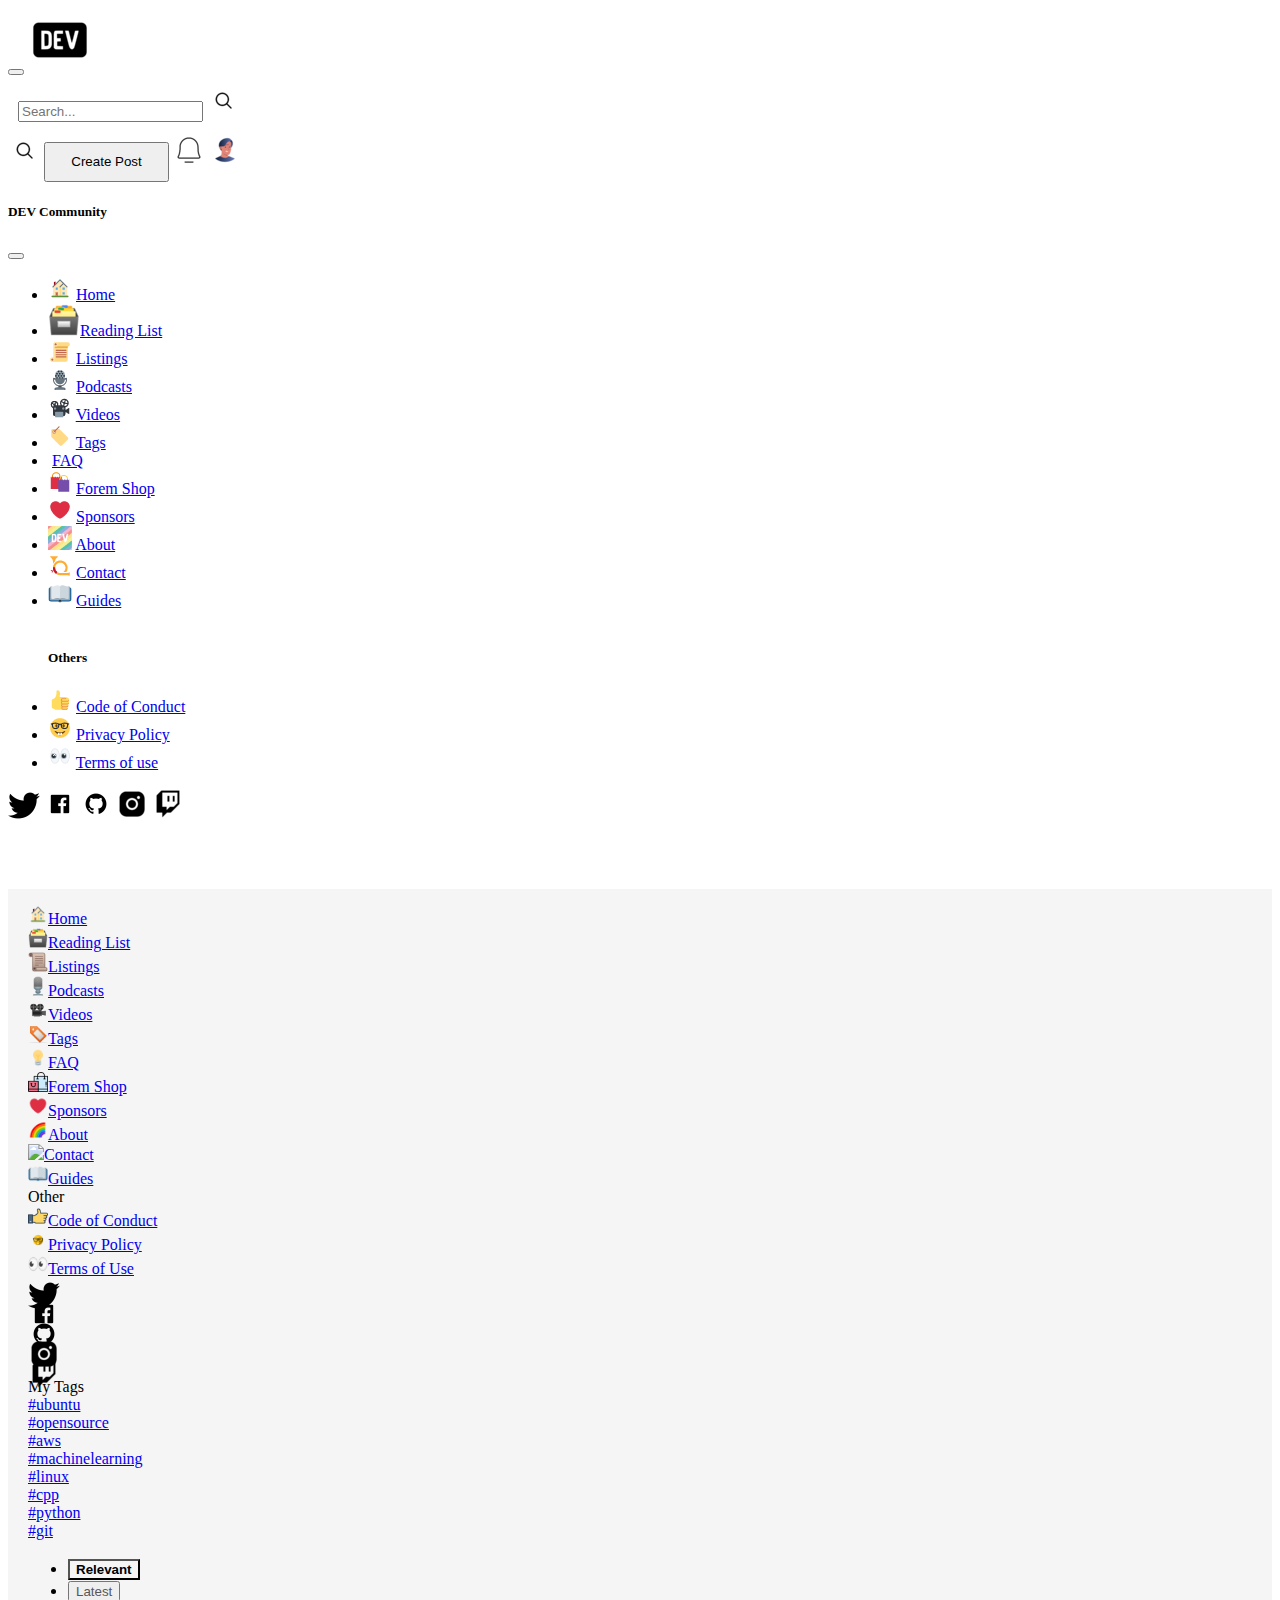
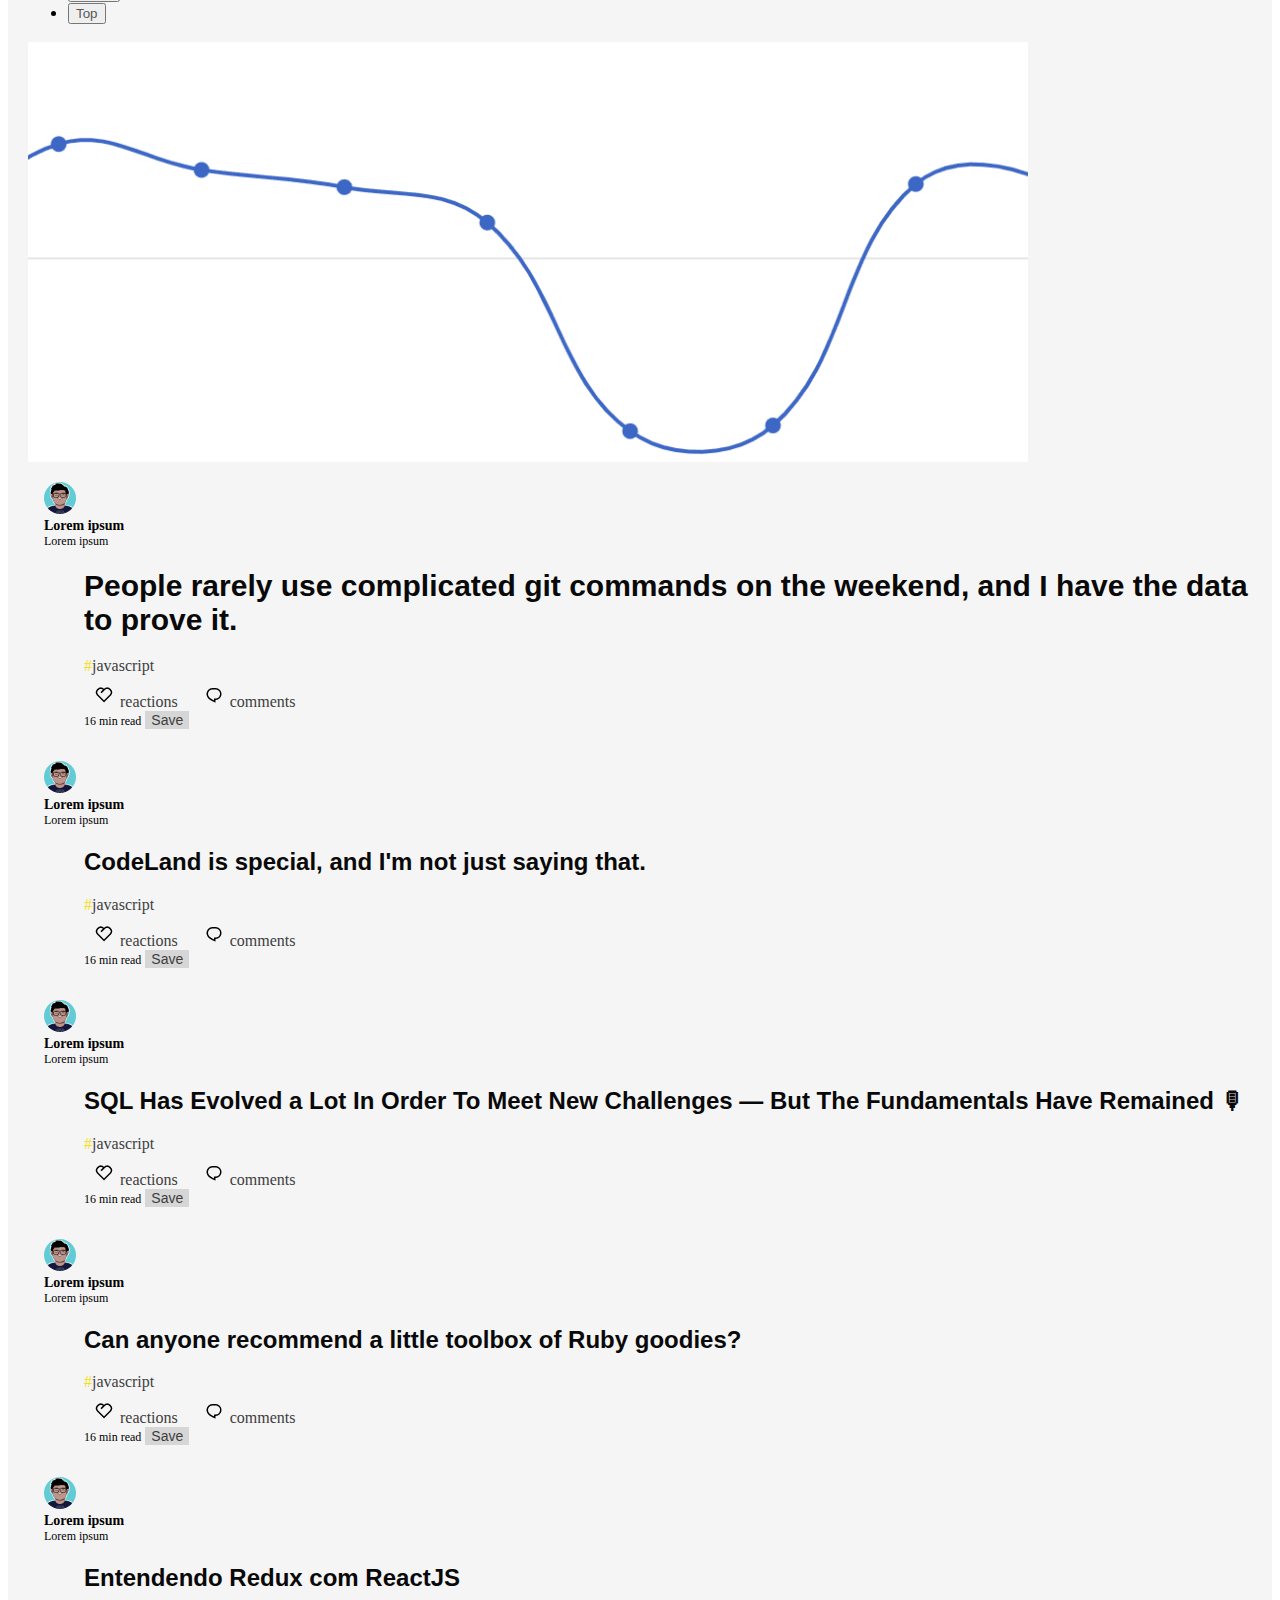
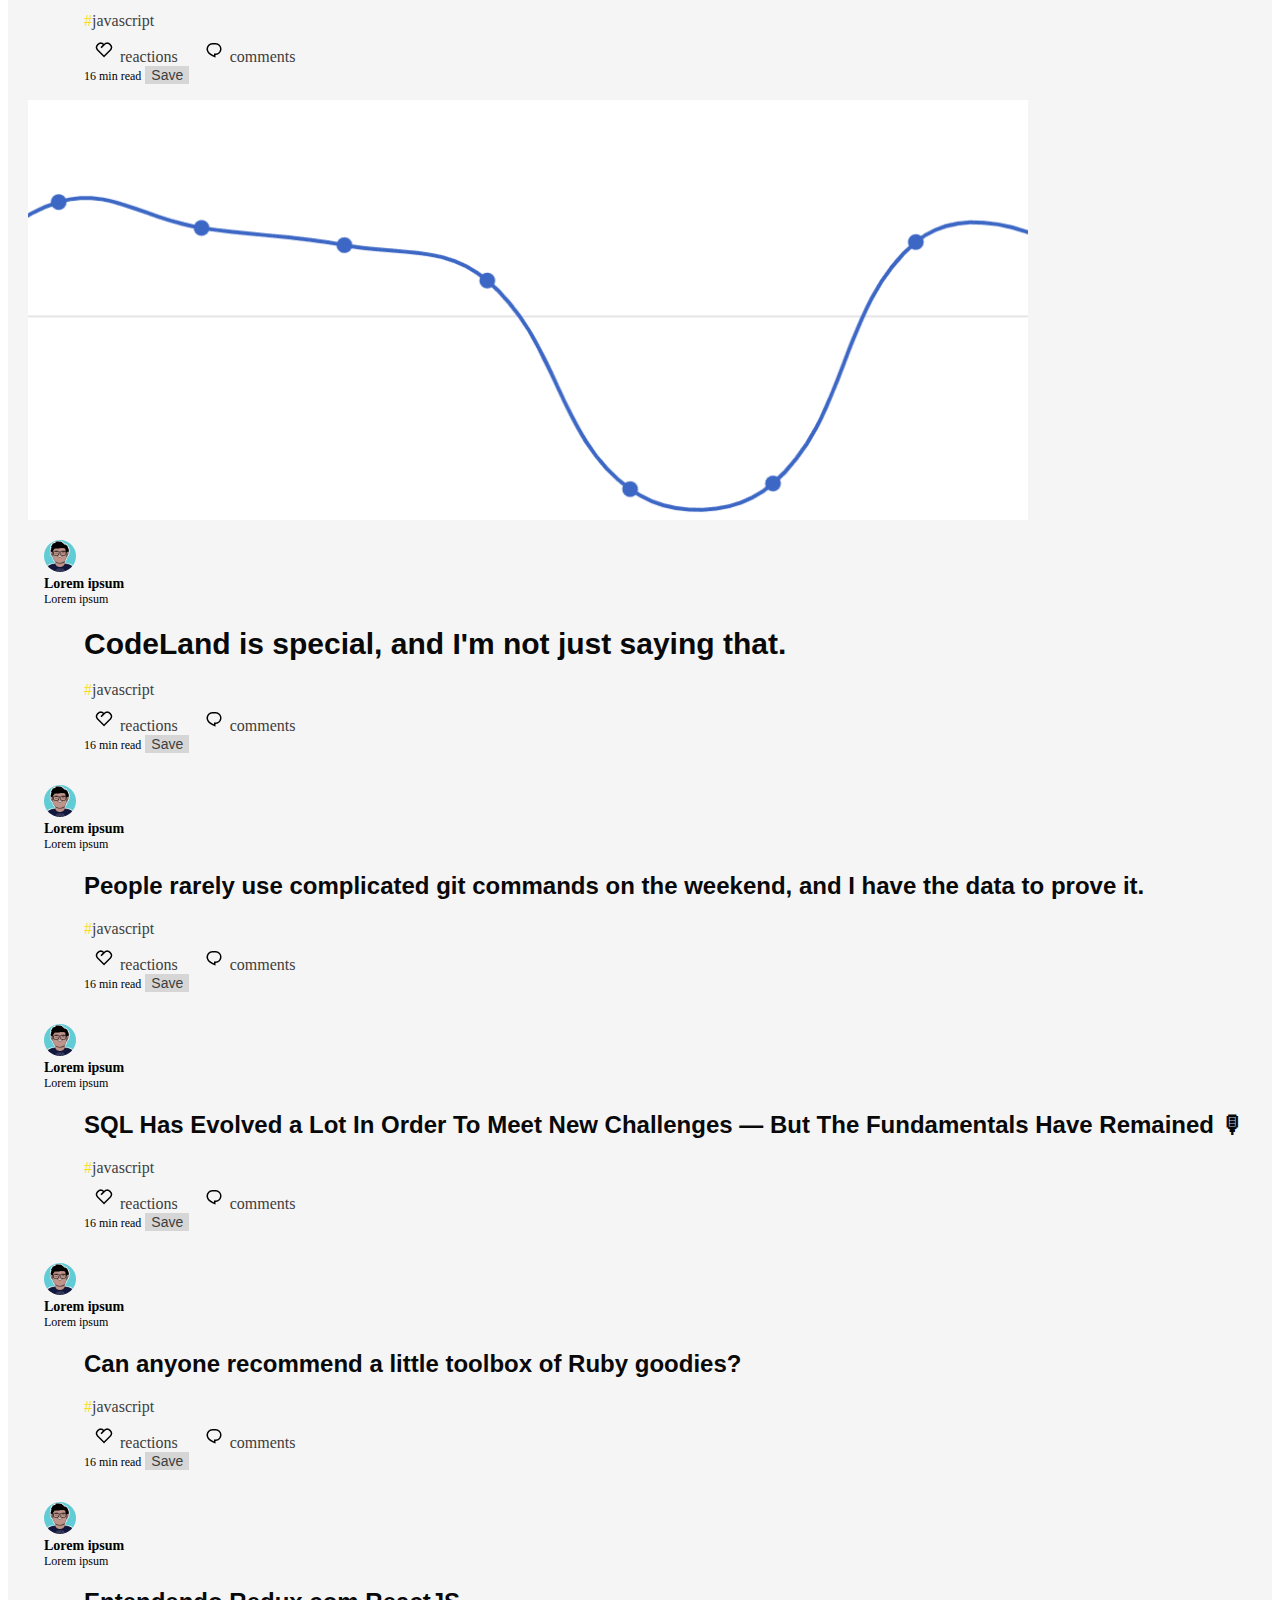
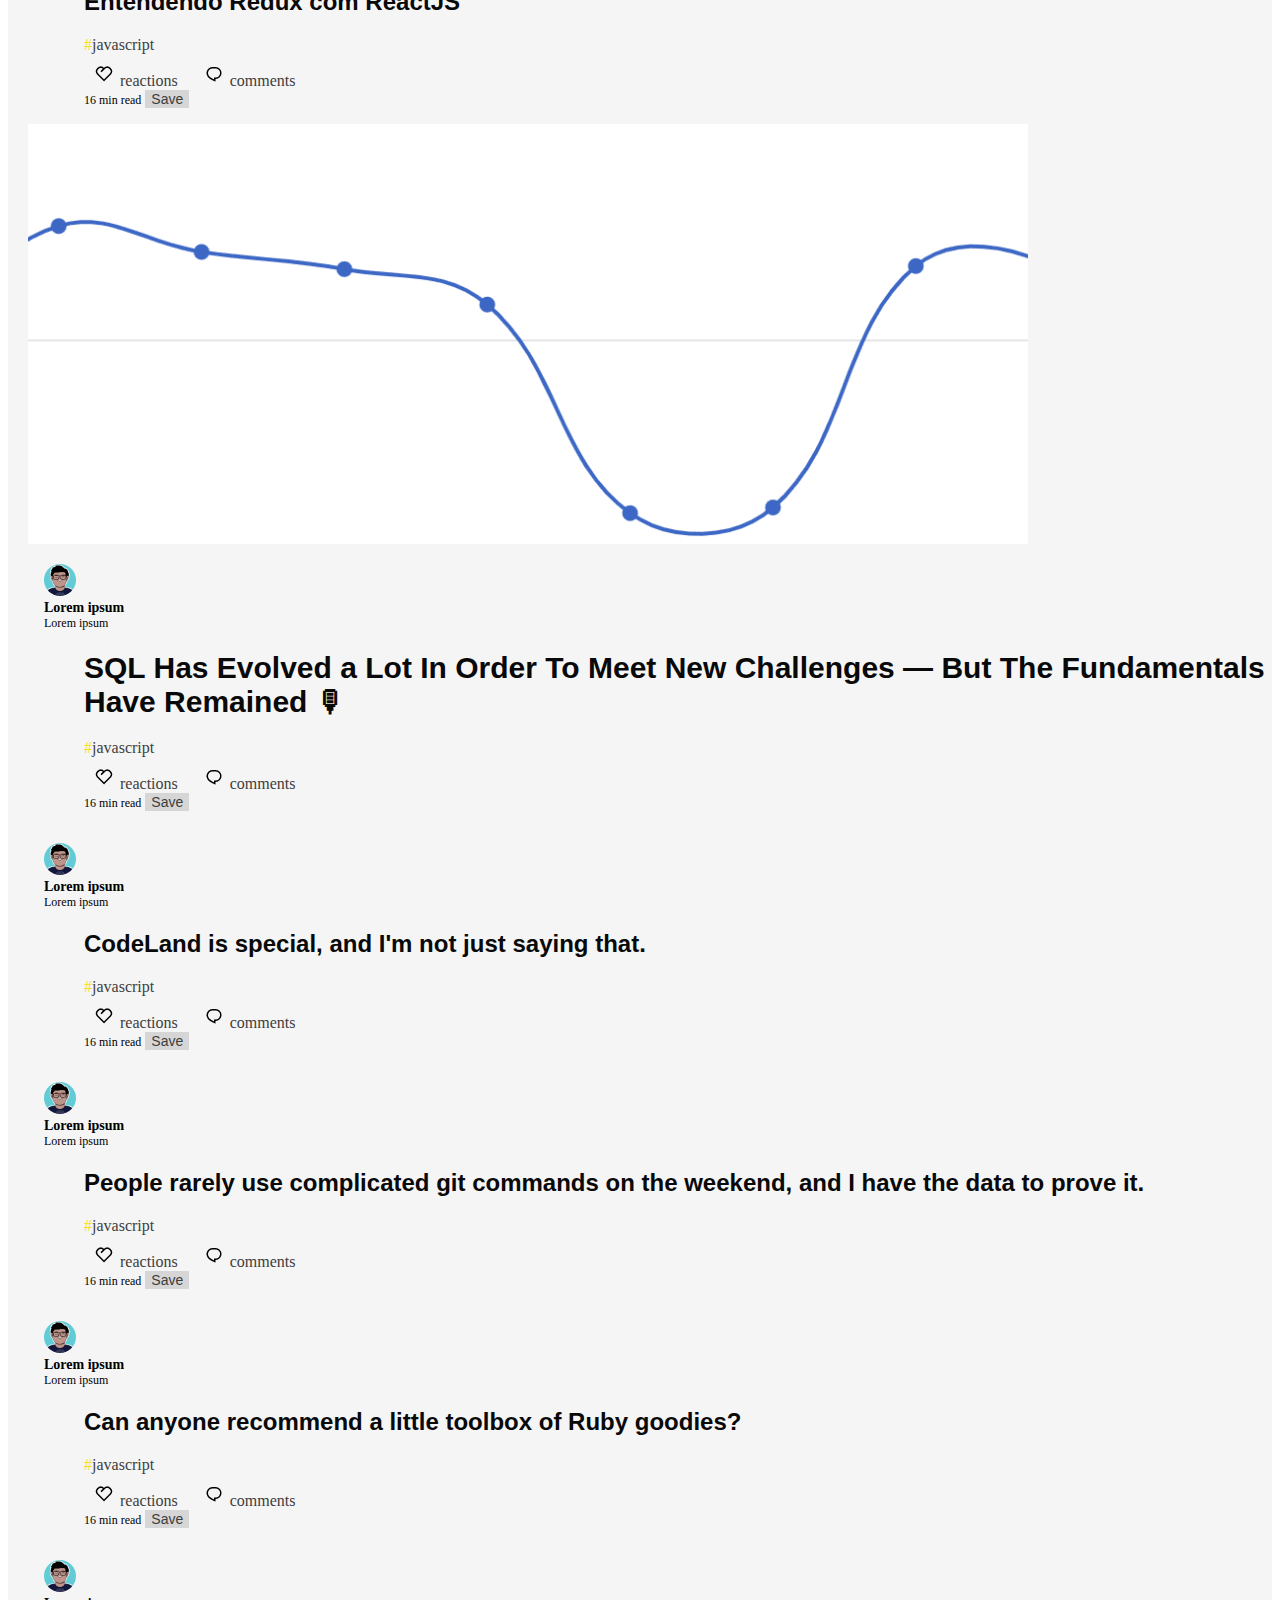
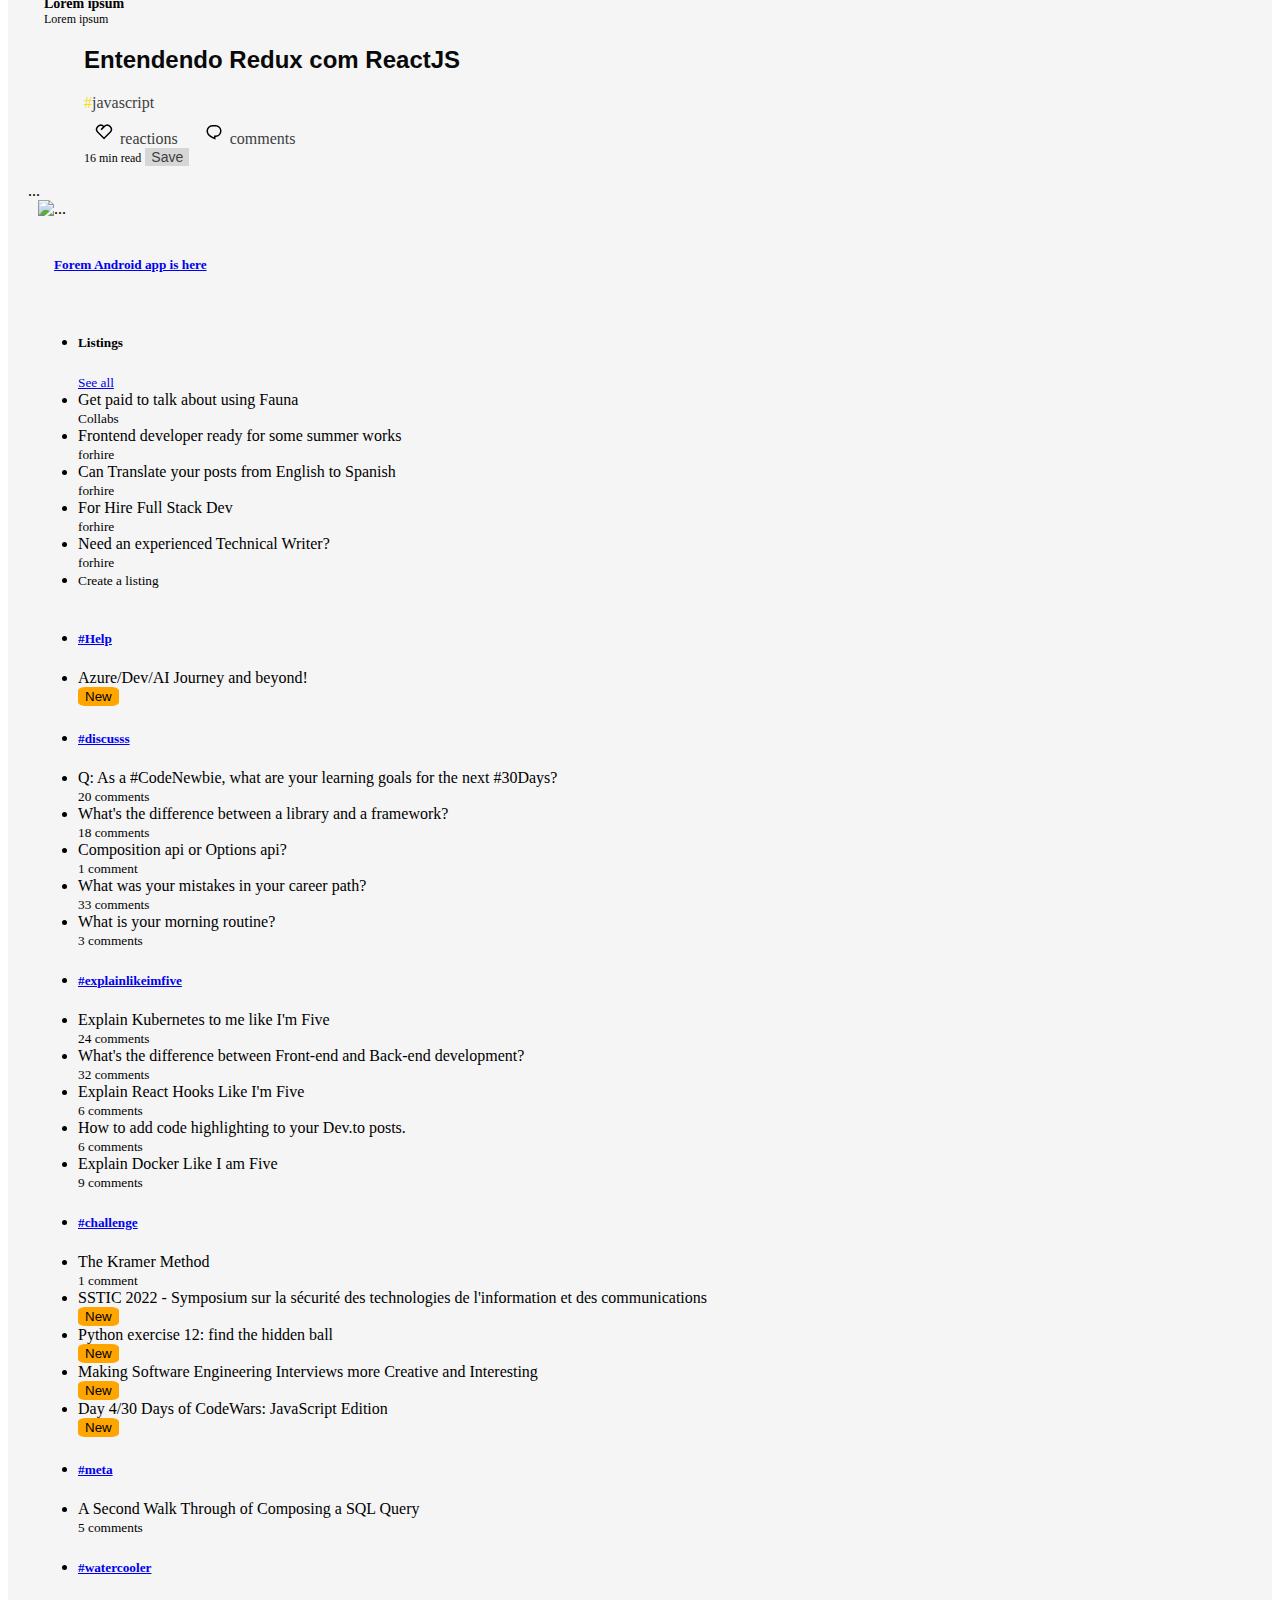
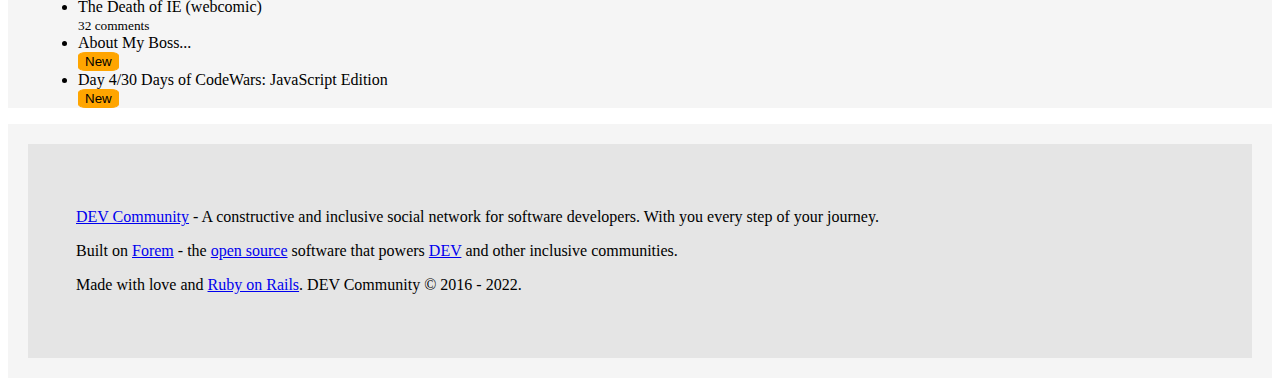
==== index.html @ 67aaaab6 "Merge branch 'main' into news-cards-principal" ====
<!DOCTYPE html>
<html lang="en">

<head>
    <meta charset="UTF-8">
    <meta http-equiv="X-UA-Compatible" content="IE=edge">
    <meta name="viewport" content="width=device-width, initial-scale=1.0">
    <link href="https://cdn.jsdelivr.net/npm/bootstrap@5.2.0-beta1/dist/css/bootstrap.min.css" rel="stylesheet"
        integrity="sha384-0evHe/X+R7YkIZDRvuzKMRqM+OrBnVFBL6DOitfPri4tjfHxaWutUpFmBp4vmVor" crossorigin="anonymous">
    <title>DEV-TO-Clone</title>
    <link rel="stylesheet" href="./styles/styles.css">
</head>

<body>
    <header>
        <nav class="">
            <nav class="navbar fixed-top border-bottom p-0 ">
                <div class="container-fluid d-flex justify-content-md-between ">
                    <div class="d-flex ">
                        <button class="navbar-toggler d-md-none border border-light" type=" button"
                            data-bs-toggle="offcanvas" data-bs-target="#offcanvasNavbar"
                            aria-controls="offcanvasNavbar">
                            <span class="navbar-toggler-icon d-flex align-items-center"></span>
                        </button>
                        <img class="" src="./images/dev_to_icon_136699.png" alt="">
                        <div class="input-group align-items-center w-auto contendorsearch">
                            <input type="text" class="form-control d-none h-75 border-end-0  d-md-flex"
                                placeholder="Search..." aria-label="Search" aria-describedby="basic-addon1">
                            <span class="input-group-text d-none d-md-flex h-75  " id="basic-addon1">
                                <img class=" d-none d-md-block"
                                    src="./images/magnifier_magnifying_glass_magnifying_view_search_icon_196570.png"
                                    alt="">
                            </span>
                        </div>
                    </div>
                    <div class="d-flex align-items-center">
                        <a href="#"><img class="p-1 d-md-none"src="./images/magnifier_magnifying_glass_magnifying_view_search_icon_196570.png" alt=""></a>
                        <button type="button" class="btn btn-outline-primary  d-none d-md-block createpost">Create Post</button>
                        <a href="#"><img class="m-3" src="./images/bell_simple_thin_icon_171966.png" alt=""></a>
                        <a href=""> <img class="border border-dark rounded-circle" src="./images/avatar_people_adult_man_icon_159129.png" alt=""></a>
                        
                    </div>
                    <div class="offcanvas offcanvas-start" tabindex="-1" id="offcanvasNavbar"
                        aria-labelledby="offcanvasNavbarLabel">
                        <div class="offcanvas-header">
                            <h5 class="offcanvas-title" id="offcanvasNavbarLabel">DEV Community</h5>
                            <button type="button" class="btn-close" data-bs-dismiss="offcanvas"
                                aria-label="Close"></button>
                        </div>
                        <div class="offcanvas-body">
                            <ul class="navbar-nav justify-content-end flex-grow-1 pe-3">
                                <li class="nav-item d-flex align-items-center justify-content-start">
                                    <img src="images/home.png"
                                        alt=""> <a class="nav-link active" aria-current="page" href="#">Home</a>
                                </li>
                                <li class="nav-item d-flex align-items-center justify-content-start">
                                    <img src="images/achive.png" alt=""><a class="nav-link active"
                                        aria-current="page" href="#">Reading List</a>
                                </li>
                                <li class="nav-item d-flex align-items-center justify-content-start">
                                    <img src="images/listing.png" alt=""> <a class="nav-link active"
                                        aria-current="page" href="#">Listings</a>
                                </li>
                                <li class="nav-item d-flex align-items-center justify-content-start">
                                    <img src="images/podcasts.png" alt=""> <a
                                        class="nav-link active" aria-current="page" href="#">Podcasts</a>
                                </li>
                                <li class="nav-item d-flex align-items-center justify-content-start">
                                    <img src="images/videos.png" alt=""> <a
                                        class="nav-link active" aria-current="page" href="#">Videos</a>
                                </li>
                                <li class="nav-item d-flex align-items-center justify-content-start">
                                    <img src="images/tags.png" alt=""> <a class="nav-link active"
                                        aria-current="page" href="#">Tags</a>
                                </li>
                                <li class="nav-item d-flex align-items-center justify-content-start">
                                    <img src="images/faq.png" alt=""> <a
                                        class="nav-link active" aria-current="page" href="#">FAQ</a>
                                </li>
                                <li class="nav-item d-flex align-items-center justify-content-start">
                                    <img src="images/shop.png" alt=""> <a
                                        class="nav-link active" aria-current="page" href="#">Forem Shop</a>
                                </li>
                                <li class="nav-item  d-flex align-items-center justify-content-start">
                                    <img src="images/sponsors.png" alt=""> <a class="nav-link active"
                                        aria-current="page" href="#">Sponsors</a>
                                </li>
                                <li class="nav-item  d-flex align-items-center justify-content-start"> 
                                    <img class="about1"src="images/about.png " alt=""> 
                                    <a class="nav-link active"aria-current="page" href="#">About</a>
                                    
                                </li>
                                <li class="nav-item  d-flex align-items-center justify-content-start">
                                    <img src="images/contact.png" alt=""> <a
                                        class="nav-link active" aria-current="page" href="#">Contact</a>
                                </li>
                                <li class="nav-item  d-flex align-items-center justify-content-start">
                                    <img class="about1"src="images/guides.png" alt=""> <a
                                        class="nav-link active" aria-current="page" href="#">Guides</a>
                                </li>
                                <br>
                                <h5>Others</h5>
                                <li class="nav-item d-flex align-items-center justify-content-start">
                                    <img src="images/thumb_up.png" alt=""> <a class="nav-link active"
                                        aria-current="page" href="#">Code of Conduct</a>
                                </li>
                                <li class="nav-item d-flex align-items-center justify-content-start">
                                    <img src="images/policy.png" alt=""> <a
                                        class="nav-link active" aria-current="page" href="#">Privacy Policy</a>
                                </li>
                                <li class="nav-item d-flex align-items-center justify-content-start">
                                    <img src="images/eyes.png" alt=""> <a class="nav-link active"
                                        aria-current="page" href="#">Terms of use</a>
                                </li>
                            </ul>
                            </li>
                            </ul>
                            <div class="d-flex justify-content-between mt-3 ">
                                <img src="./images/TWITTER_icon-icons.com_65486.png" alt="">
                                <img src="./images/Facebook_Square_icon-icons.com_49948.png" alt="">
                                <img src="./images/Github_icon-icons.com_49946.png" alt="" href="#">
                                <img src="./images/instagram_logo_icon_173753.png" alt="" href="#">
                                <img src="./images/twitch_icon_137066.png" alt="" href="#">
                            </div>
                        </div>
                    </div>
                </div>
            </nav>
        </nav>
    </header>


    <div class="secondArea">
        <main class="container container-ajust">
            <div class="row ">
                <aside class="aside1 bg-transparent col-3 col-md-3 left-aside ">
                    <div class="list-group d-flex ">
                        <a href="#" class="list-group-item group-item-aside "><img src="./images/home.png"><span class="ms-2">Home </span>
                        </a>
                    </div>
                    <div class="list-group d-flex">
                        <a href="#" class="list-group-item group-item-aside"><img src="./images/achive.png"><span class="ms-2">Reading
                                List </span> </a>
                    </div>
                    <div class="list-group d-flex">
                        <a href="#" class="list-group-item group-item-aside"><img src="./images/listings.png"><span class="ms-2">Listings
                            </span> </a>
                    </div>
                    <div class="list-group d-flex">
                        <a href="#" class="list-group-item group-item-aside"><img src="./images/podcast.png"><span class="ms-2">Podcasts
                            </span> </a>
                    </div>
                    <div class="list-group d-flex">
                        <a href="#" class="list-group-item group-item-aside"><img src="./images/videocam.png"><span class="ms-2">Videos
                            </span> </a>
                    </div>
                    <div class="list-group d-flex">
                        <a href="#" class="list-group-item group-item-aside"><img src="./images/tag.png"><span class="ms-2">Tags </span>
                        </a>
                    </div>
                    <div class="list-group d-flex">
                        <a href="#" class="list-group-item group-item-aside"><img src="./images/FAQ.png"><span class="ms-2">FAQ </span>
                        </a>
                    </div>
                    <div class="list-group d-flex">
                        <a href="#" class="list-group-item group-item-aside"><img src="./images/foremShop.png"><span class="ms-2">Forem
                                Shop </span> </a>
                    </div>
                    <div class="list-group d-flex">
                        <a href="#" class="list-group-item group-item-aside"><img src="./images/sponsors.png"><span class="ms-2">Sponsors
                            </span> </a>
                    </div>
                    <div class="list-group d-flex">
                        <a href="#" class="list-group-item group-item-aside"><img src="./images/rainbow.png"><span class="ms-2">About
                            </span> </a>
                    </div>
                    <div class="list-group d-flex">
                        <a href="#" class="list-group-item group-item-aside"><img src="./images/conctact.png"><span class="ms-2">Contact
                            </span> </a>
                    </div>
                    <div class="list-group d-flex">
                        <a href="#" class="list-group-item group-item-aside"><img src="./images/guides.png"><span class="ms-2">Guides
                            </span> </a>
                    </div>

                    <div class="mt-5">
                        <div class="fw-bold">
                            Other
                        </div>
                        <div class="list-group">
                            <div class="list-group d-flex">
                                <a href="#" class="list-group-item group-item-aside"><img src="./images/codeOfConduct.png"><span
                                        class="ms-2">Code of Conduct </span> </a>
                            </div>
                            <div class="list-group d-flex">
                                <a href="#" class="list-group-item group-item-aside"><img src="./images/PrivacyPolicy.png"><span
                                        class="ms-2">Privacy Policy </span> </a>
                            </div>
                            <div class="list-group d-flex">
                                <a href="#" class="list-group-item group-item-aside"><img src="./images/TermsOfUse.png"><span
                                        class="ms-2">Terms of Use </span> </a>
                            </div>
                        </div>
                        <div class="logos d-flex gap-1 mt-5 me-5 ms-0 justify-content-between d-row">
                            <div class="smallIcon tw">
                                <img src="images/TWITTER_icon-icons.com_65486.png" alt="">
                            </div>
                            <div class="smallIcon face">
                                <img src="images/Facebook_Square_icon-icons.com_49948.png" alt="">
                            </div>
                            <div class="smallIcon git">
                                <img src="images/Github_icon-icons.com_49946.png" alt="">
                            </div>
                            <div class="smallIcon ig">
                                <img src="images/instagram_logo_icon_173753.png" alt="">
                            </div>
                            <div class="smallIcon twitch">
                                <img src="images/twitch_icon_137066.png" alt="">
                            </div>
                        </div>

                        <div class="mt-5 fw-bold">My Tags</div>
                        <div class="list-group">
                            <div class="list-group d-flex">
                                <a href="#" class="list-group-item"><span class="ms-2">#ubuntu</span> </a>
                            </div>
                            <div class="list-group d-flex">
                                <a href="#" class="list-group-item"><span class="ms-2">#opensource </span> </a>
                            </div>
                            <div class="list-group d-flex">
                                <a href="#" class="list-group-item"><span class="ms-2">#aws </span> </a>
                            </div>
                            <div class="list-group d-flex">
                                <a href="#" class="list-group-item"><span class="ms-2">#machinelearning</span> </a>
                            </div>
                            <div class="list-group d-flex">
                                <a href="#" class="list-group-item"><span class="ms-2">#linux </span> </a>
                            </div>
                            <div class="list-group d-flex">
                                <a href="#" class="list-group-item"><span class="ms-2">#cpp </span> </a>
                            </div>
                            <div class="list-group d-flex">
                                <a href="#" class="list-group-item"><span class="ms-2">#python</span> </a>
                            </div>
                            <div class="list-group d-flex">
                                <a href="#" class="list-group-item"><span class="ms-2">#git </span> </a>
                            </div>
                        </div>




                </aside>
                <section class="col-sm-12 col-xs-12 col-md-9 col-lg-6 cards-section-pills">

                    <ul class="nav nav-pills mb-3" id="myTab" role="tablist">
                        <li class="nav-item" role="presentation">
                            <!--SE QUITO "active" DE LA CLASE DE button-->
                            <button class="nav-link active style-relevant" id="home-tab" data-bs-toggle="tab"
                                data-bs-target="#home-tab-pane" type="button" role="tab" aria-controls="home-tab-pane"
                                aria-selected="true">Relevant</button>
                        </li>
                        <li class="nav-item" role="presentation">
                            <button class="nav-link button-sections" id="profile-tab" data-bs-toggle="tab"
                                data-bs-target="#profile-tab-pane" type="button" role="tab"
                                aria-controls="profile-tab-pane" aria-selected="false">Latest</button>
                        </li>
                        <li class="nav-item" role="presentation">
                            <button class="nav-link button-sections" id="contact-tab" data-bs-toggle="tab"
                                data-bs-target="#contact-tab-pane" type="button" role="tab"
                                aria-controls="contact-tab-pane" aria-selected="false">Top</button>
                        </li>
                        <!-- <li class="nav-item" role="presentation">
                            <button class="nav-link" id="disabled-tab" data-bs-toggle="tab"
                                data-bs-target="#disabled-tab-pane" type="button" role="tab"
                                aria-controls="disabled-tab-pane" aria-selected="false" disabled>Disabled</button>
                        </li> -->
                    </ul>
                    <div class="tab-content" id="myTabContent">
                        <div class="tab-pane fade show active" id="home-tab-pane" role="tabpanel"
                            aria-labelledby="home-tab" tabindex="0">
                            <div class="card mb-3">
                                <img src="/images/card_section_1.png" class="card-img-top" alt="...">

                                <div class="card-body">

                                    <div class="d-flex">
                                        <div>
                                            <a href="">
                                                <img src="/images/icon_profile.jpg" alt="" class="profile-dimention">
                                            </a>
                                        </div>

                                        <div class="profile-card">
                                            <span class="name-profile">Lorem ipsum </span>
                                            <span class="date-profile">Lorem ipsum</span>
                                        </div>
                                    </div>

                                    <div class="card-distribution">
                                        <h2 class="card-title">
                                            <a href="" class="title-post">
                                                People rarely use complicated git commands on the weekend, and I have
                                                the
                                                data
                                                to prove
                                                it.

                                            </a>

                                        </h2>
                                        <a class="card-text">
                                            <span class="style-cat-git">#</span>javascript
                                        </a>
                                        <!-- <p class="card-text"><small class="text-muted">Last updated 3 mins ago</small></p> -->

                                        <div class="d-flex justify-content-between icons-general">
                                            <div>
                                                <a href="" class="edition-icon">
                                                    <img src="/images/like.png" alt="">
                                                    <span class="visibility-title-icon">
                                                        reactions
                                                    </span>
                                                </a>
                                                <a href="" class="edition-icon">
                                                    <img src="/images/comment.png" alt="">
                                                    <span class="visibility-title-icon">
                                                        comments
                                                    </span>

                                                </a>
                                            </div>
                                            <div>
                                                <small class="read-time">16 min read</small>
                                                <button class="btn btn-secondary button-save">Save</button>
                                            </div>
                                        </div>

                                    </div>


                                </div>
                            </div>

                            <div class="card  mb-3">
                                <div class="card-body">
                                    <div class="d-flex">
                                        <div>
                                            <a href="">
                                                <img src="/images/icon_profile.jpg" alt="" class="profile-dimention">
                                            </a>
                                        </div>

                                        <div class="profile-card">
                                            <span class="name-profile">Lorem ipsum </span>
                                            <span class="date-profile">Lorem ipsum</span>
                                        </div>

                                    </div>
                                    <div class="card-distribution">
                                        <h2 class="card-title">
                                            <a href="" class="title-post-secondary">
                                                CodeLand is special, and I'm not just saying that.
                                            </a>
                                        </h2>
                                        <a class="card-text">
                                            <span class="style-cat-git">#</span>javascript
                                        </a>

                                        <div class="d-flex justify-content-between icons-general">
                                            <div>
                                                <a href="" class="edition-icon">
                                                    <img src="/images/like.png" alt="">
                                                    <span class="visibility-title-icon">
                                                        reactions
                                                    </span>
                                                </a>
                                                <a href="" class="edition-icon">
                                                    <img src="/images/comment.png" alt="">
                                                    <span class="visibility-title-icon">
                                                        comments
                                                    </span>

                                                </a>
                                            </div>
                                            <div>
                                                <small class="read-time">16 min read</small>
                                                <button class="btn btn-secondary button-save">Save</button>
                                            </div>
                                        </div>
                                    </div>
                                </div>
                            </div>

                            <div class="card  mb-3">
                                <div class="card-body">
                                    <div class="d-flex">
                                        <div>
                                            <a href="">
                                                <img src="/images/icon_profile.jpg" alt="" class="profile-dimention">
                                            </a>
                                        </div>

                                        <div class="profile-card">
                                            <span class="name-profile">Lorem ipsum </span>
                                            <span class="date-profile">Lorem ipsum</span>
                                        </div>

                                    </div>
                                    <div class="card-distribution">
                                        <h2 class="card-title">
                                            <a href="" class="title-post-secondary">
                                                SQL Has Evolved a Lot In Order To Meet New Challenges —
                                        But
                                        The
                                        Fundamentals Have Remained 🎙
                                            </a>
                                        </h2>
                                        <a class="card-text">
                                            <span class="style-cat-git">#</span>javascript
                                        </a>

                                        <div class="d-flex justify-content-between icons-general">
                                            <div>
                                                <a href="" class="edition-icon">
                                                    <img src="/images/like.png" alt="">
                                                    <span class="visibility-title-icon">
                                                        reactions
                                                    </span>
                                                </a>
                                                <a href="" class="edition-icon">
                                                    <img src="/images/comment.png" alt="">
                                                    <span class="visibility-title-icon">
                                                        comments
                                                    </span>

                                                </a>
                                            </div>
                                            <div>
                                                <small class="read-time">16 min read</small>
                                                <button class="btn btn-secondary button-save">Save</button>
                                            </div>
                                        </div>
                                    </div>


                                </div>
                            </div>

                            <div class="card  mb-3">
                                <div class="card-body">
                                    <div class="d-flex">
                                        <div>
                                            <a href="">
                                                <img src="/images/icon_profile.jpg" alt="" class="profile-dimention">
                                            </a>
                                        </div>

                                        <div class="profile-card">
                                            <span class="name-profile">Lorem ipsum </span>
                                            <span class="date-profile">Lorem ipsum</span>
                                        </div>

                                    </div>
                                    <div class="card-distribution">
                                        <h2 class="card-title">
                                            <a href="" class="title-post-secondary">
                                                Can anyone recommend a little toolbox of Ruby goodies?
                                            </a>
                                        </h2>
                                        <a class="card-text">
                                            <span class="style-cat-git">#</span>javascript
                                        </a>

                                        <div class="d-flex justify-content-between icons-general">
                                            <div>
                                                <a href="" class="edition-icon">
                                                    <img src="/images/like.png" alt="">
                                                    <span class="visibility-title-icon">
                                                        reactions
                                                    </span>
                                                </a>
                                                <a href="" class="edition-icon">
                                                    <img src="/images/comment.png" alt="">
                                                    <span class="visibility-title-icon">
                                                        comments
                                                    </span>

                                                </a>
                                            </div>
                                            <div>
                                                <small class="read-time">16 min read</small>
                                                <button class="btn btn-secondary button-save">Save</button>
                                            </div>
                                        </div>
                                    </div>


                                </div>
                            </div>

                            <div class="card  mb-3">
                                <div class="card-body">
                                    <div class="d-flex">
                                        <div>
                                            <a href="">
                                                <img src="/images/icon_profile.jpg" alt="" class="profile-dimention">
                                            </a>
                                        </div>

                                        <div class="profile-card">
                                            <span class="name-profile">Lorem ipsum </span>
                                            <span class="date-profile">Lorem ipsum</span>
                                        </div>

                                    </div>
                                    <div class="card-distribution">
                                        <h2 class="card-title">
                                            <a href="" class="title-post-secondary">
                                                Entendendo Redux com ReactJS
                                            </a>
                                        </h2>
                                        <a class="card-text">
                                            <span class="style-cat-git">#</span>javascript
                                        </a>

                                        <div class="d-flex justify-content-between icons-general">
                                            <div>
                                                <a href="" class="edition-icon">
                                                    <img src="/images/like.png" alt="">
                                                    <span class="visibility-title-icon">
                                                        reactions
                                                    </span>
                                                </a>
                                                <a href="" class="edition-icon">
                                                    <img src="/images/comment.png" alt="">
                                                    <span class="visibility-title-icon">
                                                        comments
                                                    </span>

                                                </a>
                                            </div>
                                            <div>
                                                <small class="read-time">16 min read</small>
                                                <button class="btn btn-secondary button-save">Save</button>
                                            </div>
                                        </div>
                                    </div>


                                </div>
                            </div>

                        </div>

                        <div class="tab-pane fade" id="profile-tab-pane" role="tabpanel" aria-labelledby="profile-tab"
                            tabindex="0">

                            <div class="card mb-3">
                                <img src="/images/card_section_1.png" class="card-img-top" alt="...">

                                <div class="card-body">

                                    <div class="d-flex">
                                        <div>
                                            <a href="">
                                                <img src="/images/icon_profile.jpg" alt="" class="profile-dimention">
                                            </a>
                                        </div>

                                        <div class="profile-card">
                                            <span class="name-profile">Lorem ipsum </span>
                                            <span class="date-profile">Lorem ipsum</span>
                                        </div>
                                    </div>

                                    <div class="card-distribution">
                                        <h2 class="card-title">
                                            <a href="" class="title-post">
                                                CodeLand is special, and I'm not just saying that.

                                            </a>

                                        </h2>
                                        <a class="card-text">
                                            <span class="style-cat-git">#</span>javascript
                                        </a>
                                        <!-- <p class="card-text"><small class="text-muted">Last updated 3 mins ago</small></p> -->

                                        <div class="d-flex justify-content-between icons-general">
                                            <div>
                                                <a href="" class="edition-icon">
                                                    <img src="/images/like.png" alt="">
                                                    <span class="visibility-title-icon">
                                                        reactions
                                                    </span>
                                                </a>
                                                <a href="" class="edition-icon">
                                                    <img src="/images/comment.png" alt="">
                                                    <span class="visibility-title-icon">
                                                        comments
                                                    </span>

                                                </a>
                                            </div>
                                            <div>
                                                <small class="read-time">16 min read</small>
                                                <button class="btn btn-secondary button-save">Save</button>
                                            </div>
                                        </div>

                                    </div>


                                </div>
                            </div>

                            <div class="card  mb-3">
                                <div class="card-body">
                                    <div class="d-flex">
                                        <div>
                                            <a href="">
                                                <img src="/images/icon_profile.jpg" alt="" class="profile-dimention">
                                            </a>
                                        </div>

                                        <div class="profile-card">
                                            <span class="name-profile">Lorem ipsum </span>
                                            <span class="date-profile">Lorem ipsum</span>
                                        </div>

                                    </div>
                                    <div class="card-distribution">
                                        <h2 class="card-title">
                                            <a href="" class="title-post-secondary">
                                                People rarely use complicated git commands on the weekend, and I have the data to prove it.
                                            </a>
                                        </h2>
                                        <a class="card-text">
                                            <span class="style-cat-git">#</span>javascript
                                        </a>

                                        <div class="d-flex justify-content-between icons-general">
                                            <div>
                                                <a href="" class="edition-icon">
                                                    <img src="/images/like.png" alt="">
                                                    <span class="visibility-title-icon">
                                                        reactions
                                                    </span>
                                                </a>
                                                <a href="" class="edition-icon">
                                                    <img src="/images/comment.png" alt="">
                                                    <span class="visibility-title-icon">
                                                        comments
                                                    </span>

                                                </a>
                                            </div>
                                            <div>
                                                <small class="read-time">16 min read</small>
                                                <button class="btn btn-secondary button-save">Save</button>
                                            </div>
                                        </div>
                                    </div>
                                </div>
                            </div>

                            <div class="card  mb-3">
                                <div class="card-body">
                                    <div class="d-flex">
                                        <div>
                                            <a href="">
                                                <img src="/images/icon_profile.jpg" alt="" class="profile-dimention">
                                            </a>
                                        </div>

                                        <div class="profile-card">
                                            <span class="name-profile">Lorem ipsum </span>
                                            <span class="date-profile">Lorem ipsum</span>
                                        </div>

                                    </div>
                                    <div class="card-distribution">
                                        <h2 class="card-title">
                                            <a href="" class="title-post-secondary">
                                                SQL Has Evolved a Lot In Order To Meet New Challenges —
                                        But
                                        The
                                        Fundamentals Have Remained 🎙
                                            </a>
                                        </h2>
                                        <a class="card-text">
                                            <span class="style-cat-git">#</span>javascript
                                        </a>

                                        <div class="d-flex justify-content-between icons-general">
                                            <div>
                                                <a href="" class="edition-icon">
                                                    <img src="/images/like.png" alt="">
                                                    <span class="visibility-title-icon">
                                                        reactions
                                                    </span>
                                                </a>
                                                <a href="" class="edition-icon">
                                                    <img src="/images/comment.png" alt="">
                                                    <span class="visibility-title-icon">
                                                        comments
                                                    </span>

                                                </a>
                                            </div>
                                            <div>
                                                <small class="read-time">16 min read</small>
                                                <button class="btn btn-secondary button-save">Save</button>
                                            </div>
                                        </div>
                                    </div>


                                </div>
                            </div>

                            <div class="card  mb-3">
                                <div class="card-body">
                                    <div class="d-flex">
                                        <div>
                                            <a href="">
                                                <img src="/images/icon_profile.jpg" alt="" class="profile-dimention">
                                            </a>
                                        </div>

                                        <div class="profile-card">
                                            <span class="name-profile">Lorem ipsum </span>
                                            <span class="date-profile">Lorem ipsum</span>
                                        </div>

                                    </div>
                                    <div class="card-distribution">
                                        <h2 class="card-title">
                                            <a href="" class="title-post-secondary">
                                                Can anyone recommend a little toolbox of Ruby goodies?
                                            </a>
                                        </h2>
                                        <a class="card-text">
                                            <span class="style-cat-git">#</span>javascript
                                        </a>

                                        <div class="d-flex justify-content-between icons-general">
                                            <div>
                                                <a href="" class="edition-icon">
                                                    <img src="/images/like.png" alt="">
                                                    <span class="visibility-title-icon">
                                                        reactions
                                                    </span>
                                                </a>
                                                <a href="" class="edition-icon">
                                                    <img src="/images/comment.png" alt="">
                                                    <span class="visibility-title-icon">
                                                        comments
                                                    </span>

                                                </a>
                                            </div>
                                            <div>
                                                <small class="read-time">16 min read</small>
                                                <button class="btn btn-secondary button-save">Save</button>
                                            </div>
                                        </div>
                                    </div>


                                </div>
                            </div>

                            <div class="card  mb-3">
                                <div class="card-body">
                                    <div class="d-flex">
                                        <div>
                                            <a href="">
                                                <img src="/images/icon_profile.jpg" alt="" class="profile-dimention">
                                            </a>
                                        </div>

                                        <div class="profile-card">
                                            <span class="name-profile">Lorem ipsum </span>
                                            <span class="date-profile">Lorem ipsum</span>
                                        </div>

                                    </div>
                                    <div class="card-distribution">
                                        <h2 class="card-title">
                                            <a href="" class="title-post-secondary">
                                                Entendendo Redux com ReactJS
                                            </a>
                                        </h2>
                                        <a class="card-text">
                                            <span class="style-cat-git">#</span>javascript
                                        </a>

                                        <div class="d-flex justify-content-between icons-general">
                                            <div>
                                                <a href="" class="edition-icon">
                                                    <img src="/images/like.png" alt="">
                                                    <span class="visibility-title-icon">
                                                        reactions
                                                    </span>
                                                </a>
                                                <a href="" class="edition-icon">
                                                    <img src="/images/comment.png" alt="">
                                                    <span class="visibility-title-icon">
                                                        comments
                                                    </span>

                                                </a>
                                            </div>
                                            <div>
                                                <small class="read-time">16 min read</small>
                                                <button class="btn btn-secondary button-save">Save</button>
                                            </div>
                                        </div>
                                    </div>


                                </div>
                            </div>

                        </div>
                        <div class="tab-pane fade" id="contact-tab-pane" role="tabpanel" aria-labelledby="contact-tab"
                            tabindex="0">

                            <div class="card mb-3">
                                <img src="/images/card_section_1.png" class="card-img-top" alt="...">

                                <div class="card-body">

                                    <div class="d-flex">
                                        <div>
                                            <a href="">
                                                <img src="/images/icon_profile.jpg" alt="" class="profile-dimention">
                                            </a>
                                        </div>

                                        <div class="profile-card">
                                            <span class="name-profile">Lorem ipsum </span>
                                            <span class="date-profile">Lorem ipsum</span>
                                        </div>
                                    </div>

                                    <div class="card-distribution">
                                        <h2 class="card-title">
                                            <a href="" class="title-post">
                                                SQL Has Evolved a Lot In Order To Meet New Challenges — But The Fundamentals Have Remained 🎙

                                            </a>

                                        </h2>
                                        <a class="card-text">
                                            <span class="style-cat-git">#</span>javascript
                                        </a>
                                        <!-- <p class="card-text"><small class="text-muted">Last updated 3 mins ago</small></p> -->

                                        <div class="d-flex justify-content-between icons-general">
                                            <div>
                                                <a href="" class="edition-icon">
                                                    <img src="/images/like.png" alt="">
                                                    <span class="visibility-title-icon">
                                                        reactions
                                                    </span>
                                                </a>
                                                <a href="" class="edition-icon">
                                                    <img src="/images/comment.png" alt="">
                                                    <span class="visibility-title-icon">
                                                        comments
                                                    </span>

                                                </a>
                                            </div>
                                            <div>
                                                <small class="read-time">16 min read</small>
                                                <button class="btn btn-secondary button-save">Save</button>
                                            </div>
                                        </div>

                                    </div>


                                </div>
                            </div>

                            <div class="card  mb-3">
                                <div class="card-body">
                                    <div class="d-flex">
                                        <div>
                                            <a href="">
                                                <img src="/images/icon_profile.jpg" alt="" class="profile-dimention">
                                            </a>
                                        </div>

                                        <div class="profile-card">
                                            <span class="name-profile">Lorem ipsum </span>
                                            <span class="date-profile">Lorem ipsum</span>
                                        </div>

                                    </div>
                                    <div class="card-distribution">
                                        <h2 class="card-title">
                                            <a href="" class="title-post-secondary">
                                                CodeLand is special, and I'm not just saying that.
                                            </a>
                                        </h2>
                                        <a class="card-text">
                                            <span class="style-cat-git">#</span>javascript
                                        </a>

                                        <div class="d-flex justify-content-between icons-general">
                                            <div>
                                                <a href="" class="edition-icon">
                                                    <img src="/images/like.png" alt="">
                                                    <span class="visibility-title-icon">
                                                        reactions
                                                    </span>
                                                </a>
                                                <a href="" class="edition-icon">
                                                    <img src="/images/comment.png" alt="">
                                                    <span class="visibility-title-icon">
                                                        comments
                                                    </span>

                                                </a>
                                            </div>
                                            <div>
                                                <small class="read-time">16 min read</small>
                                                <button class="btn btn-secondary button-save">Save</button>
                                            </div>
                                        </div>
                                    </div>
                                </div>
                            </div>

                            <div class="card  mb-3">
                                <div class="card-body">
                                    <div class="d-flex">
                                        <div>
                                            <a href="">
                                                <img src="/images/icon_profile.jpg" alt="" class="profile-dimention">
                                            </a>
                                        </div>

                                        <div class="profile-card">
                                            <span class="name-profile">Lorem ipsum </span>
                                            <span class="date-profile">Lorem ipsum</span>
                                        </div>

                                    </div>
                                    <div class="card-distribution">
                                        <h2 class="card-title">
                                            <a href="" class="title-post-secondary">
                                                People rarely use complicated git commands on the weekend, and I have
                                                the
                                                data
                                                to prove
                                                it.
                                            </a>
                                        </h2>
                                        <a class="card-text">
                                            <span class="style-cat-git">#</span>javascript
                                        </a>

                                        <div class="d-flex justify-content-between icons-general">
                                            <div>
                                                <a href="" class="edition-icon">
                                                    <img src="/images/like.png" alt="">
                                                    <span class="visibility-title-icon">
                                                        reactions
                                                    </span>
                                                </a>
                                                <a href="" class="edition-icon">
                                                    <img src="/images/comment.png" alt="">
                                                    <span class="visibility-title-icon">
                                                        comments
                                                    </span>

                                                </a>
                                            </div>
                                            <div>
                                                <small class="read-time">16 min read</small>
                                                <button class="btn btn-secondary button-save">Save</button>
                                            </div>
                                        </div>
                                    </div>


                                </div>
                            </div>

                            <div class="card  mb-3">
                                <div class="card-body">
                                    <div class="d-flex">
                                        <div>
                                            <a href="">
                                                <img src="/images/icon_profile.jpg" alt="" class="profile-dimention">
                                            </a>
                                        </div>

                                        <div class="profile-card">
                                            <span class="name-profile">Lorem ipsum </span>
                                            <span class="date-profile">Lorem ipsum</span>
                                        </div>

                                    </div>
                                    <div class="card-distribution">
                                        <h2 class="card-title">
                                            <a href="" class="title-post-secondary">
                                                Can anyone recommend a little toolbox of Ruby goodies?
                                            </a>
                                        </h2>
                                        <a class="card-text">
                                            <span class="style-cat-git">#</span>javascript
                                        </a>

                                        <div class="d-flex justify-content-between icons-general">
                                            <div>
                                                <a href="" class="edition-icon">
                                                    <img src="/images/like.png" alt="">
                                                    <span class="visibility-title-icon">
                                                        reactions
                                                    </span>
                                                </a>
                                                <a href="" class="edition-icon">
                                                    <img src="/images/comment.png" alt="">
                                                    <span class="visibility-title-icon">
                                                        comments
                                                    </span>

                                                </a>
                                            </div>
                                            <div>
                                                <small class="read-time">16 min read</small>
                                                <button class="btn btn-secondary button-save">Save</button>
                                            </div>
                                        </div>
                                    </div>


                                </div>
                            </div>

                            <div class="card  mb-3">
                                <div class="card-body">
                                    <div class="d-flex">
                                        <div>
                                            <a href="">
                                                <img src="/images/icon_profile.jpg" alt="" class="profile-dimention">
                                            </a>
                                        </div>

                                        <div class="profile-card">
                                            <span class="name-profile">Lorem ipsum </span>
                                            <span class="date-profile">Lorem ipsum</span>
                                        </div>

                                    </div>
                                    <div class="card-distribution">
                                        <h2 class="card-title">
                                            <a href="" class="title-post-secondary">
                                                Entendendo Redux com ReactJS
                                            </a>
                                        </h2>
                                        <a class="card-text">
                                            <span class="style-cat-git">#</span>javascript
                                        </a>

                                        <div class="d-flex justify-content-between icons-general">
                                            <div>
                                                <a href="" class="edition-icon">
                                                    <img src="/images/like.png" alt="">
                                                    <span class="visibility-title-icon">
                                                        reactions
                                                    </span>
                                                </a>
                                                <a href="" class="edition-icon">
                                                    <img src="/images/comment.png" alt="">
                                                    <span class="visibility-title-icon">
                                                        comments
                                                    </span>

                                                </a>
                                            </div>
                                            <div>
                                                <small class="read-time">16 min read</small>
                                                <button class="btn btn-secondary button-save">Save</button>
                                            </div>
                                        </div>
                                    </div>


                                </div>
                            </div>

                        </div>
                        <div class="tab-pane fade" id="disabled-tab-pane" role="tabpanel" aria-labelledby="disabled-tab"
                            tabindex="0">...</div>
                    </div>



                </section>


                <!------------------------------
                -           RIGHT ASIDE
                -------------------------------->
                <aside class="aside2 col-3 ">
                    <div class="card" >
                        <img src="https://res.cloudinary.com/practicaldev/image/fetch/s--lh_J2TaC--/c_limit%2Cf_auto%2Cfl_progressive%2Cq_auto%2Cw_350/https://forem.dev/remoteimages/uploads/articles/f7nihr3z8nacgyb8ptrn.png" class="card-img-top" alt="...">
                        <div class="card-body">
                            <a class="link-top" href="#"><h5>Forem Android app is here</h5></a>
                        </div>
                    </div>
                    <ul class="list-group pt-3" >
                        <li class="list-group-item p-3 d-flex justify-content-between"><h5>Listings</h5> <small><a class="link-top" href="#">See
                            all</a></small></li>
                        <li class="list-group-item"> <a class="link-title lipersonalizado" href="#">Get paid to talk about using Fauna</a> <br>
                           <small>Collabs</small>
                        </li>
                        <li class="list-group-item"><a class="link-title lipersonalizado" href="#">Frontend developer ready for some summer works </a> <br>
                           <small>forhire</small>
                        </li>
                        <li class="list-group-item"><a class="link-title lipersonalizado" href="">Can Translate your posts from English to Spanish</a> <br>
                            <small>forhire</small>
                        </li>
                        <li class="list-group-item"><a class="link-title lipersonalizado" href="#">For Hire Full Stack Dev</a> <br>
                          <small>forhire</small>
                        </li>
                        <li class="list-group-item"><a class="link-title lipersonalizado" href="#">Need an experienced Technical Writer?</a> <br>
                            <small>forhire</small>
                        </li>
                        <li class="list-group-item d-flex justify-content-center"><a class="link-title lipersonalizado" href="#"><small>Create a listing</small></a>  </li> <br>
                    </ul>
                    <ul class="list-group pt-3" >
                        <li class="list-group-item"><a class="link-top" href="#"><h5>#Help</h5></a></li>
                        <li class="list-group-item"><a class="link-title lipersonalizado" href="#">Azure/Dev/AI Journey and beyond!</a> <br>
                            <button class="notify">New</button>
                        </li>
                    </ul>
                    <ul class="list-group pt-3" >
                        <li class="list-group-item"><a class="link-top" href="#"><h5>#discusss</h5></a></li>
                        <li class="list-group-item"><a class="link-title lipersonalizado" href="#">Q: As a #CodeNewbie, what are your learning goals for the next #30Days?</a> <br>
                            <small>20 comments</small>
                        </li>
                        <li class="list-group-item"><a class="link-title lipersonalizado" href="#">What's the difference between a library and a framework?</a> <br>
                            <small>18 comments</small>
                        </li>
                        <li class="list-group-item"><a class="link-title lipersonalizado" href="#">Composition api or Options api?</a> <br>
                            <small>1 comment</small>
                        </li>
                        <li class="list-group-item"><a class="link-title lipersonalizado" href="#">What was your mistakes in your career path?</a> <br>
                            <small>33 comments</small>
                        </li>
                        <li class="list-group-item"><a class="link-title lipersonalizado" href="#">What is your morning routine?</a> <br>
                            <small>3 comments</small>
                        </li>
                    </ul>
                    <ul class="list-group pt-3" >
                        <li class="list-group-item"><a class="link-top" href="#"><h5>#explainlikeimfive</h5></a></li>
                        <li class="list-group-item"><a class="link-title lipersonalizado" href="#">Explain Kubernetes to me like I'm Five</a> <br>
                            <small>24 comments</small>
                        </li>
                        <li class="list-group-item"><a class="link-title lipersonalizado" href="#">What's the difference between Front-end and Back-end development?</a> <br>
                            <small>32 comments</small>
                        </li>
                        <li class="list-group-item"><a class="link-title lipersonalizado" href="#">Explain React Hooks Like I'm Five</a> <br>
                            <small>6 comments</small>
                        </li>
                        <li class="list-group-item"><a class="link-title lipersonalizado" href="#">How to add code highlighting to your Dev.to posts.</a> <br>
                            <small>6 comments</small>
                        </li>
                        <li class="list-group-item"><a class="link-title lipersonalizado" href="#">Explain Docker Like I am Five</a> <br>
                            <small>9 comments</small>
                        </li>
                    </ul>
                    <ul class="list-group pt-3" >
                        <li class="list-group-item d-flex justify-content-between"><a class="link-top" href="#"><h5>#challenge</h5></a></li>
                        <li class="list-group-item"><a class="link-title lipersonalizado" href="#">The Kramer Method</a> <br>
                            <small>1 comment</small>
                        </li>
                        <li class="list-group-item"><a class="link-title lipersonalizado" href="#">SSTIC 2022 - Symposium sur la sécurité des technologies de l'information et des communications</a> <br>
                            <button class="notify">New</button>
                        </li>
                        <li class="list-group-item"><a class="link-title lipersonalizado" href="#">Python exercise 12: find the hidden ball</a> <br>
                            <button class="notify">New</button>
                        </li>
                        <li class="list-group-item"><a class="link-title lipersonalizado" href="#">Making Software Engineering Interviews more Creative and Interesting</a> <br>
                            <button class="notify">New</button>
                        </li>
                        <li class="list-group-item"><a class="link-title lipersonalizado" href="#">Day 4/30 Days of CodeWars: JavaScript Edition</a> <br>
                            <button class="notify">New</button>
                        </li>
                    </ul>
                    <ul class="list-group pt-3" >
                        <li class="list-group-item d-flex justify-content-between"><a class="link-top" href="#"><h5>#meta</h5></a></li>
                        <li class="list-group-item"><a class="link-title lipersonalizado" href="#">A Second Walk Through of Composing a SQL Query</a> <br>
                            <small>5 comments</small>
                        </li>
                    </ul>
                    <ul class="list-group pt-3" >
                        <li class="list-group-item d-flex justify-content-between"><a class="link-top" href="#"><h5>#watercooler</h5></a></li>
                        <li class="list-group-item"><a class="link-title lipersonalizado" href="#">The Death of IE (webcomic)</a> <br>
                            <small>32 comments</small>
                        </li>
                        <li class="list-group-item"><a class="link-title lipersonalizado" href="#">About My Boss... </a><br>
                            <button class="notify">New</button>
                        </li>
                        <li class="list-group-item"><a class="link-title lipersonalizado" href="#">Day 4/30 Days of CodeWars: JavaScript Edition </a> <br>
                            <button class="notify">New</button>
                        </li>
                    </ul>
                </aside>













            </div>
        </main>
    </div>

    <footer class="features-footer">
        <div class="container d-flex flex-column align-items-center m-3">
            <!-- <div> -->
            <p>
                <a href="https://dev.to/">DEV Community</a> - A constructive and inclusive social network for
                software developers. With you every step of your journey.
            </p>
            <!-- </div> -->
            <!-- <div> -->
            <p>
                Built on
                <a href="https://www.forem.com/">Forem</a> - the <a href="https://dev.to/t/opensource">open
                    source</a> software that powers <a href="https://dev.to/">DEV</a> and other inclusive
                communities.
            </p>
            <!-- </div> -->
            <!-- <div> -->
            <p>
                Made with love and <a href="https://dev.to/t/rails">Ruby on Rails</a>. DEV Community <span>©</span>
                2016 - 2022.
            </p>
            <!-- </div> -->
        </div>
    </footer>

    <!-- JavaScript Bundle with Popper -->
    <script src="https://cdn.jsdelivr.net/npm/bootstrap@5.2.0-beta1/dist/js/bootstrap.bundle.min.js"
        integrity="sha384-pprn3073KE6tl6bjs2QrFaJGz5/SUsLqktiwsUTF55Jfv3qYSDhgCecCxMW52nD2"
        crossorigin="anonymous"></script>

</body>

</html>
---- styles/styles.css ----
.container-ajust {
  margin-left: 20px;
  margin-right: -20px;
}

.secondArea {
  margin-top: 65px;
  padding-top: 15px;
  background: whitesmoke;
}

.left-aside .list-group-item {
  border: 0 !important;
}

.left-aside .list-group-item img {
  height: 20px;
}

.left-aside .list-group-item:hover {
  background-color: #e2e3f3;
  text-decoration: underline;
}

.smallIcon {
  background-color: transparent;
  height: 20px;
  width: 20px;
}

.smallIcon:hover {
  background-color: #e2e3f3;
}

.tw {
  background-image: url("../images/twBlack.svg");
}

.tw:hover {
  background-image: url("../images/twHover.svg");
}

.fb {
  background-image: url("../images/fbBlack.svg");
}

.fb:hover {
  background-image: url("../images/fbHover.svg");
}

.git {
  background-image: url("../images/gitBlack.svg");
}

.git:hover {
  background-image: url("../images/gitHover.svg");
}

.ig {
  background-image: url("../images/instaBlack.svg");
}

.ig:hover {
  background-image: url("../images/instaHover.svg");
}

.dis {
  background-image: url("../images/discordBlack.svg");
}

.dis:hover {
  background-image: url("../images/discordHover.svg");
}

.aside1 {
  padding-right: 10px;
}

.group-item-aside {
  background-color: whitesmoke !important;
}

.aside2 {
  padding-left: 10px;
}

.link-title {
  text-decoration: none;
  color: black;
}

.features-footer {
  background: #e5e5e5;
  padding: 48px;
}

.style-relevant {
  color: #090909;
}

.style-relevant:hover {
  color: #3b49df;
}

.button-sections {
  color: #575757;
}

.button-sections:hover {
  color: #3b49df;
}

.cards-section-pills .nav-pills .nav-link.active, .cards-section-pills .nav-pills .show > .nav-link {
  color: black;
  background-color: whitesmoke;
  font-weight: bold;
}

.cards-section-pills .nav-pills .nav-link.active:hover, .cards-section-pills .nav-pills .show > .nav-link:hover {
  color: #3b49df;
}

.cards-section-pills .nav-pills {
  --bs-nav-pills-border-radius: 0.375rem;
  --bs-nav-pills-link-active-color: #fff;
  --bs-nav-pills-link-active-bg: black;
  font-size: 18px;
}

.nav-pills .nav-link.active, .nav-pills .show > .nav-link {
  color: black;
  background-color: whitesmoke;
  font-weight: bold;
}

.nav-pills .nav-link.active:hover, .nav-pills .show > .nav-link:hover {
  color: #3b49df;
}

.nav-pills {
  --bs-nav-pills-border-radius: 0.375rem;
  --bs-nav-pills-link-active-color: #fff;
  --bs-nav-pills-link-active-bg: black;
  font-size: 18px;
}

.style-two-options:hover {
  color: #3b49df;
}

.edition-icon {
  text-decoration: none;
  color: #3d3d3d;
  width: 107px;
  height: 24px;
  padding-left: 8px;
  padding-right: 12px;
  padding-top: 4px;
  padding-bottom: 4px;
  cursor: pointer;
}

.edition-icon:hover {
  background-color: rgba(0, 0, 0, 0.035);
}

.button-save {
  background-color: #d6d6d7;
  color: #3d3d3d;
  border: none;
  font-size: 14px;
  cursor: pointer;
}

.read-time {
  font-size: 12px;
}

@media (min-width: 0px) and (max-width: 1023px) {
  .aside2 {
    display: none;
  }
}

@media (min-width: 0px) and (max-width: 425px) {
  .aside2 {
    display: none;
  }
  .aside1 {
    display: none;
  }
  .visibility-title-icon {
    display: none;
  }
  .title-post {
    font-size: 24px;
  }
  .title-post-secondary {
    font-size: 20px;
  }
  .cards-section-pills {
    margin-top: 50px;
  }
}

@media (min-width: 426px) {
  .title-post {
    font-size: 30px;
  }
  .title-post-secondary {
    font-size: 24px;
  }
}

.title-post {
  font-family: -apple-system, BlinkMacSystemFont, "Segoe UI", Roboto, Helvetica, Arial, sans-serif;
  text-decoration: none;
  color: #090909;
}

.title-post:hover {
  color: #2f30b2;
}

.title-post-secondary {
  font-family: -apple-system, BlinkMacSystemFont, "Segoe UI", Roboto, Helvetica, Arial, sans-serif;
  text-decoration: none;
  color: #090909;
}

.title-post-secondary:hover {
  color: #2f30b2;
}

.card-body {
  padding: 16px;
}

.profile-dimention {
  width: 32px;
  height: 32px;
  border-radius: 50%;
  margin-right: 8px;
}

.profile-card {
  display: -webkit-box;
  display: -ms-flexbox;
  display: flex;
  -webkit-box-orient: vertical;
  -webkit-box-direction: normal;
      -ms-flex-direction: column;
          flex-direction: column;
}

.name-profile {
  font-size: 14px;
  font-weight: bold;
}

.date-profile {
  font-size: 12px;
}

.card-distribution {
  padding-left: 40px;
}

.style-cat-git {
  color: #f7df1e;
}

.card-text {
  text-decoration: none;
  color: #404040;
}

.card-text:hover {
  background: rgba(247, 223, 30, 0.1);
  color: #404040;
  border-radius: 6px;
  padding: 4px 7px;
  cursor: pointer;
}

.visibility-title-icon:hover {
  color: #404040;
}

.icons-general {
  margin-top: 8px;
}

.notify {
  border-radius: 20%;
  background-color: orange;
  border: 1px solid orange;
}

.about1 {
  width: 24px;
  height: 24px;
}

.navbar {
  background-color: white !important;
}

.input-group-text {
  background-color: white !important;
}

footer {
  border: 20px solid whitesmoke;
}

.createpost {
  width: 125px;
  height: 40px;
  padding: 0%;
}

.createpost:hover {
  background-color: #3b49df;
}

.createpost2 {
  padding: 12px;
  text-decoration: none;
}

.lipersonalizado:hover {
  cursor: pointer;
  color: #2f3ab2;
}

.contendorsearch {
  width: 400px !important;
  height: 50px !important;
  margin-top: 8px;
  margin-left: 10px;
}
/*# sourceMappingURL=styles.css.map */
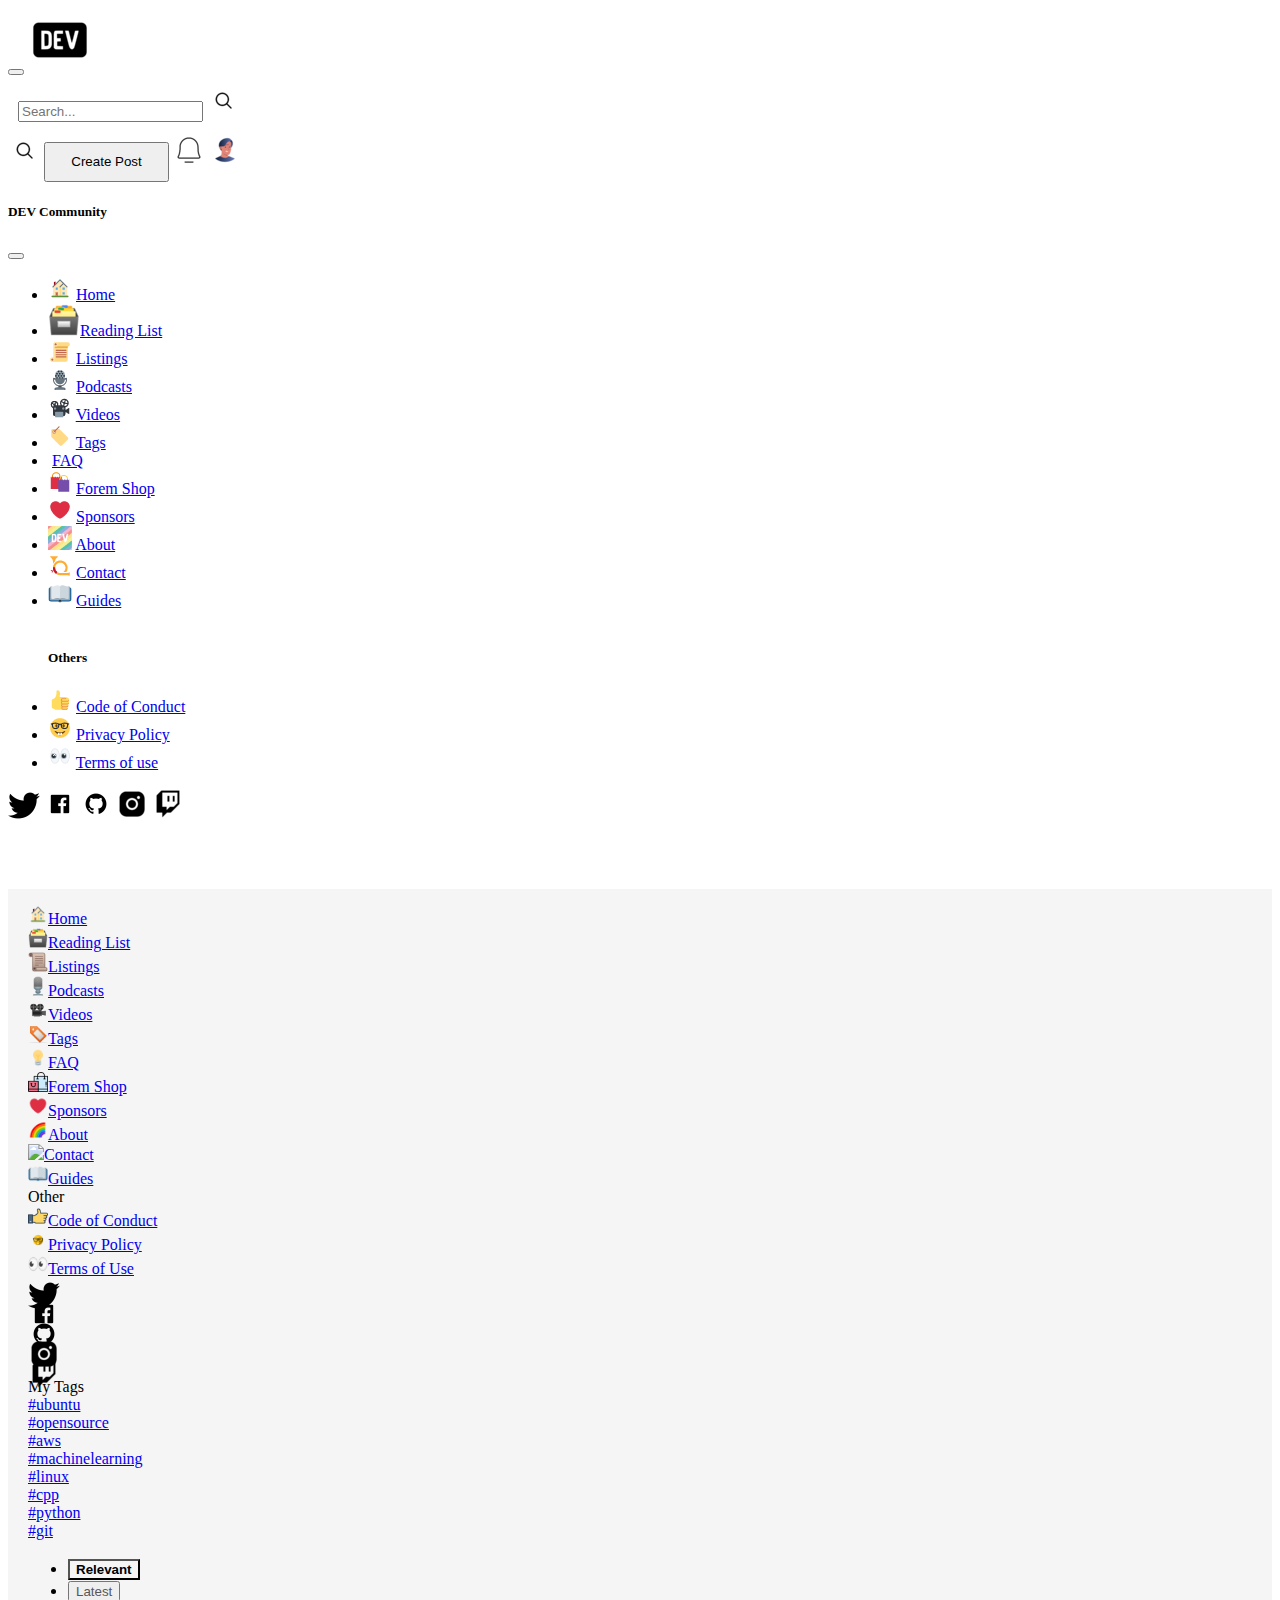
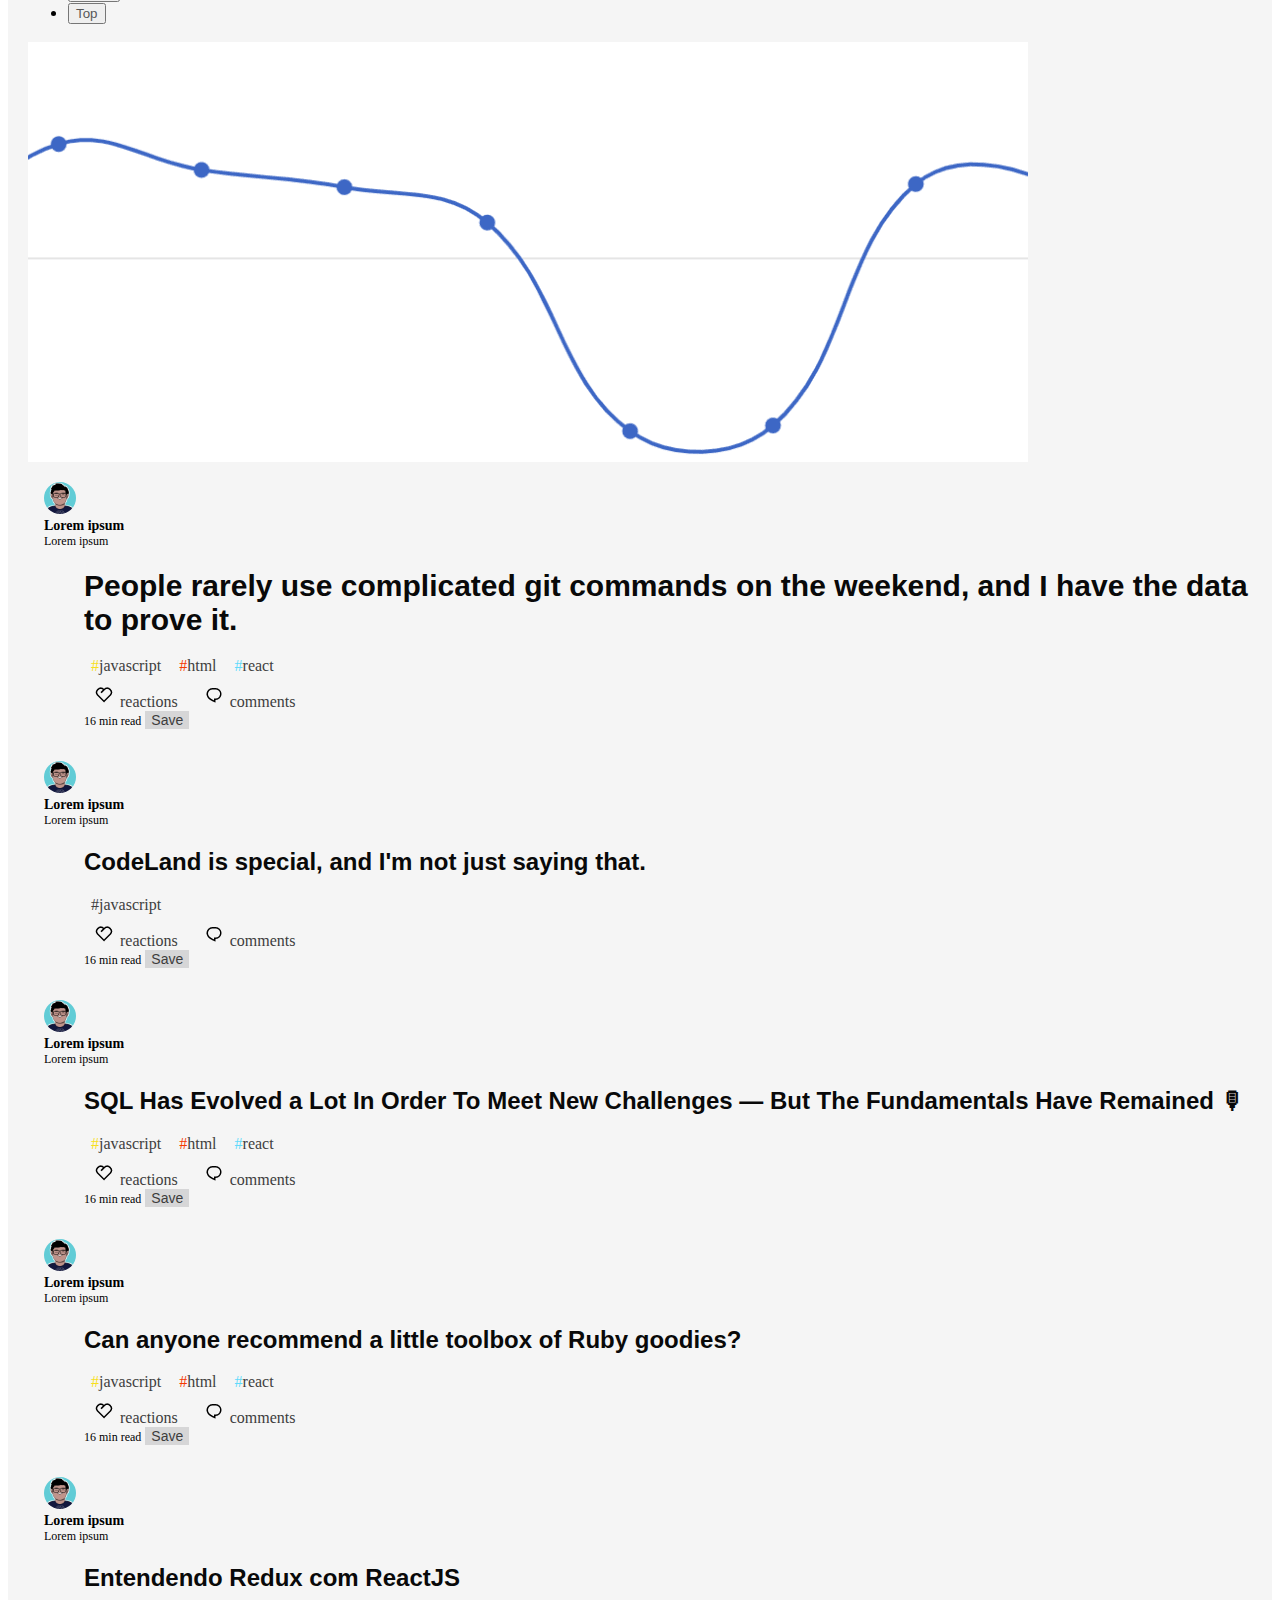
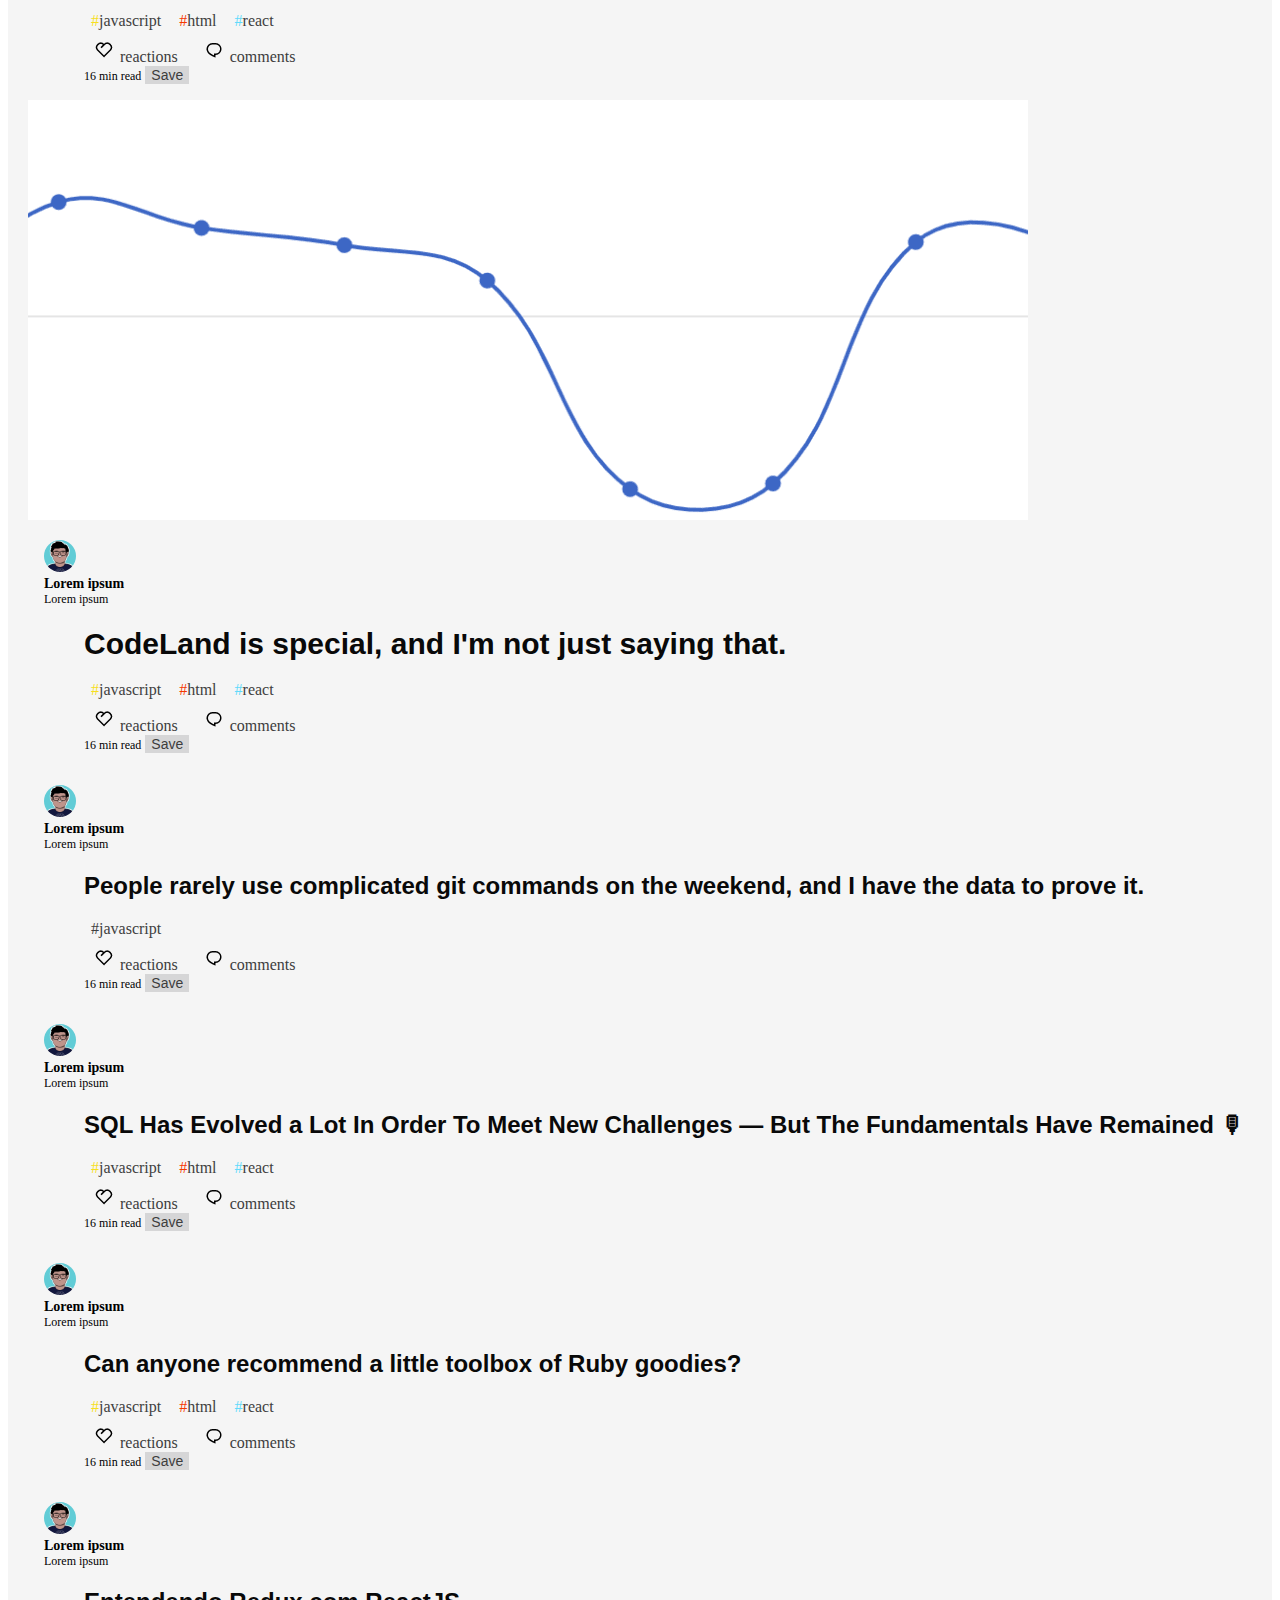
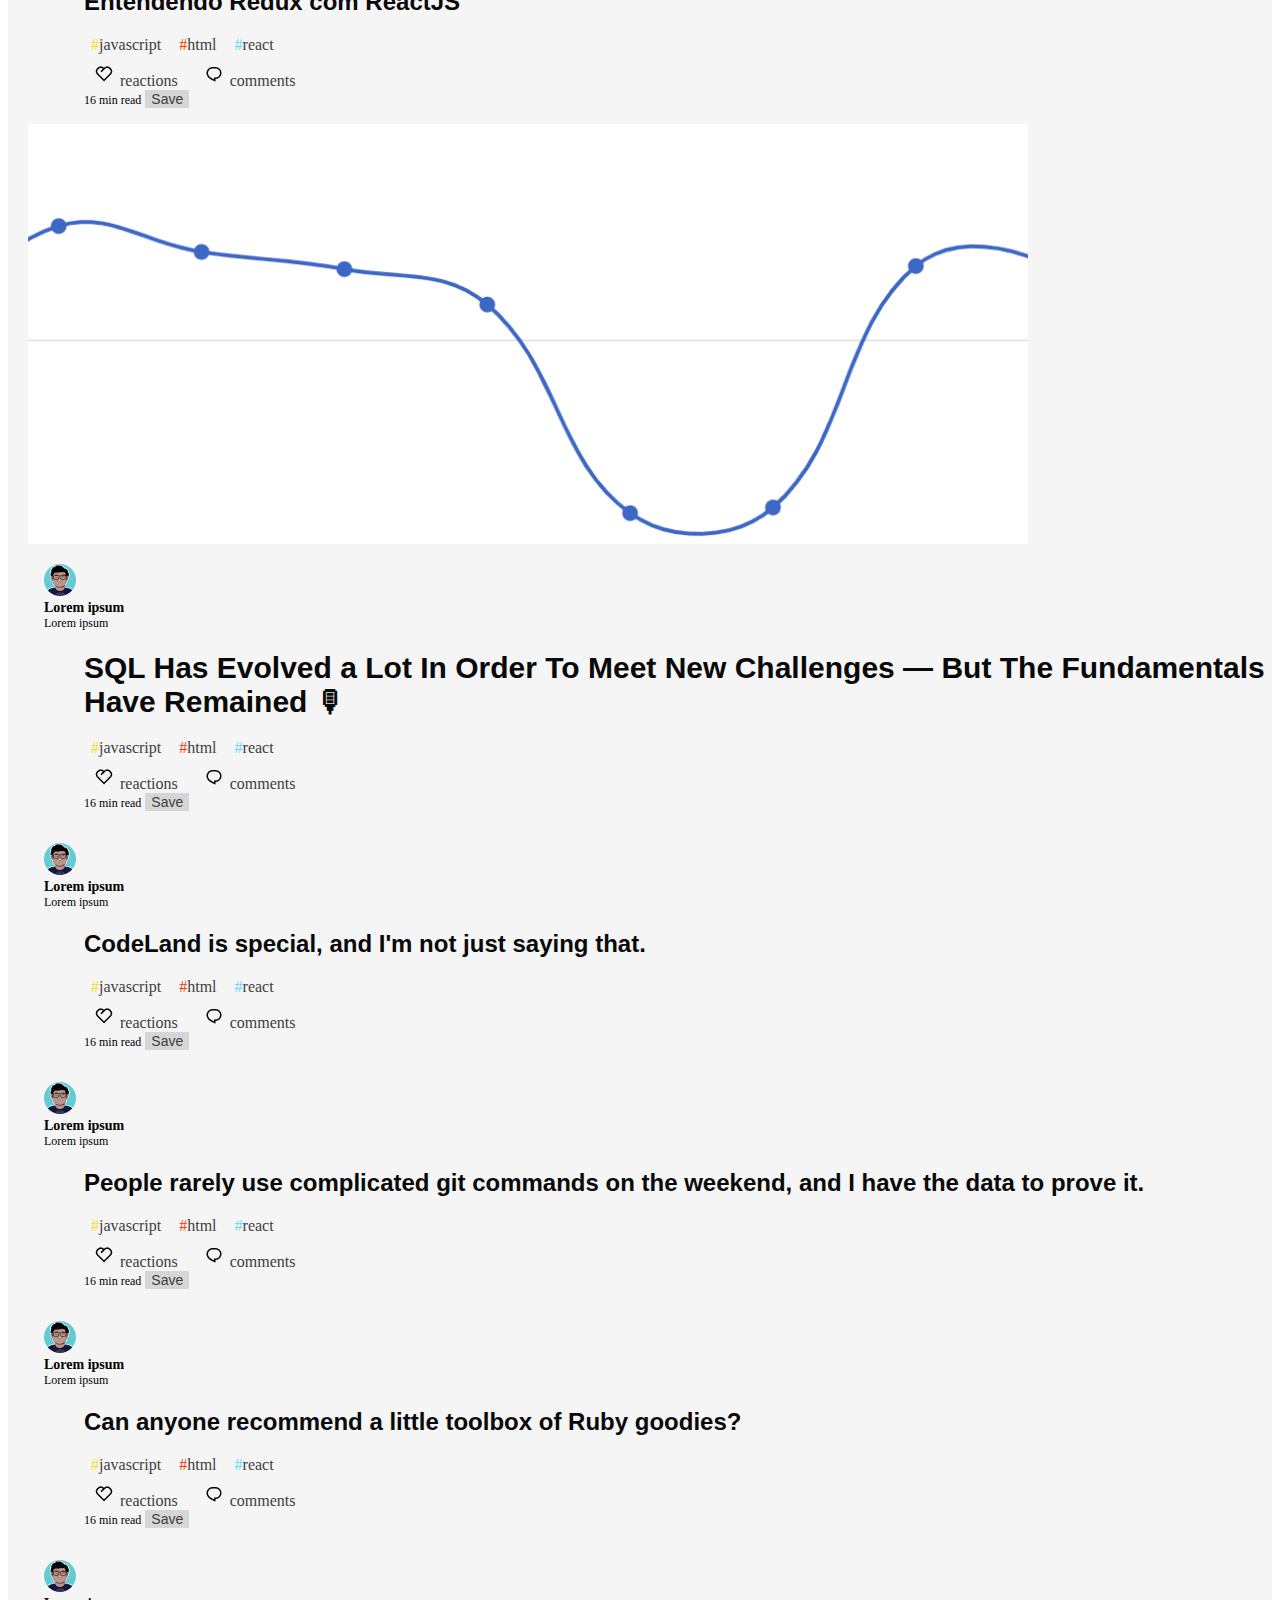
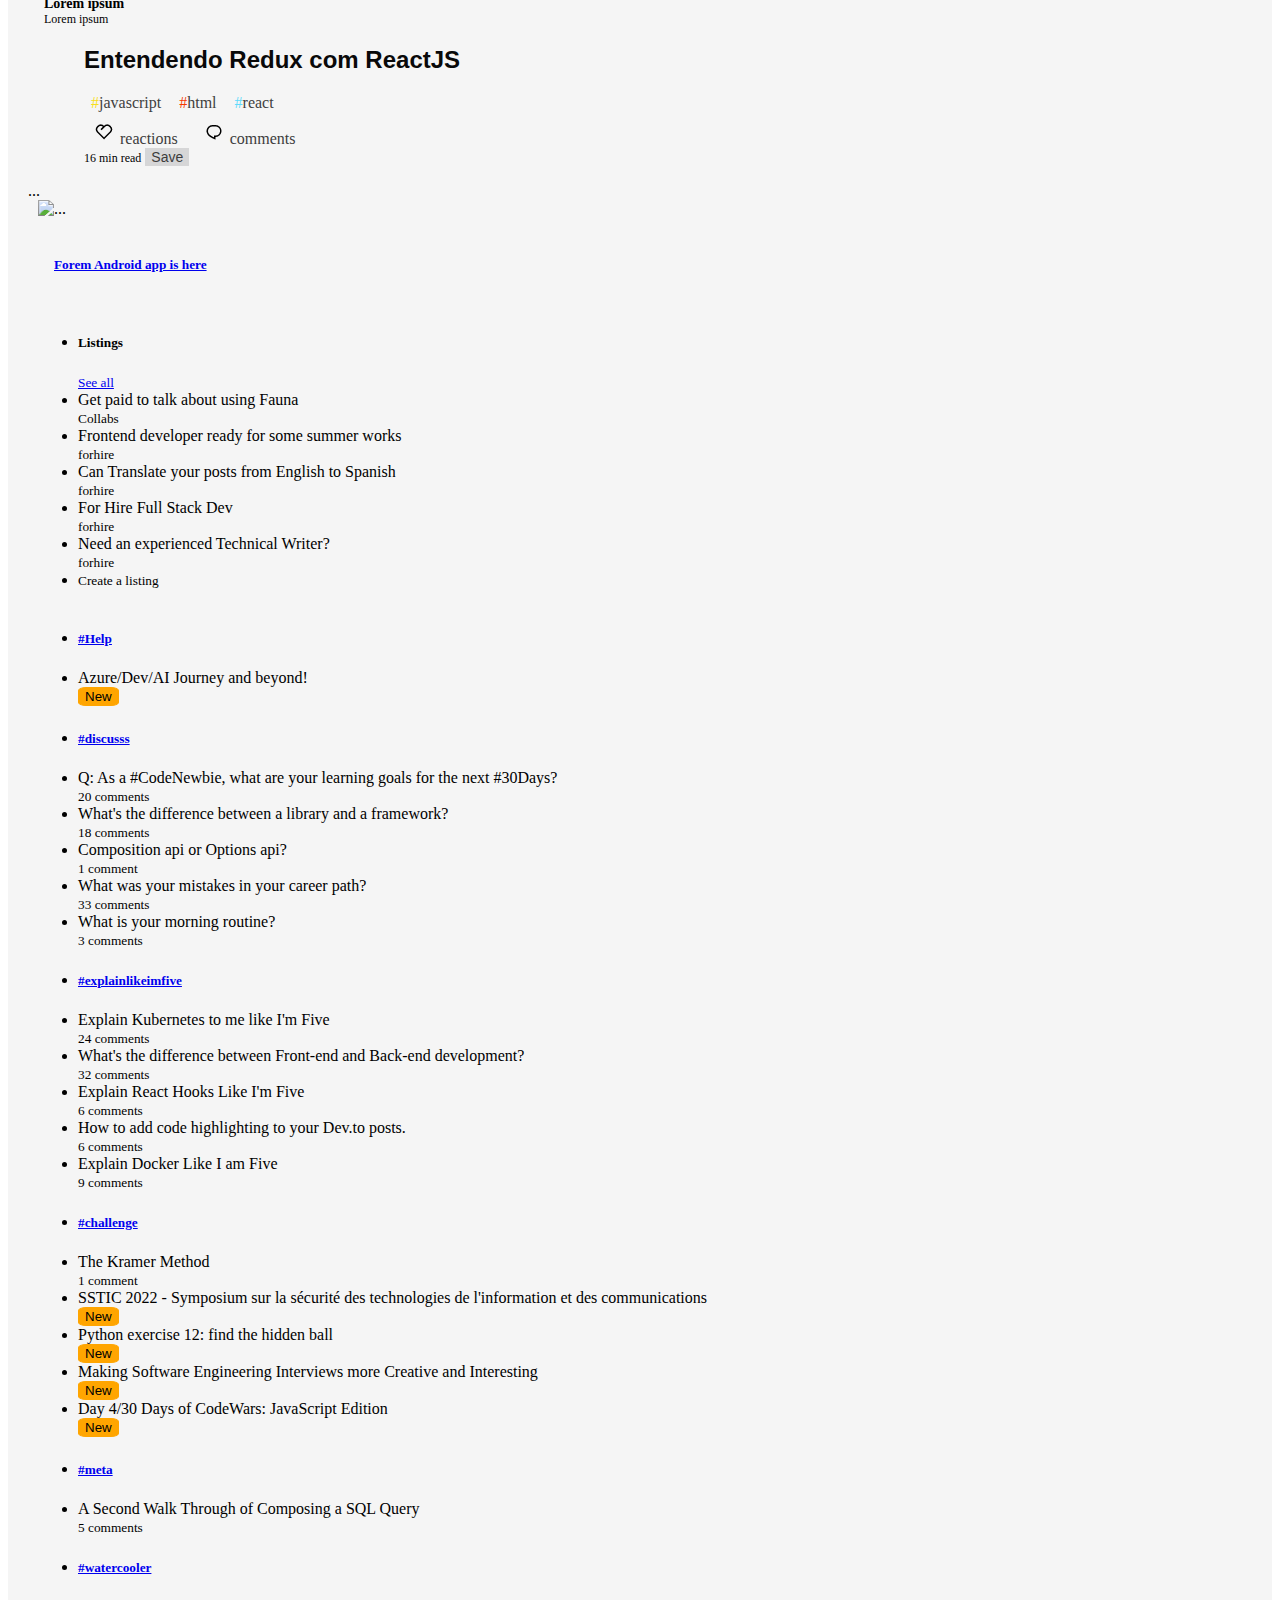
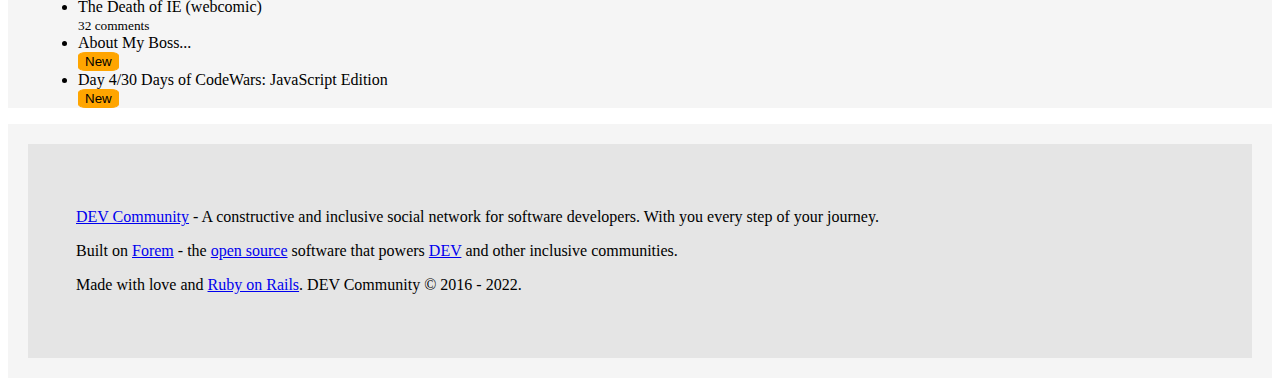
==== commit abfbee3e: "tags de los cards" ====
--- a/index.html
+++ b/index.html
@@ -309,9 +309,18 @@
                                             </a>
 
                                         </h2>
-                                        <a class="card-text">
-                                            <span class="style-cat-git">#</span>javascript
-                                        </a>
+                                        <div>
+                                            <a class="card-text">
+                                                <span class="style-cat-js">#</span>javascript
+                                            </a>
+                                            <a class="card-text-html">
+                                                <span class="style-cat-html">#</span>html
+                                            </a>
+                                            <a class="card-text-react">
+                                                <span class="style-cat-react">#</span>react
+                                            </a>
+                                        </div>
+                                        
                                         <!-- <p class="card-text"><small class="text-muted">Last updated 3 mins ago</small></p> -->
 
                                         <div class="d-flex justify-content-between icons-general">
@@ -416,9 +425,17 @@
                                         Fundamentals Have Remained 🎙
                                             </a>
                                         </h2>
-                                        <a class="card-text">
-                                            <span class="style-cat-git">#</span>javascript
-                                        </a>
+                                        <div>
+                                            <a class="card-text">
+                                                <span class="style-cat-js">#</span>javascript
+                                            </a>
+                                            <a class="card-text-html">
+                                                <span class="style-cat-html">#</span>html
+                                            </a>
+                                            <a class="card-text-react">
+                                                <span class="style-cat-react">#</span>react
+                                            </a>
+                                        </div>
 
                                         <div class="d-flex justify-content-between icons-general">
                                             <div>
@@ -468,9 +485,17 @@
                                                 Can anyone recommend a little toolbox of Ruby goodies?
                                             </a>
                                         </h2>
-                                        <a class="card-text">
-                                            <span class="style-cat-git">#</span>javascript
-                                        </a>
+                                        <div>
+                                            <a class="card-text">
+                                                <span class="style-cat-js">#</span>javascript
+                                            </a>
+                                            <a class="card-text-html">
+                                                <span class="style-cat-html">#</span>html
+                                            </a>
+                                            <a class="card-text-react">
+                                                <span class="style-cat-react">#</span>react
+                                            </a>
+                                        </div>
 
                                         <div class="d-flex justify-content-between icons-general">
                                             <div>
@@ -520,9 +545,17 @@
                                                 Entendendo Redux com ReactJS
                                             </a>
                                         </h2>
-                                        <a class="card-text">
-                                            <span class="style-cat-git">#</span>javascript
-                                        </a>
+                                        <div>
+                                            <a class="card-text">
+                                                <span class="style-cat-js">#</span>javascript
+                                            </a>
+                                            <a class="card-text-html">
+                                                <span class="style-cat-html">#</span>html
+                                            </a>
+                                            <a class="card-text-react">
+                                                <span class="style-cat-react">#</span>react
+                                            </a>
+                                        </div>
 
                                         <div class="d-flex justify-content-between icons-general">
                                             <div>
@@ -582,9 +615,17 @@
                                             </a>
 
                                         </h2>
-                                        <a class="card-text">
-                                            <span class="style-cat-git">#</span>javascript
-                                        </a>
+                                        <div>
+                                            <a class="card-text">
+                                                <span class="style-cat-js">#</span>javascript
+                                            </a>
+                                            <a class="card-text-html">
+                                                <span class="style-cat-html">#</span>html
+                                            </a>
+                                            <a class="card-text-react">
+                                                <span class="style-cat-react">#</span>react
+                                            </a>
+                                        </div>
                                         <!-- <p class="card-text"><small class="text-muted">Last updated 3 mins ago</small></p> -->
 
                                         <div class="d-flex justify-content-between icons-general">
@@ -689,9 +730,17 @@
                                         Fundamentals Have Remained 🎙
                                             </a>
                                         </h2>
-                                        <a class="card-text">
-                                            <span class="style-cat-git">#</span>javascript
-                                        </a>
+                                        <div>
+                                            <a class="card-text">
+                                                <span class="style-cat-js">#</span>javascript
+                                            </a>
+                                            <a class="card-text-html">
+                                                <span class="style-cat-html">#</span>html
+                                            </a>
+                                            <a class="card-text-react">
+                                                <span class="style-cat-react">#</span>react
+                                            </a>
+                                        </div>
 
                                         <div class="d-flex justify-content-between icons-general">
                                             <div>
@@ -741,9 +790,17 @@
                                                 Can anyone recommend a little toolbox of Ruby goodies?
                                             </a>
                                         </h2>
-                                        <a class="card-text">
-                                            <span class="style-cat-git">#</span>javascript
-                                        </a>
+                                        <div>
+                                            <a class="card-text">
+                                                <span class="style-cat-js">#</span>javascript
+                                            </a>
+                                            <a class="card-text-html">
+                                                <span class="style-cat-html">#</span>html
+                                            </a>
+                                            <a class="card-text-react">
+                                                <span class="style-cat-react">#</span>react
+                                            </a>
+                                        </div>
 
                                         <div class="d-flex justify-content-between icons-general">
                                             <div>
@@ -793,9 +850,17 @@
                                                 Entendendo Redux com ReactJS
                                             </a>
                                         </h2>
-                                        <a class="card-text">
-                                            <span class="style-cat-git">#</span>javascript
-                                        </a>
+                                        <div>
+                                            <a class="card-text">
+                                                <span class="style-cat-js">#</span>javascript
+                                            </a>
+                                            <a class="card-text-html">
+                                                <span class="style-cat-html">#</span>html
+                                            </a>
+                                            <a class="card-text-react">
+                                                <span class="style-cat-react">#</span>react
+                                            </a>
+                                        </div>
 
                                         <div class="d-flex justify-content-between icons-general">
                                             <div>
@@ -854,9 +919,17 @@
                                             </a>
 
                                         </h2>
-                                        <a class="card-text">
-                                            <span class="style-cat-git">#</span>javascript
-                                        </a>
+                                        <div>
+                                            <a class="card-text">
+                                                <span class="style-cat-js">#</span>javascript
+                                            </a>
+                                            <a class="card-text-html">
+                                                <span class="style-cat-html">#</span>html
+                                            </a>
+                                            <a class="card-text-react">
+                                                <span class="style-cat-react">#</span>react
+                                            </a>
+                                        </div>
                                         <!-- <p class="card-text"><small class="text-muted">Last updated 3 mins ago</small></p> -->
 
                                         <div class="d-flex justify-content-between icons-general">
@@ -908,9 +981,17 @@
                                                 CodeLand is special, and I'm not just saying that.
                                             </a>
                                         </h2>
-                                        <a class="card-text">
-                                            <span class="style-cat-git">#</span>javascript
-                                        </a>
+                                        <div>
+                                            <a class="card-text">
+                                                <span class="style-cat-js">#</span>javascript
+                                            </a>
+                                            <a class="card-text-html">
+                                                <span class="style-cat-html">#</span>html
+                                            </a>
+                                            <a class="card-text-react">
+                                                <span class="style-cat-react">#</span>react
+                                            </a>
+                                        </div>
 
                                         <div class="d-flex justify-content-between icons-general">
                                             <div>
@@ -962,9 +1043,17 @@
                                                 it.
                                             </a>
                                         </h2>
-                                        <a class="card-text">
-                                            <span class="style-cat-git">#</span>javascript
-                                        </a>
+                                        <div>
+                                            <a class="card-text">
+                                                <span class="style-cat-js">#</span>javascript
+                                            </a>
+                                            <a class="card-text-html">
+                                                <span class="style-cat-html">#</span>html
+                                            </a>
+                                            <a class="card-text-react">
+                                                <span class="style-cat-react">#</span>react
+                                            </a>
+                                        </div>
 
                                         <div class="d-flex justify-content-between icons-general">
                                             <div>
@@ -1014,9 +1103,17 @@
                                                 Can anyone recommend a little toolbox of Ruby goodies?
                                             </a>
                                         </h2>
-                                        <a class="card-text">
-                                            <span class="style-cat-git">#</span>javascript
-                                        </a>
+                                        <div>
+                                            <a class="card-text">
+                                                <span class="style-cat-js">#</span>javascript
+                                            </a>
+                                            <a class="card-text-html">
+                                                <span class="style-cat-html">#</span>html
+                                            </a>
+                                            <a class="card-text-react">
+                                                <span class="style-cat-react">#</span>react
+                                            </a>
+                                        </div>
 
                                         <div class="d-flex justify-content-between icons-general">
                                             <div>
@@ -1066,9 +1163,17 @@
                                                 Entendendo Redux com ReactJS
                                             </a>
                                         </h2>
-                                        <a class="card-text">
-                                            <span class="style-cat-git">#</span>javascript
-                                        </a>
+                                        <div>
+                                            <a class="card-text">
+                                                <span class="style-cat-js">#</span>javascript
+                                            </a>
+                                            <a class="card-text-html">
+                                                <span class="style-cat-html">#</span>html
+                                            </a>
+                                            <a class="card-text-react">
+                                                <span class="style-cat-react">#</span>react
+                                            </a>
+                                        </div>
 
                                         <div class="d-flex justify-content-between icons-general">
                                             <div>
--- a/styles/styles.css
+++ b/styles/styles.css
@@ -266,17 +266,54 @@
   padding-left: 40px;
 }
 
-.style-cat-git {
+.style-cat-js {
   color: #f7df1e;
 }
 
+.style-cat-react {
+  color: #61dafb;
+}
+
+.style-cat-html {
+  color: #f53900;
+}
+
 .card-text {
   text-decoration: none;
   color: #404040;
+  padding: 4px 7px;
 }
 
 .card-text:hover {
   background: rgba(247, 223, 30, 0.1);
+  color: #404040;
+  border-radius: 6px;
+  padding: 4px 7px;
+  cursor: pointer;
+}
+
+.card-text-html {
+  text-decoration: none;
+  color: #404040;
+  padding: 4px 7px;
+}
+
+.card-text-html:hover {
+  background: #ff32321a;
+  color: #404040;
+  border-radius: 6px;
+  padding: 4px 7px;
+  cursor: pointer;
+}
+
+.card-text-react {
+  text-decoration: none;
+  color: #404040;
+  padding: 4px 7px;
+}
+
+.card-text-react:hover {
+  background: rgba(30, 196, 247, 0.1);
   color: #404040;
   border-radius: 6px;
   padding: 4px 7px;
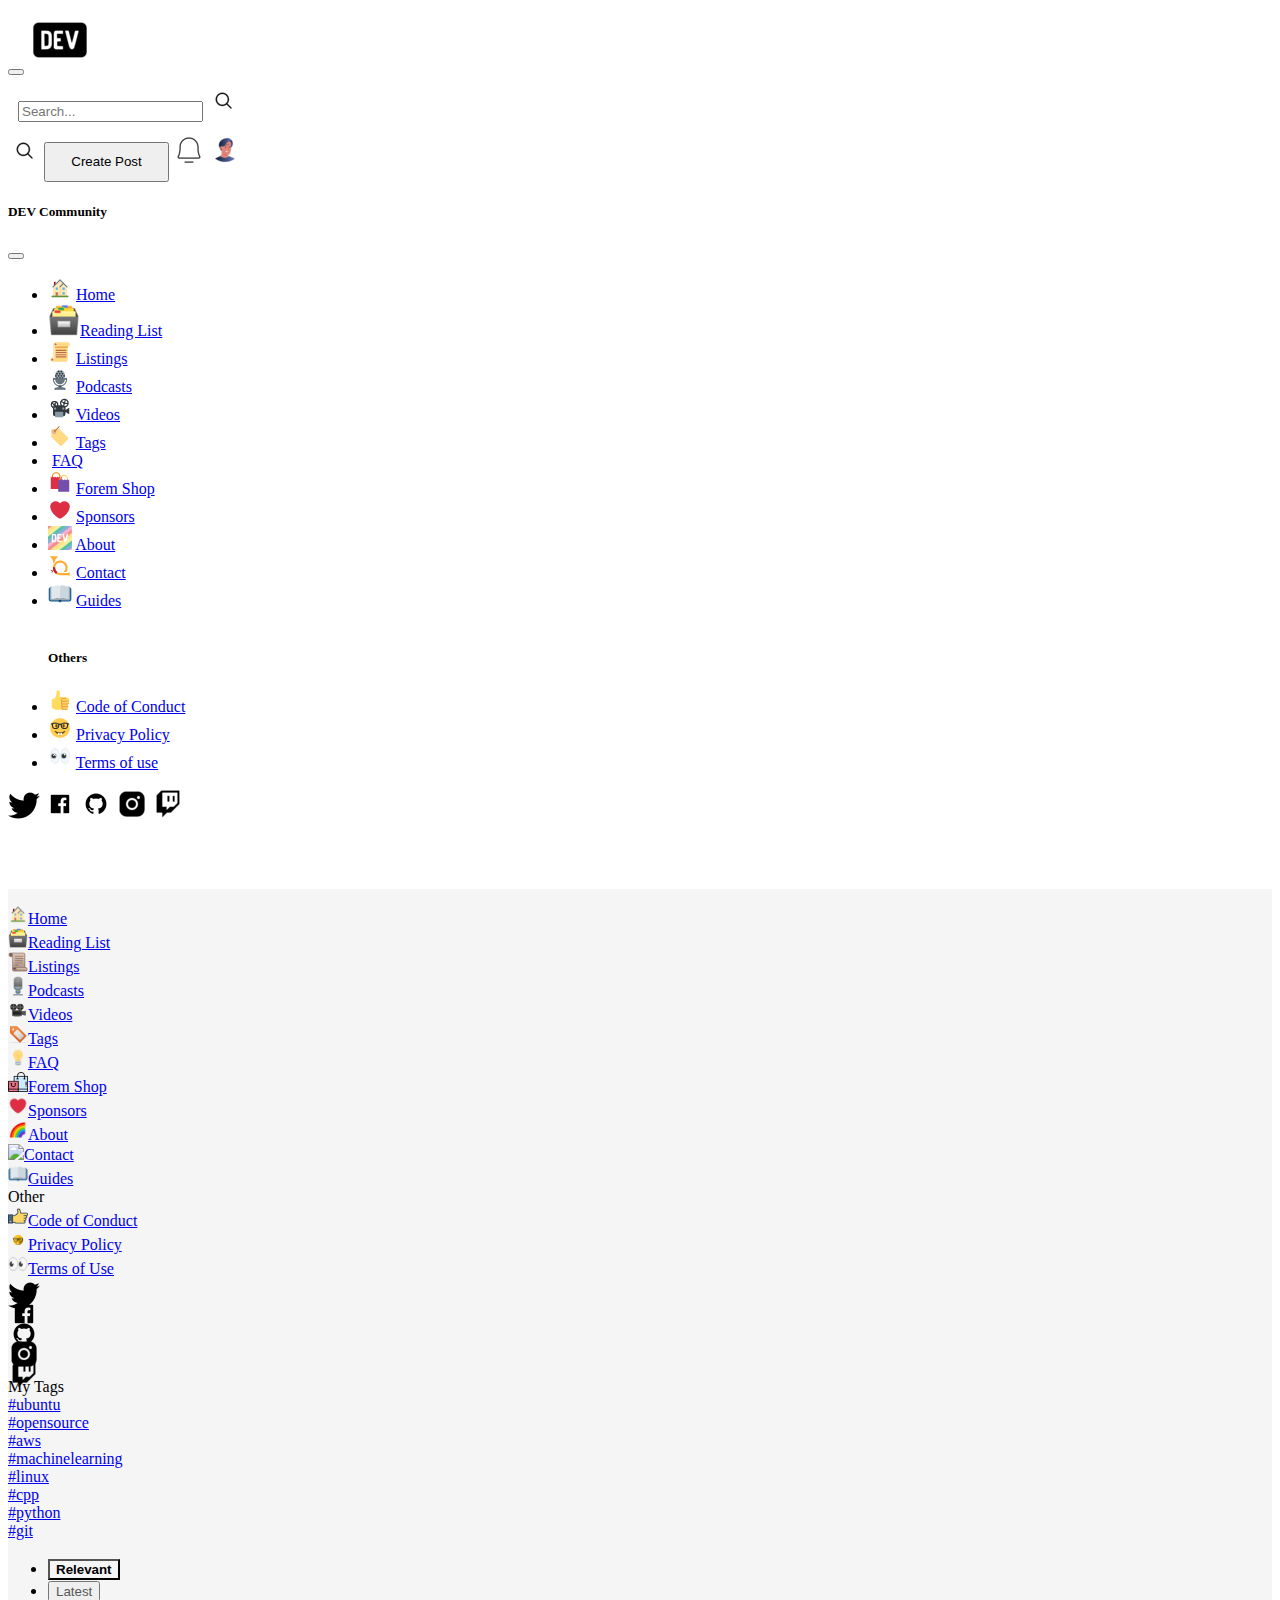
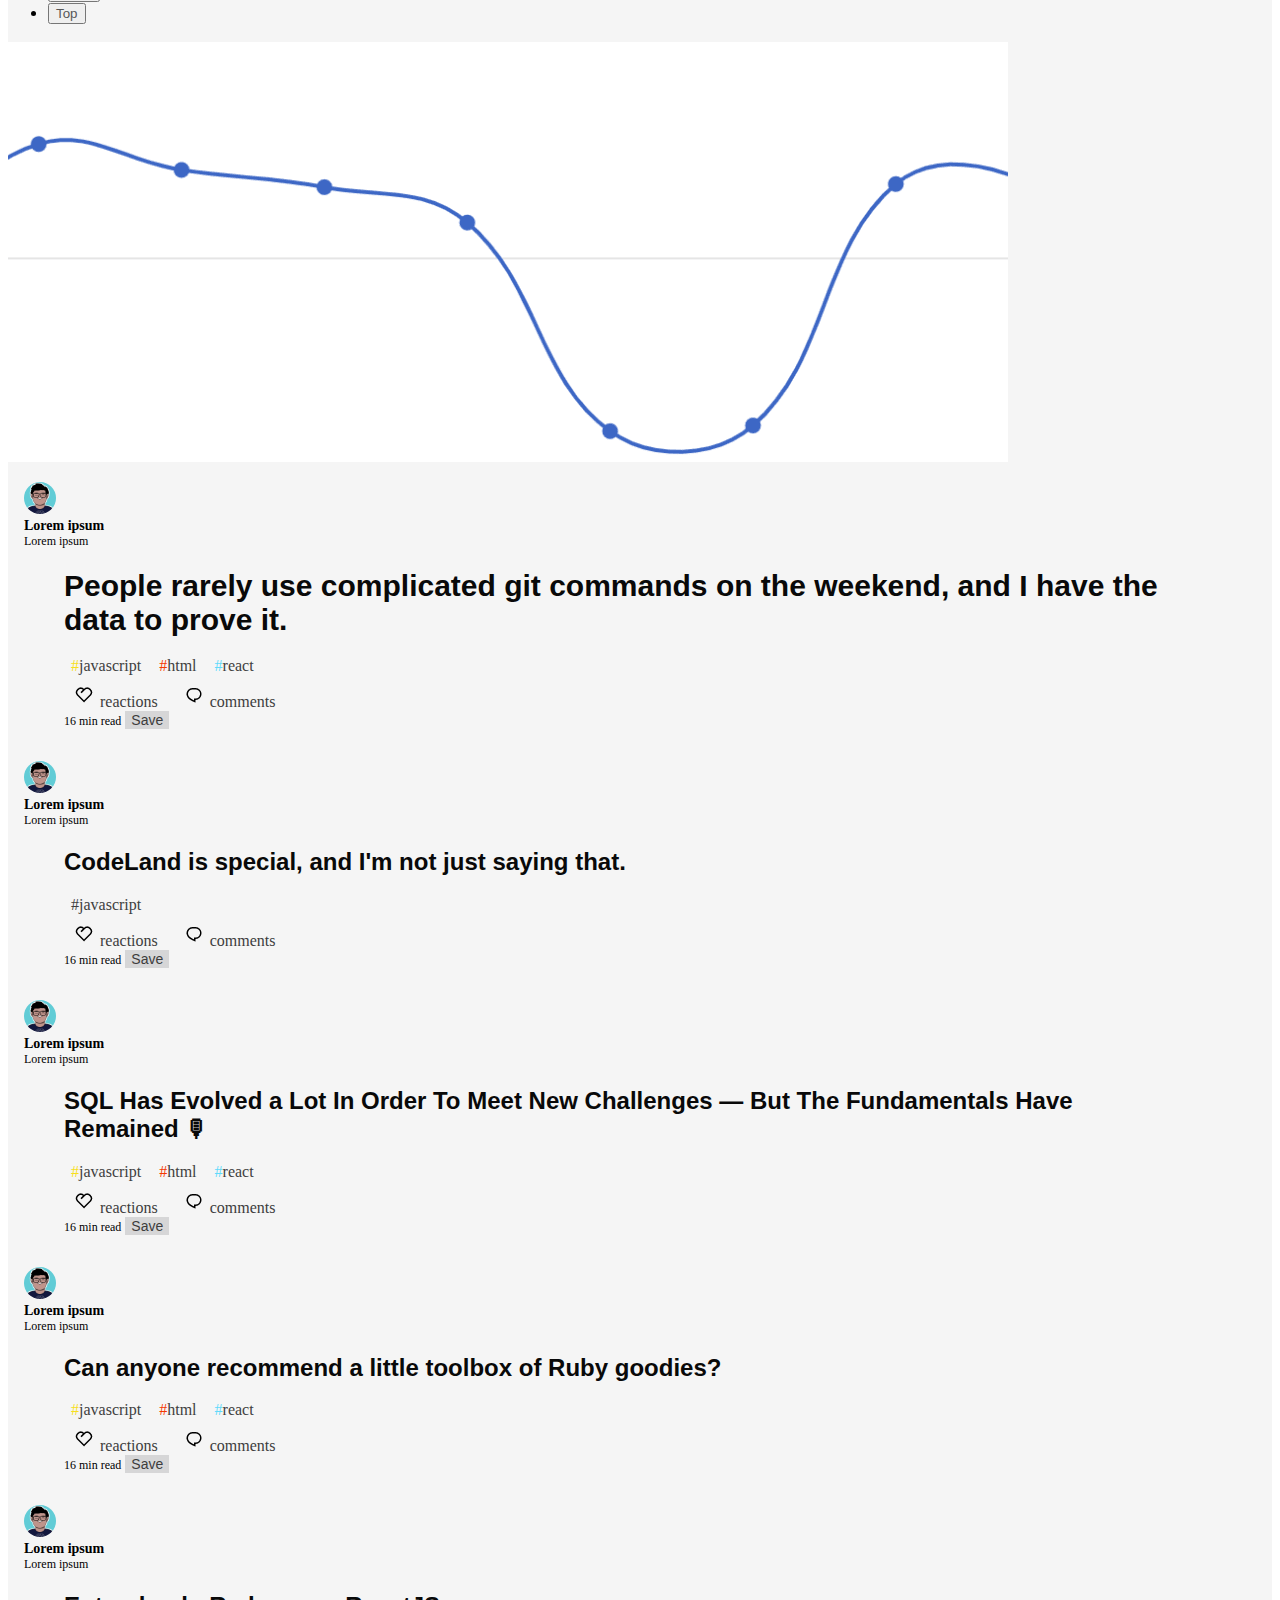
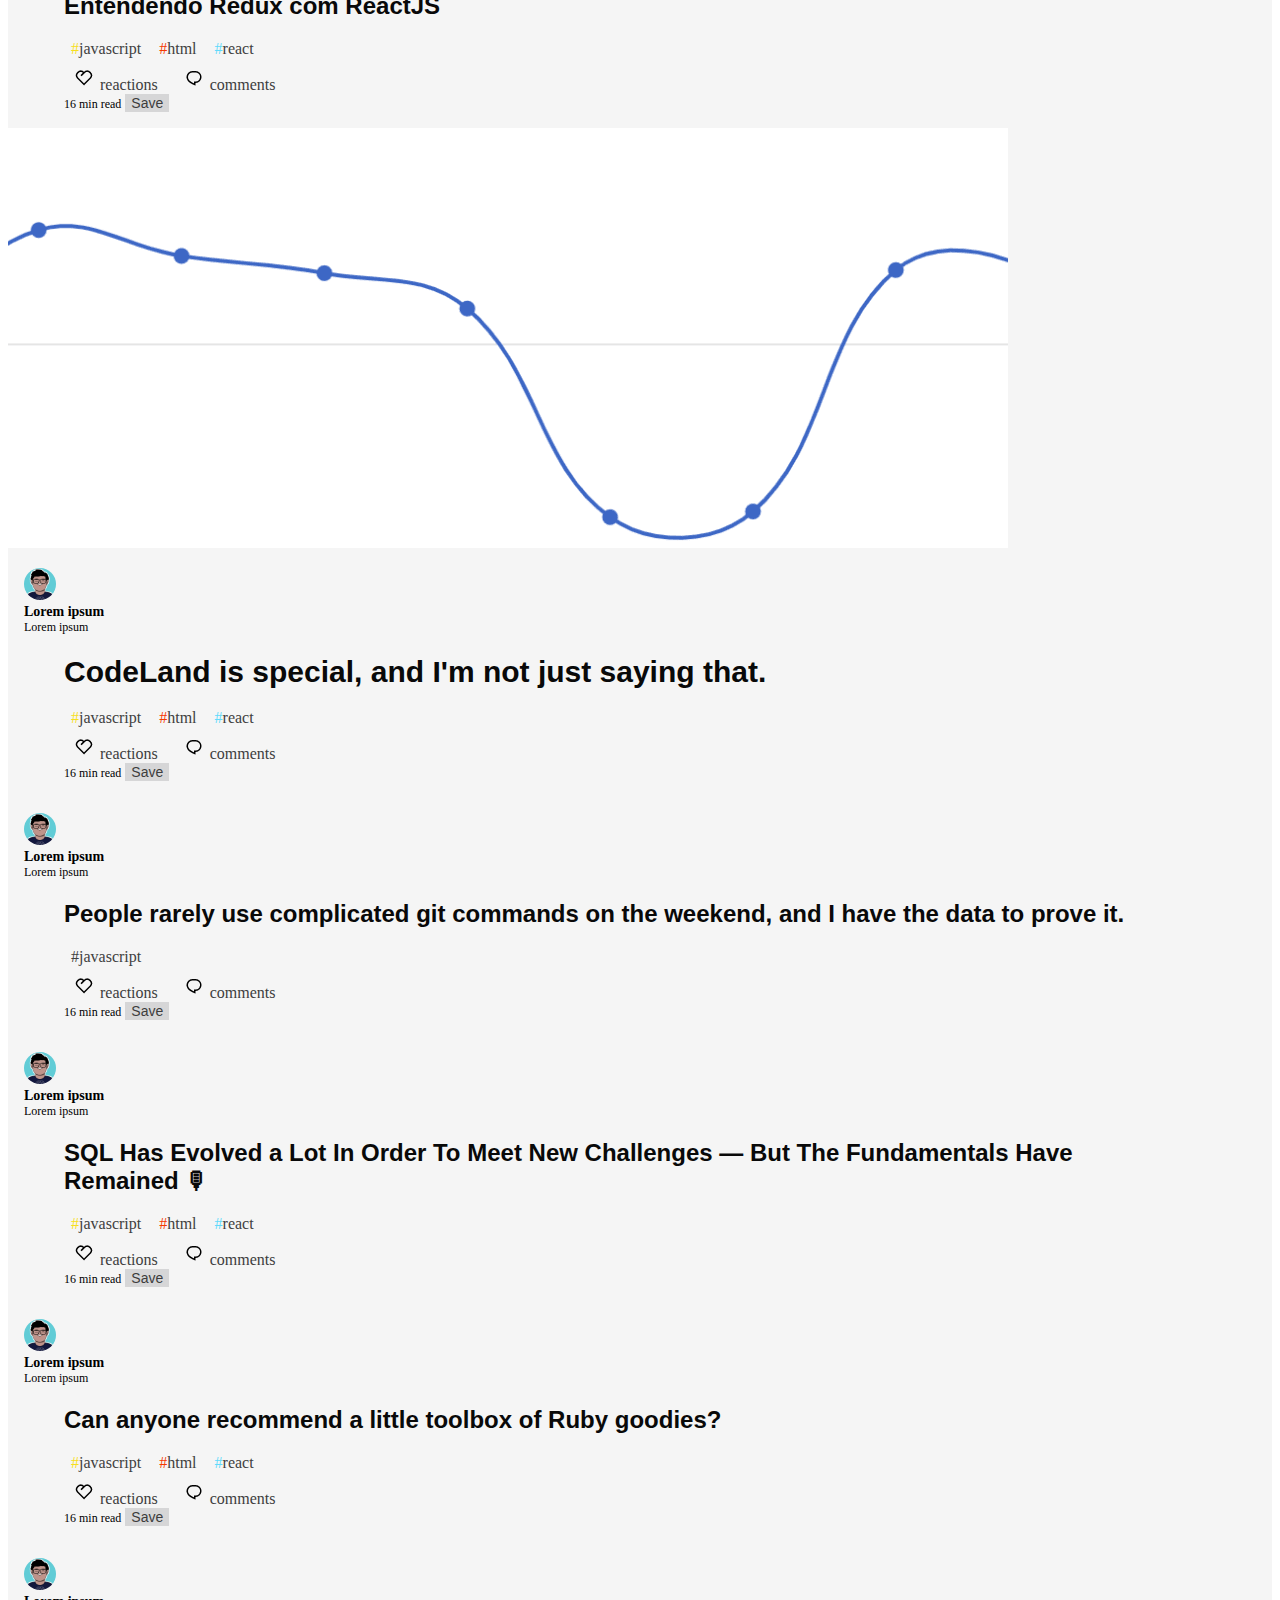
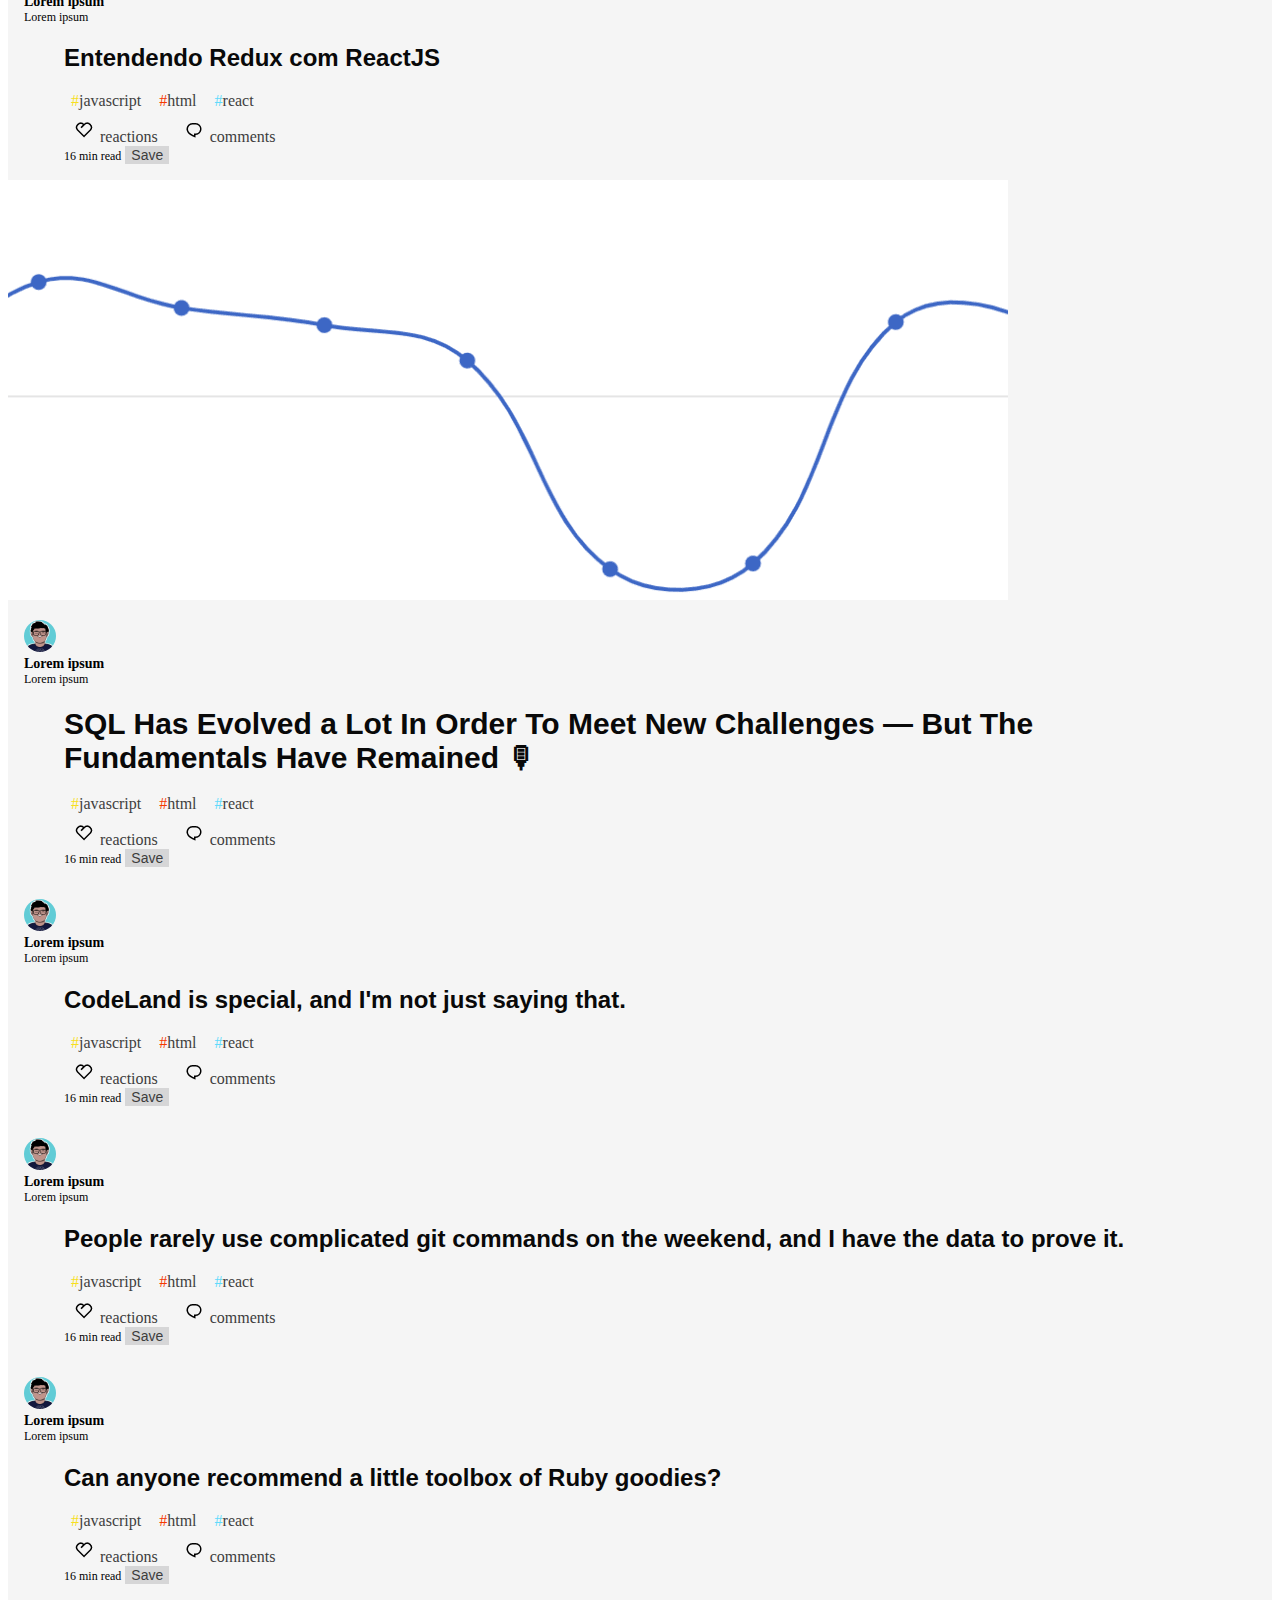
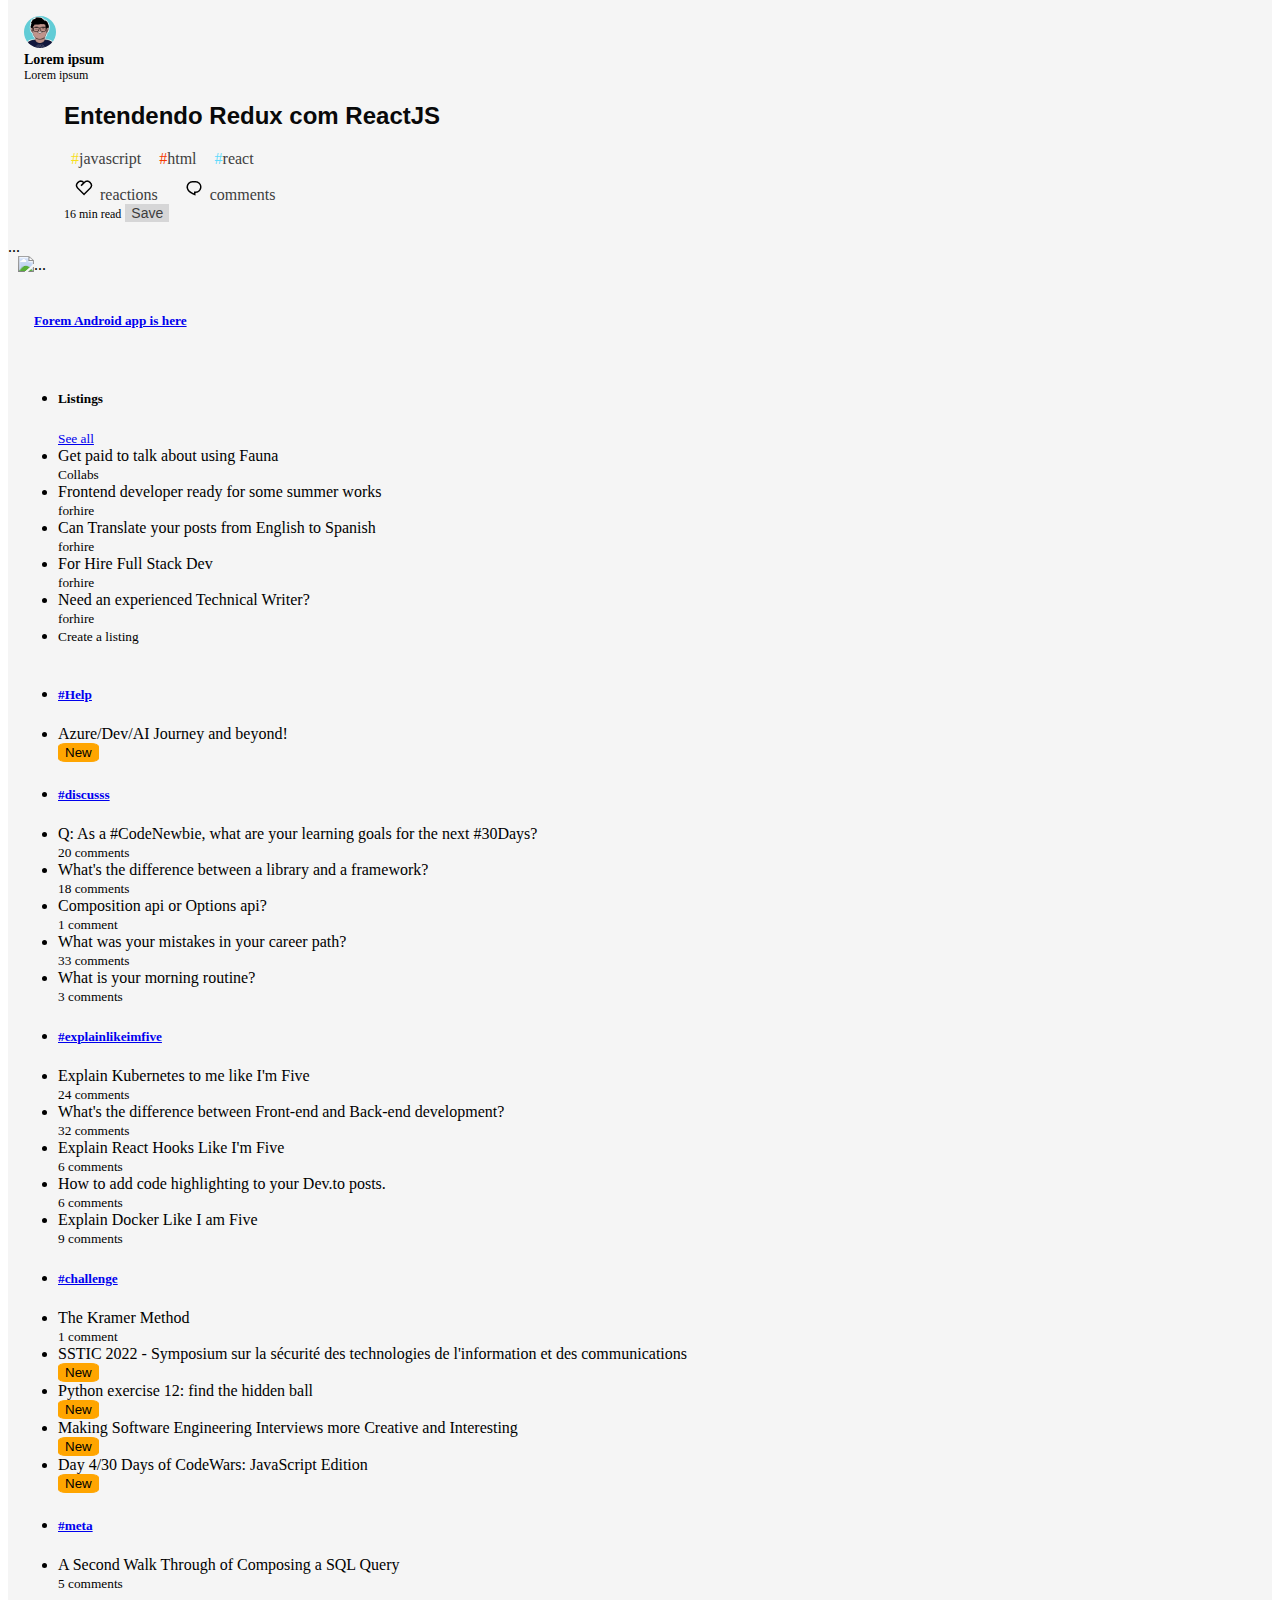
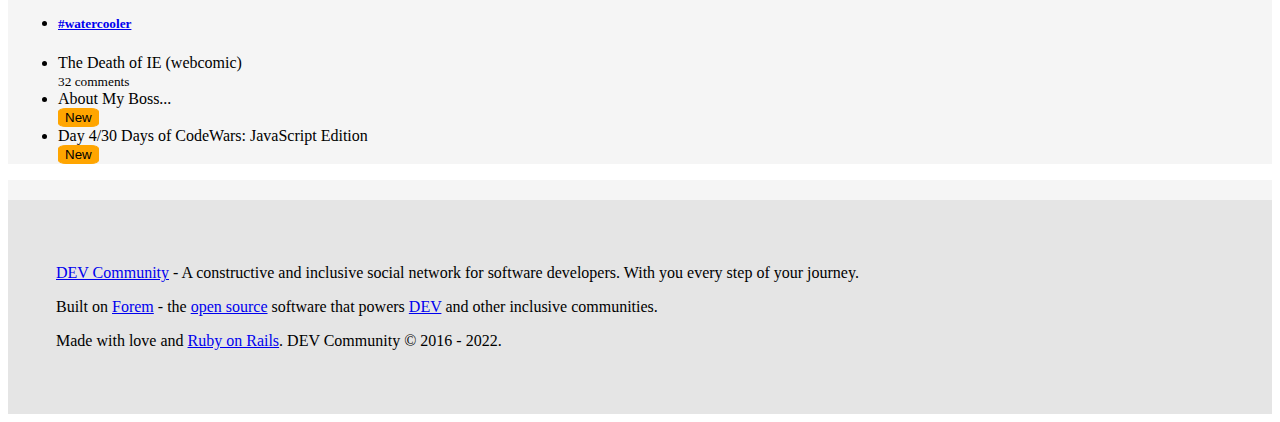
==== commit 6cd97b0f: "cambios de nav y main" ====
--- a/index.html
+++ b/index.html
@@ -15,7 +15,7 @@
     <header>
         <nav class="">
             <nav class="navbar fixed-top border-bottom p-0 ">
-                <div class="container-fluid d-flex justify-content-md-between ">
+                <div class="container-fluid d-flex justify-content-md-between container-nav">
                     <div class="d-flex ">
                         <button class="navbar-toggler d-md-none border border-light" type=" button"
                             data-bs-toggle="offcanvas" data-bs-target="#offcanvasNavbar"
@@ -23,7 +23,7 @@
                             <span class="navbar-toggler-icon d-flex align-items-center"></span>
                         </button>
                         <img class="" src="./images/dev_to_icon_136699.png" alt="">
-                        <div class="input-group align-items-center w-auto contendorsearch">
+                        <div class="input-group align-items-center w-auto contendorsearch d-none">
                             <input type="text" class="form-control d-none h-75 border-end-0  d-md-flex"
                                 placeholder="Search..." aria-label="Search" aria-describedby="basic-addon1">
                             <span class="input-group-text d-none d-md-flex h-75  " id="basic-addon1">
@@ -38,7 +38,6 @@
                         <button type="button" class="btn btn-outline-primary  d-none d-md-block createpost">Create Post</button>
                         <a href="#"><img class="m-3" src="./images/bell_simple_thin_icon_171966.png" alt=""></a>
                         <a href=""> <img class="border border-dark rounded-circle" src="./images/avatar_people_adult_man_icon_159129.png" alt=""></a>
-                        
                     </div>
                     <div class="offcanvas offcanvas-start" tabindex="-1" id="offcanvasNavbar"
                         aria-labelledby="offcanvasNavbarLabel">
@@ -85,10 +84,9 @@
                                     <img src="images/sponsors.png" alt=""> <a class="nav-link active"
                                         aria-current="page" href="#">Sponsors</a>
                                 </li>
-                                <li class="nav-item  d-flex align-items-center justify-content-start"> 
-                                    <img class="about1"src="images/about.png " alt=""> 
+                                <li class="nav-item  d-flex align-items-center justify-content-start">
+                                    <img class="about1"src="images/about.png " alt="">
                                     <a class="nav-link active"aria-current="page" href="#">About</a>
-                                    
                                 </li>
                                 <li class="nav-item  d-flex align-items-center justify-content-start">
                                     <img src="images/contact.png" alt=""> <a
@@ -299,7 +297,7 @@
 
                                     <div class="card-distribution">
                                         <h2 class="card-title">
-                                            <a href="" class="title-post">
+                                            <a href="entry.html" class="title-post">
                                                 People rarely use complicated git commands on the weekend, and I have
                                                 the
                                                 data
@@ -1338,8 +1336,8 @@
         </main>
     </div>
 
-    <footer class="features-footer">
-        <div class="container d-flex flex-column align-items-center m-3">
+    <footer class="features-footer p-0">
+        <div class="container d-flex flex-column align-items-center  context">
             <!-- <div> -->
             <p>
                 <a href="https://dev.to/">DEV Community</a> - A constructive and inclusive social network for
--- a/styles/styles.css
+++ b/styles/styles.css
@@ -1,6 +1,5 @@
 .container-ajust {
-  margin-left: 20px;
-  margin-right: -20px;
+  max-width: 1200px;
 }
 
 .secondArea {
@@ -349,6 +348,14 @@
 
 footer {
   border: 20px solid whitesmoke;
+  border-left: 0px;
+  border-right: 0px;
+  border-bottom: 0px;
+}
+
+.context {
+  max-width: 1200px;
+  margin: auto;
 }
 
 .createpost {
@@ -377,4 +384,28 @@
   margin-top: 8px;
   margin-left: 10px;
 }
+
+.container-nav {
+  max-width: 1200px !important;
+}
+
+.cards-section-pills .nav-pills .nav-link.active, .cards-section-pills .nav-pills .show > .nav-link {
+  color: black;
+  background-color: whitesmoke;
+  font-weight: bold;
+}
+
+.cards-section-pills .nav-pills .nav-link.active:hover, .cards-section-pills .nav-pills .show > .nav-link:hover {
+  color: #3b49df;
+  background: #F9F9F9;
+}
+
+.button-sections {
+  color: #575757;
+}
+
+.button-sections:hover {
+  color: #3b49df;
+  background: #F9F9F9;
+}
 /*# sourceMappingURL=styles.css.map */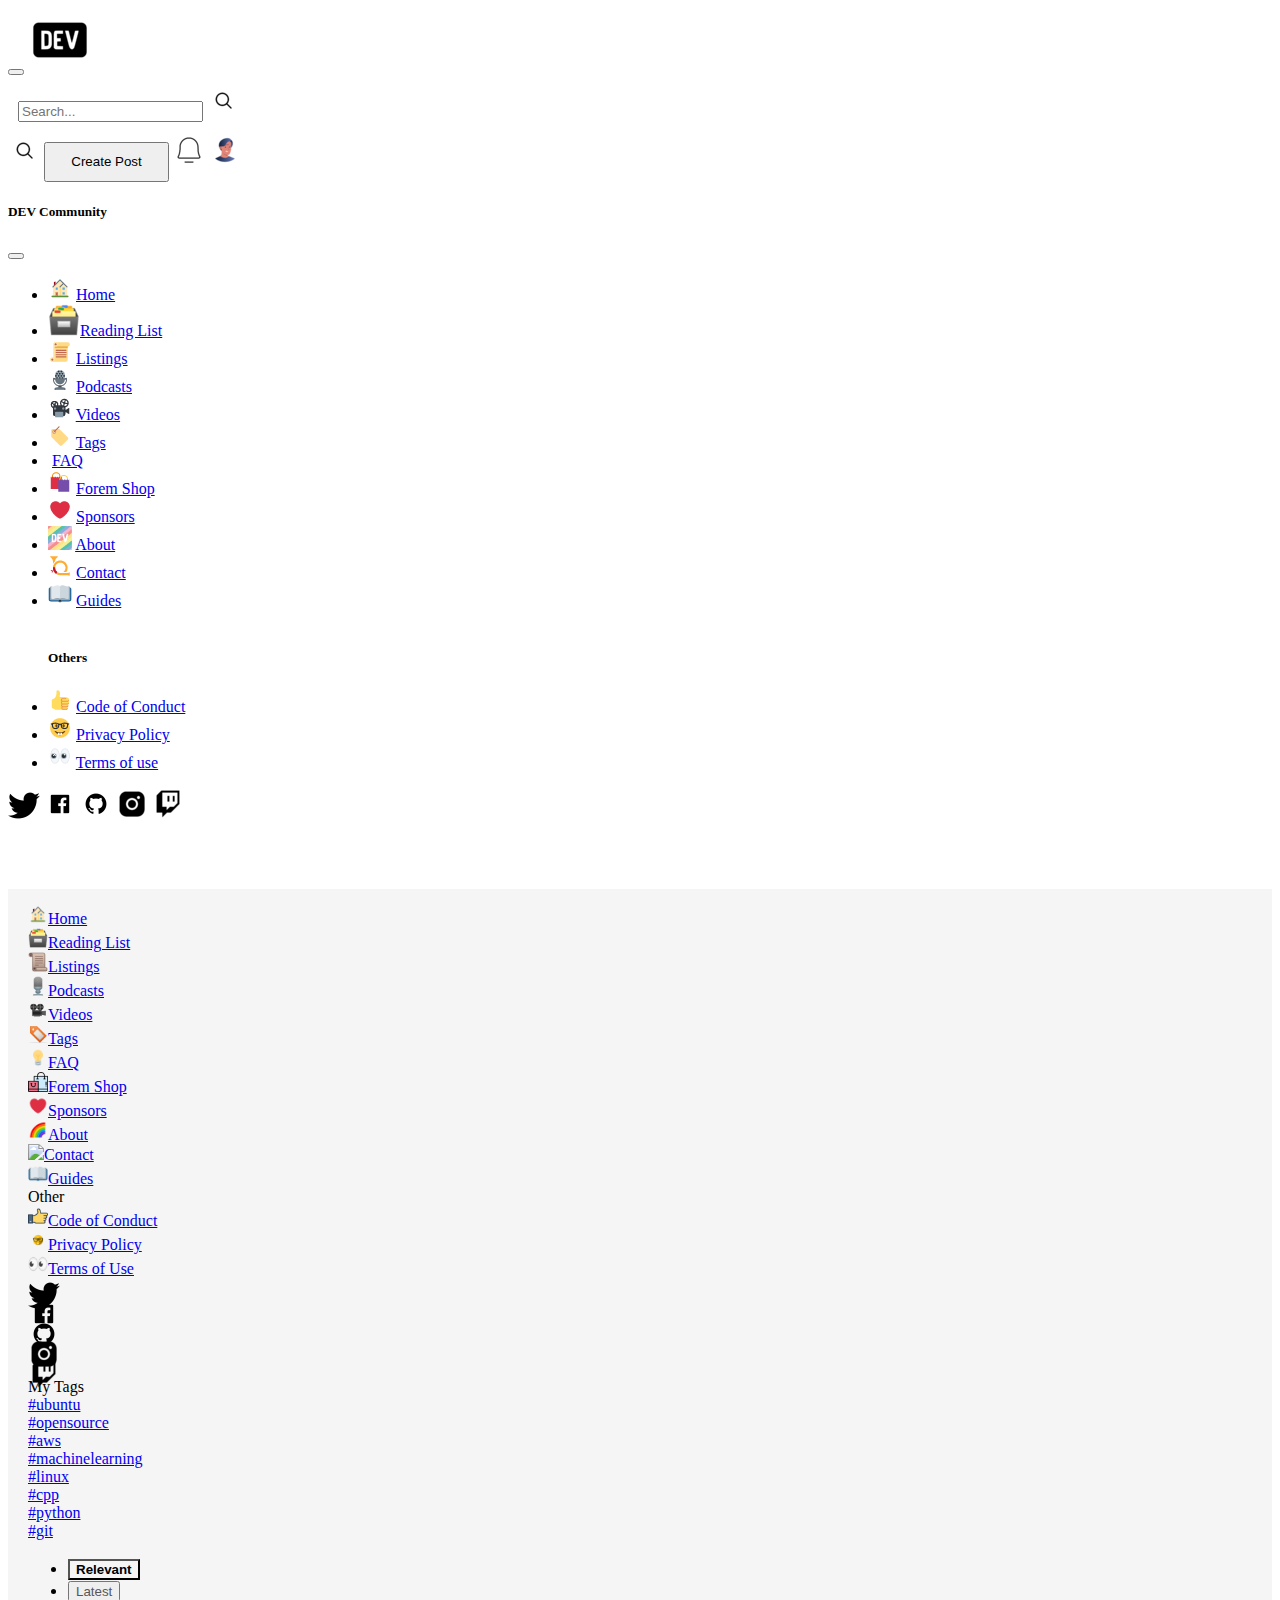
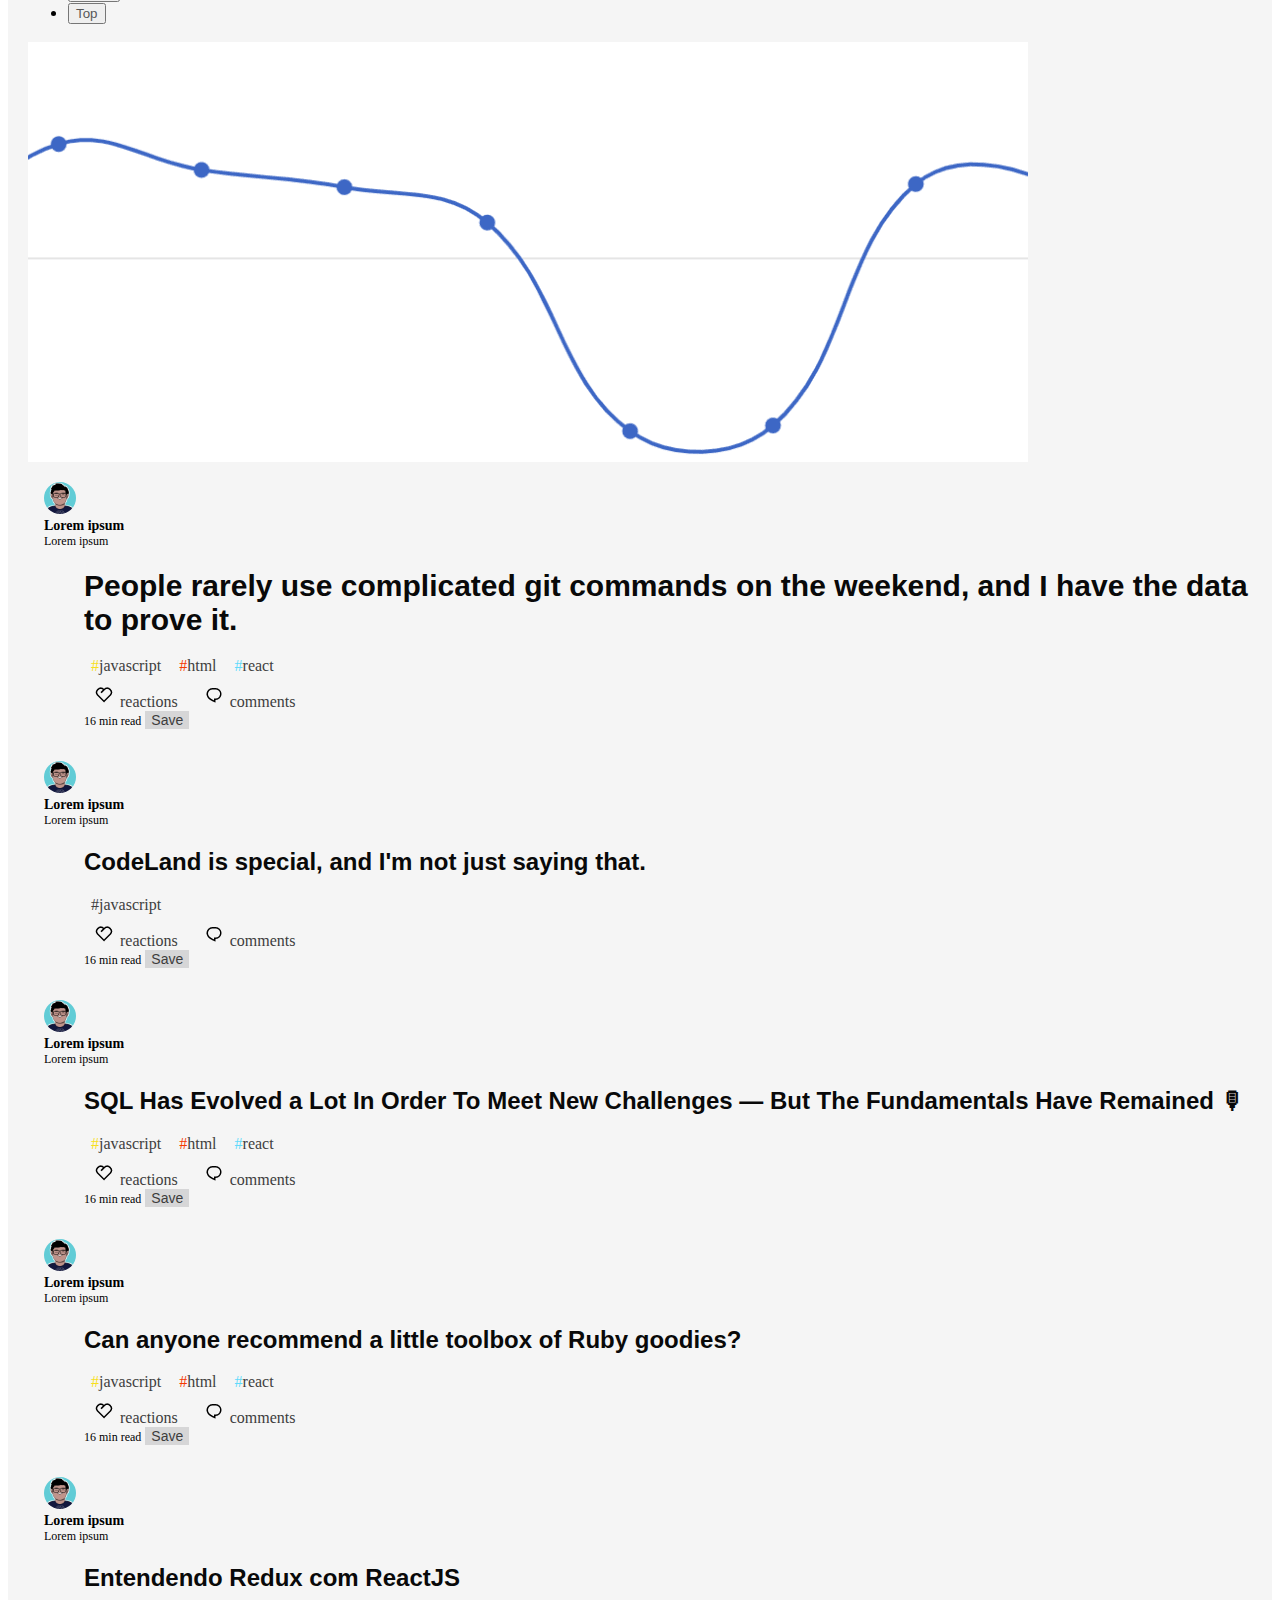
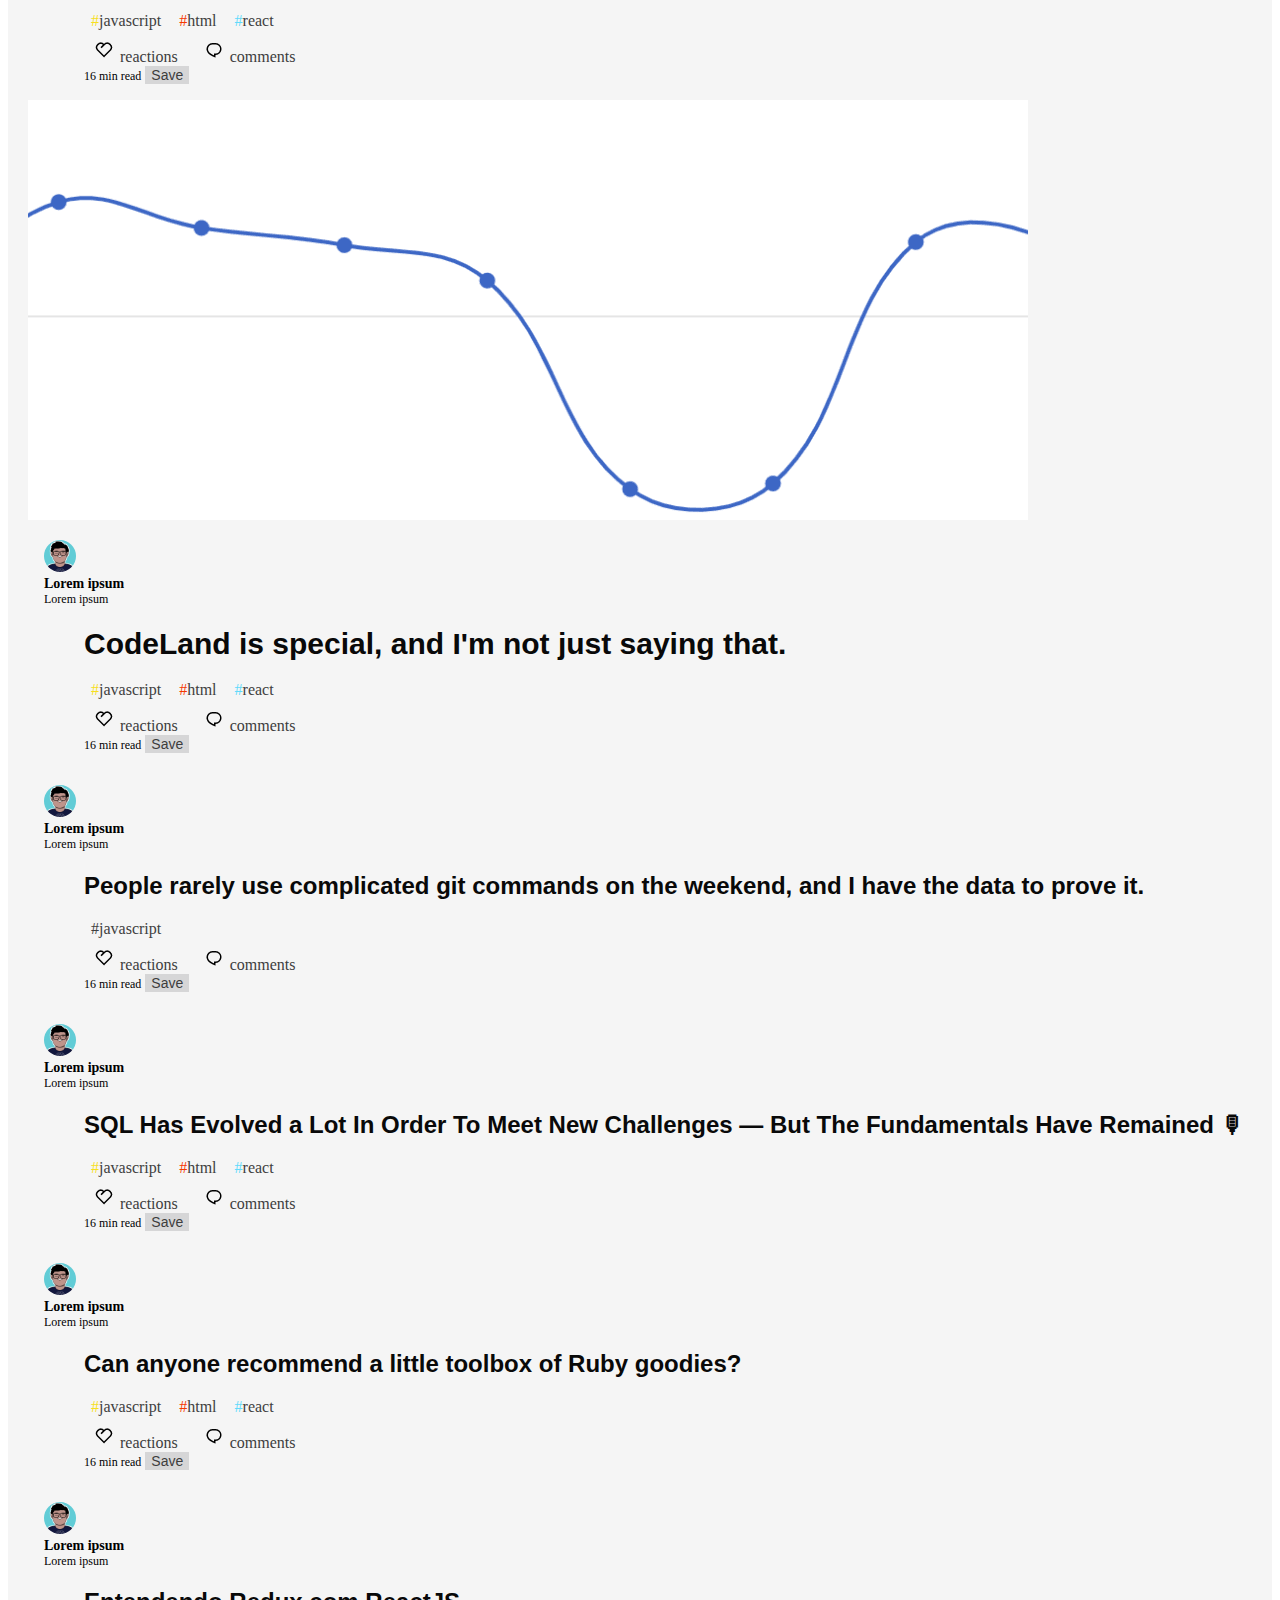
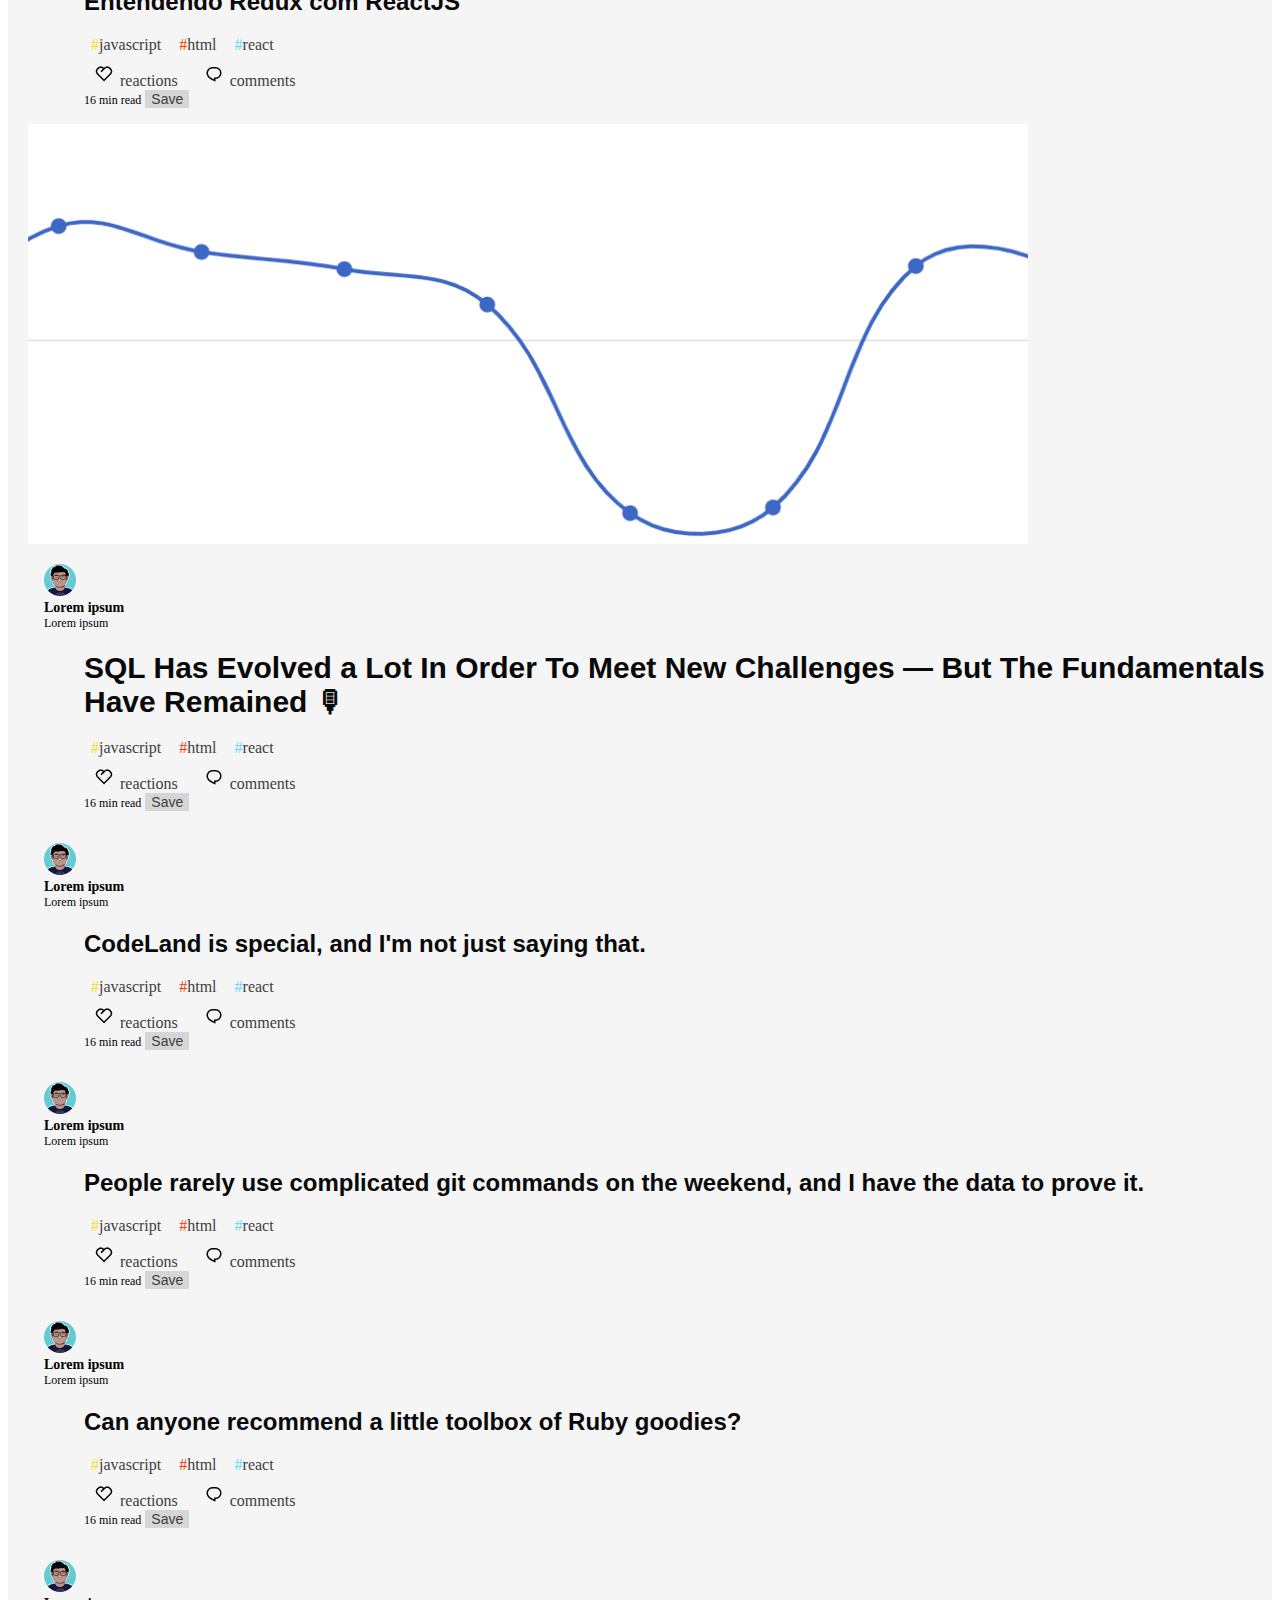
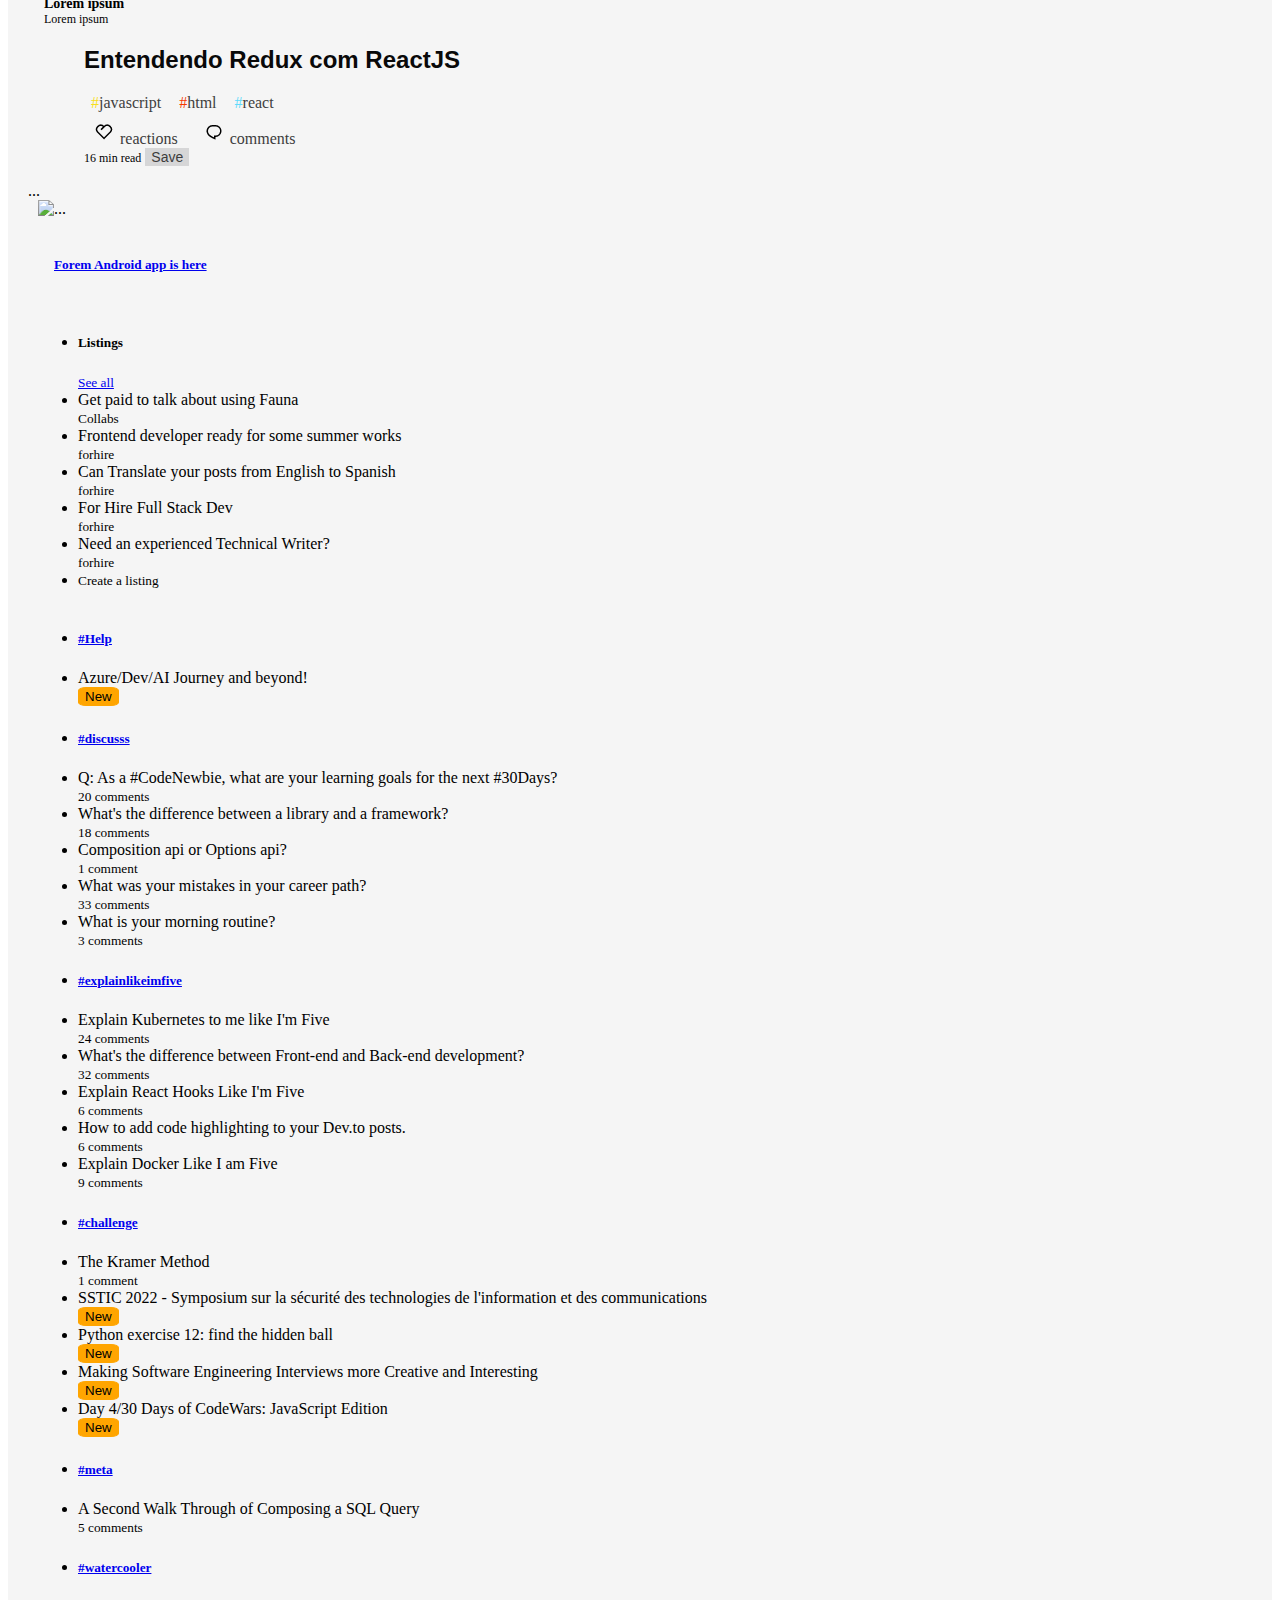
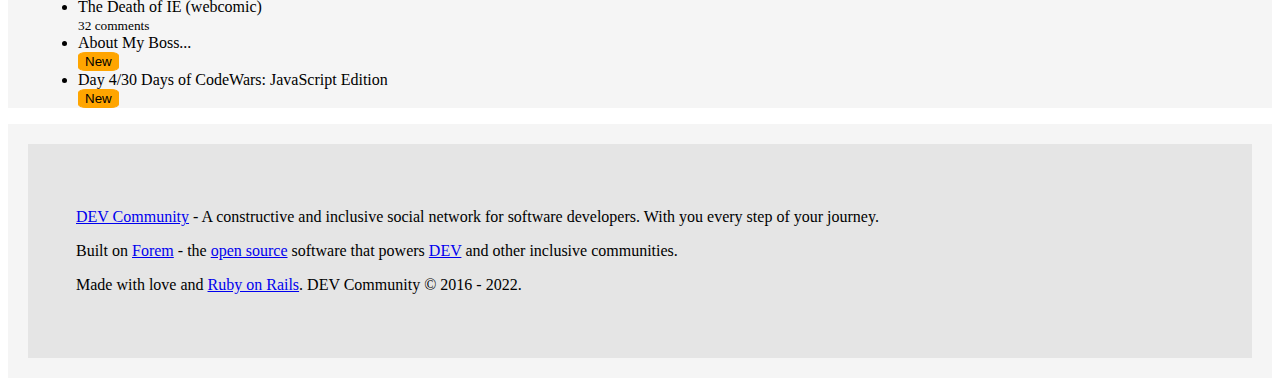
==== commit e86fe7e2: "cambios de la seccion de en medio" ====
--- a/index.html
+++ b/index.html
@@ -15,7 +15,7 @@
     <header>
         <nav class="">
             <nav class="navbar fixed-top border-bottom p-0 ">
-                <div class="container-fluid d-flex justify-content-md-between container-nav">
+                <div class="container-fluid d-flex justify-content-md-between ">
                     <div class="d-flex ">
                         <button class="navbar-toggler d-md-none border border-light" type=" button"
                             data-bs-toggle="offcanvas" data-bs-target="#offcanvasNavbar"
@@ -23,7 +23,7 @@
                             <span class="navbar-toggler-icon d-flex align-items-center"></span>
                         </button>
                         <img class="" src="./images/dev_to_icon_136699.png" alt="">
-                        <div class="input-group align-items-center w-auto contendorsearch d-none">
+                        <div class="input-group align-items-center w-auto contendorsearch">
                             <input type="text" class="form-control d-none h-75 border-end-0  d-md-flex"
                                 placeholder="Search..." aria-label="Search" aria-describedby="basic-addon1">
                             <span class="input-group-text d-none d-md-flex h-75  " id="basic-addon1">
@@ -38,6 +38,7 @@
                         <button type="button" class="btn btn-outline-primary  d-none d-md-block createpost">Create Post</button>
                         <a href="#"><img class="m-3" src="./images/bell_simple_thin_icon_171966.png" alt=""></a>
                         <a href=""> <img class="border border-dark rounded-circle" src="./images/avatar_people_adult_man_icon_159129.png" alt=""></a>
+                        
                     </div>
                     <div class="offcanvas offcanvas-start" tabindex="-1" id="offcanvasNavbar"
                         aria-labelledby="offcanvasNavbarLabel">
@@ -84,9 +85,10 @@
                                     <img src="images/sponsors.png" alt=""> <a class="nav-link active"
                                         aria-current="page" href="#">Sponsors</a>
                                 </li>
-                                <li class="nav-item  d-flex align-items-center justify-content-start">
-                                    <img class="about1"src="images/about.png " alt="">
+                                <li class="nav-item  d-flex align-items-center justify-content-start"> 
+                                    <img class="about1"src="images/about.png " alt=""> 
                                     <a class="nav-link active"aria-current="page" href="#">About</a>
+                                    
                                 </li>
                                 <li class="nav-item  d-flex align-items-center justify-content-start">
                                     <img src="images/contact.png" alt=""> <a
@@ -253,7 +255,6 @@
 
                     <ul class="nav nav-pills mb-3" id="myTab" role="tablist">
                         <li class="nav-item" role="presentation">
-                            <!--SE QUITO "active" DE LA CLASE DE button-->
                             <button class="nav-link active style-relevant" id="home-tab" data-bs-toggle="tab"
                                 data-bs-target="#home-tab-pane" type="button" role="tab" aria-controls="home-tab-pane"
                                 aria-selected="true">Relevant</button>
@@ -297,7 +298,7 @@
 
                                     <div class="card-distribution">
                                         <h2 class="card-title">
-                                            <a href="entry.html" class="title-post">
+                                            <a href="" class="title-post">
                                                 People rarely use complicated git commands on the weekend, and I have
                                                 the
                                                 data
@@ -1336,8 +1337,8 @@
         </main>
     </div>
 
-    <footer class="features-footer p-0">
-        <div class="container d-flex flex-column align-items-center  context">
+    <footer class="features-footer">
+        <div class="container d-flex flex-column align-items-center m-3">
             <!-- <div> -->
             <p>
                 <a href="https://dev.to/">DEV Community</a> - A constructive and inclusive social network for
--- a/styles/styles.css
+++ b/styles/styles.css
@@ -1,5 +1,6 @@
 .container-ajust {
-  max-width: 1200px;
+  margin-left: 20px;
+  margin-right: -20px;
 }
 
 .secondArea {
@@ -107,6 +108,7 @@
 
 .button-sections:hover {
   color: #3b49df;
+  background: #f9f9f9;
 }
 
 .cards-section-pills .nav-pills .nav-link.active, .cards-section-pills .nav-pills .show > .nav-link {
@@ -117,6 +119,7 @@
 
 .cards-section-pills .nav-pills .nav-link.active:hover, .cards-section-pills .nav-pills .show > .nav-link:hover {
   color: #3b49df;
+  background: #f9f9f9;
 }
 
 .cards-section-pills .nav-pills {
@@ -348,14 +351,6 @@
 
 footer {
   border: 20px solid whitesmoke;
-  border-left: 0px;
-  border-right: 0px;
-  border-bottom: 0px;
-}
-
-.context {
-  max-width: 1200px;
-  margin: auto;
 }
 
 .createpost {
@@ -384,28 +379,4 @@
   margin-top: 8px;
   margin-left: 10px;
 }
-
-.container-nav {
-  max-width: 1200px !important;
-}
-
-.cards-section-pills .nav-pills .nav-link.active, .cards-section-pills .nav-pills .show > .nav-link {
-  color: black;
-  background-color: whitesmoke;
-  font-weight: bold;
-}
-
-.cards-section-pills .nav-pills .nav-link.active:hover, .cards-section-pills .nav-pills .show > .nav-link:hover {
-  color: #3b49df;
-  background: #F9F9F9;
-}
-
-.button-sections {
-  color: #575757;
-}
-
-.button-sections:hover {
-  color: #3b49df;
-  background: #F9F9F9;
-}
 /*# sourceMappingURL=styles.css.map */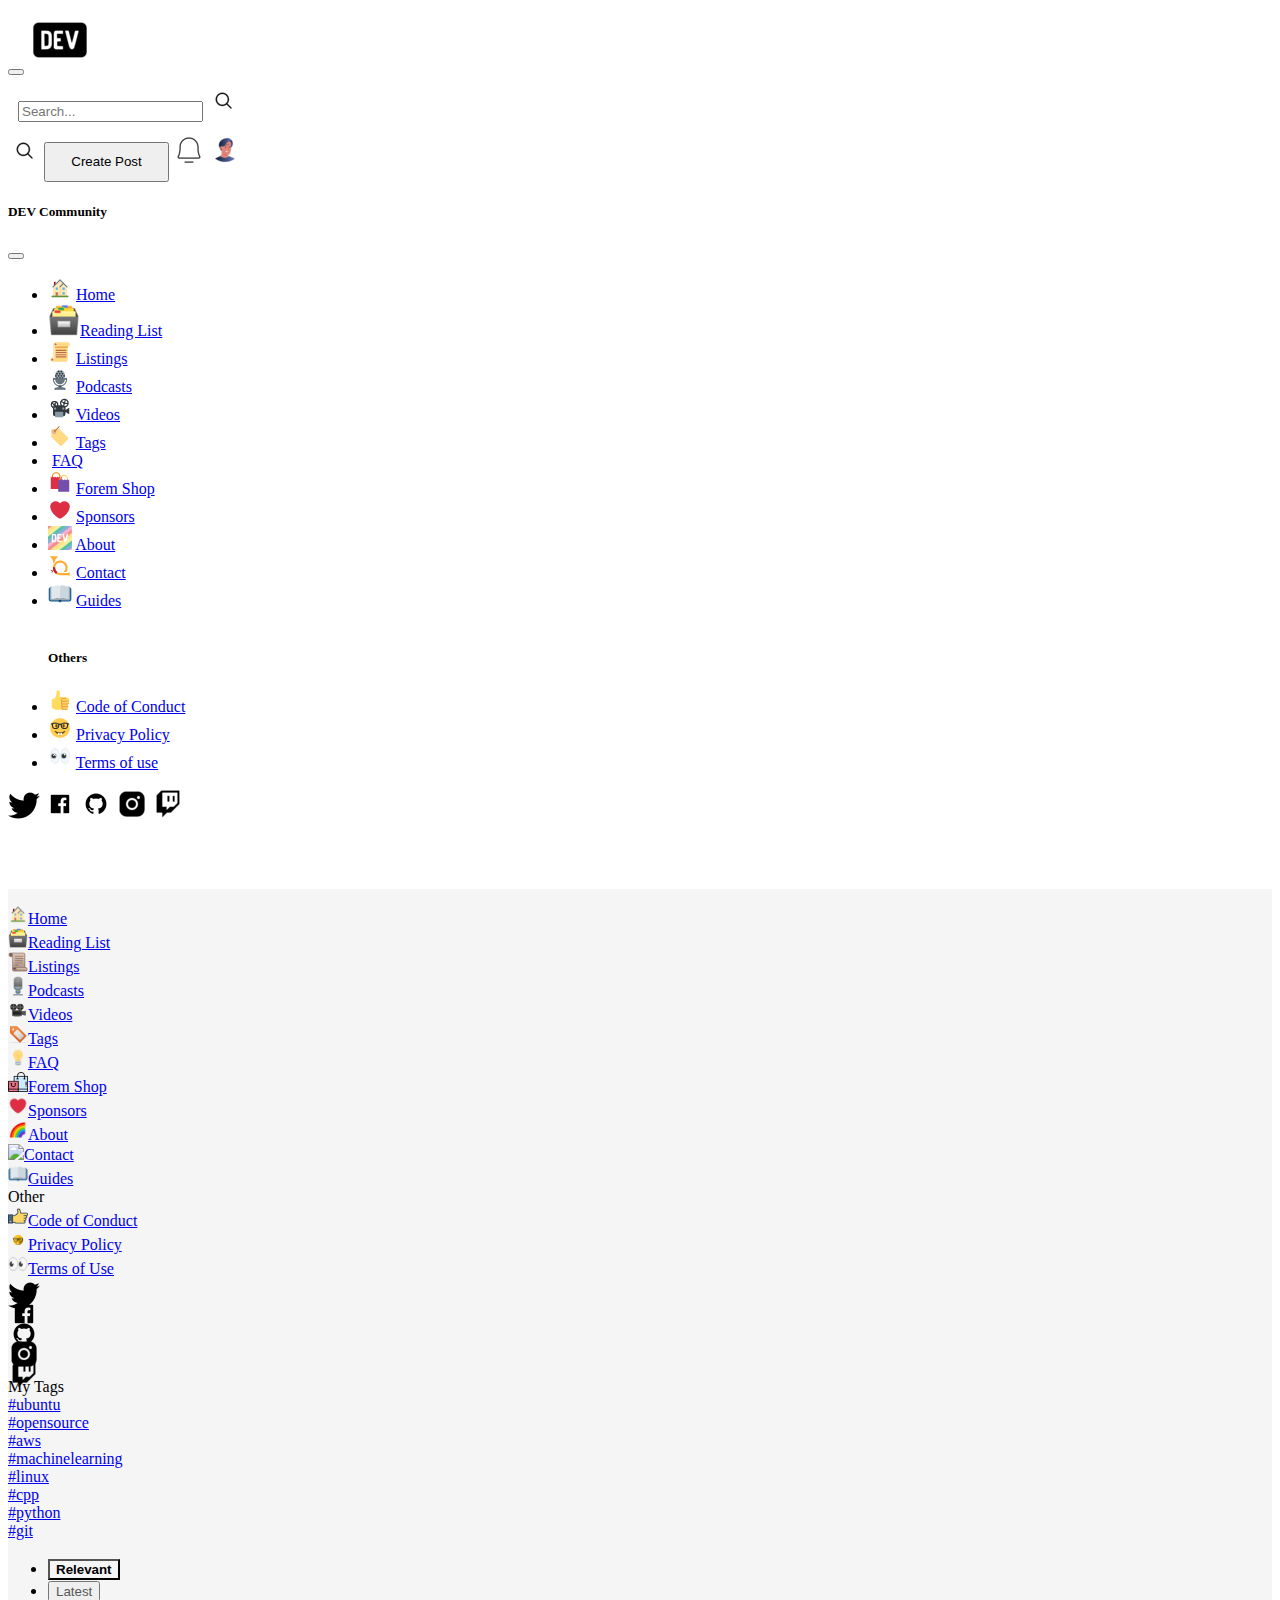
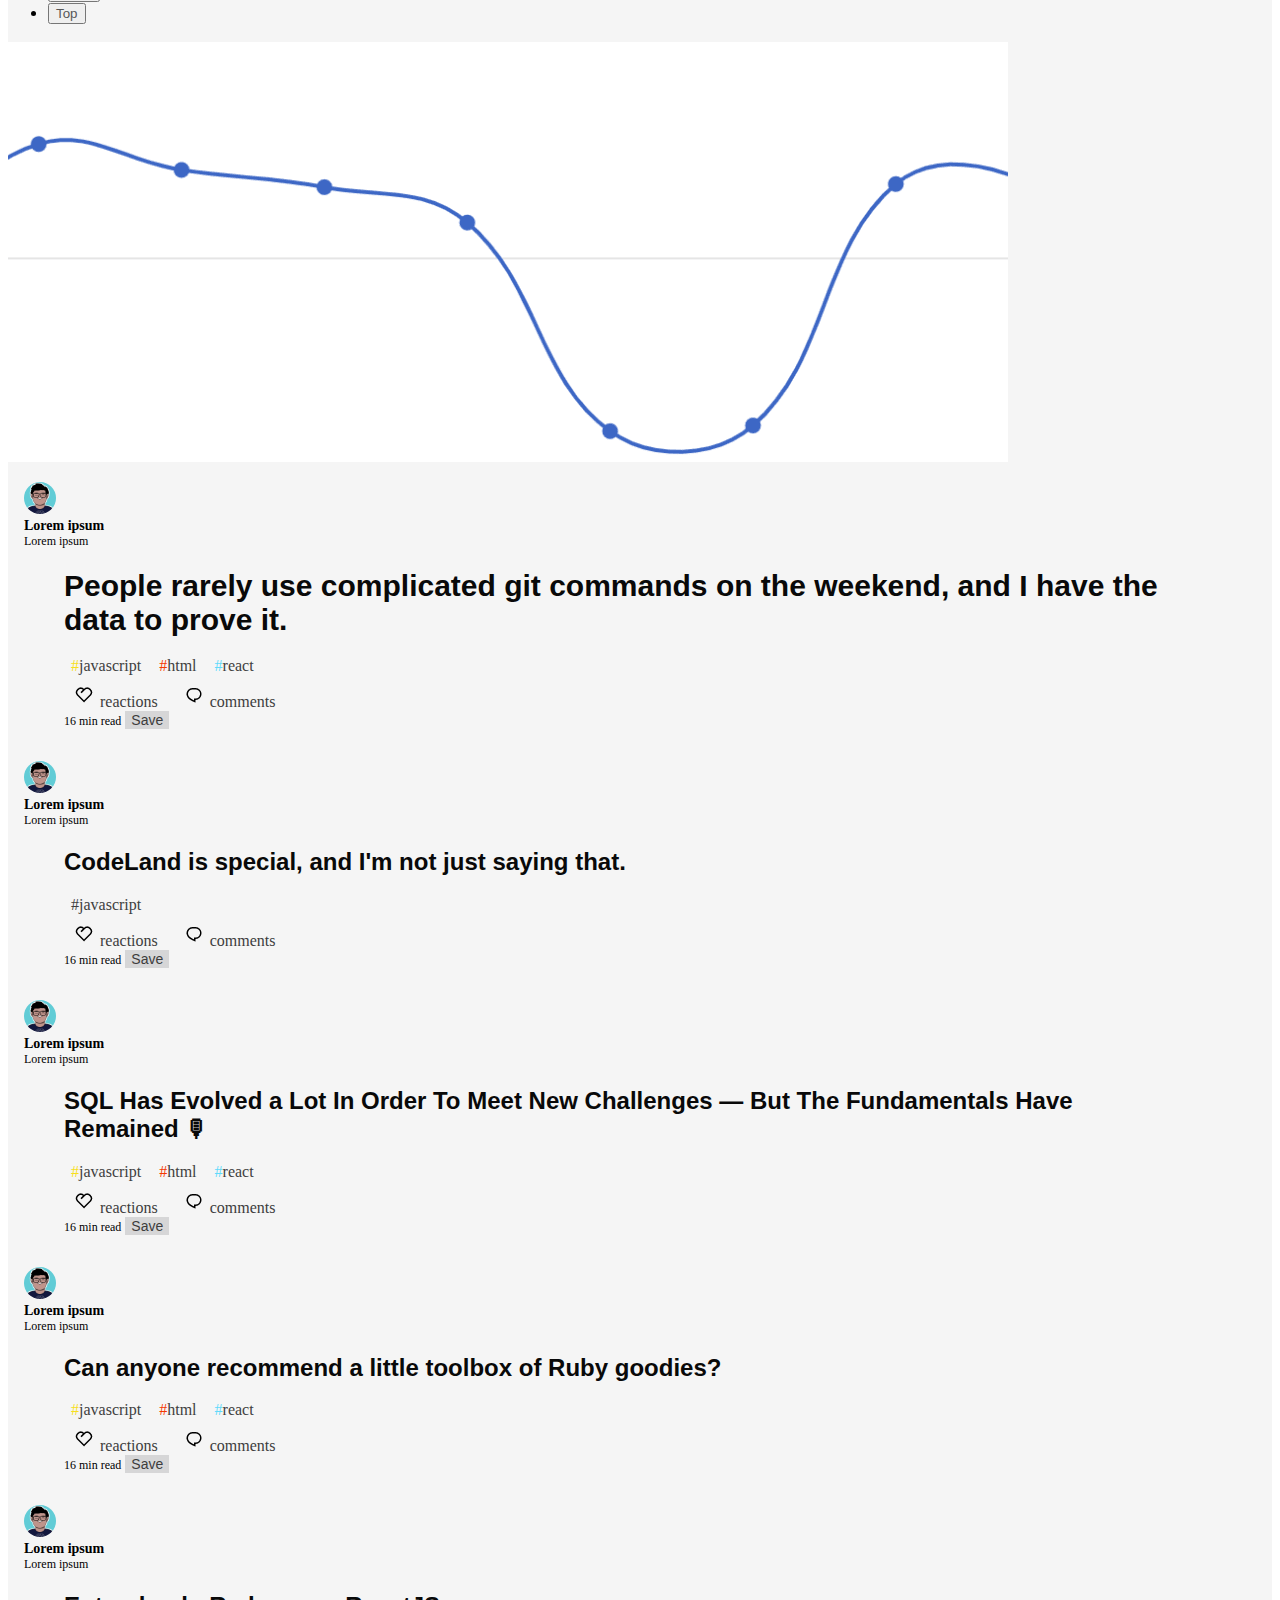
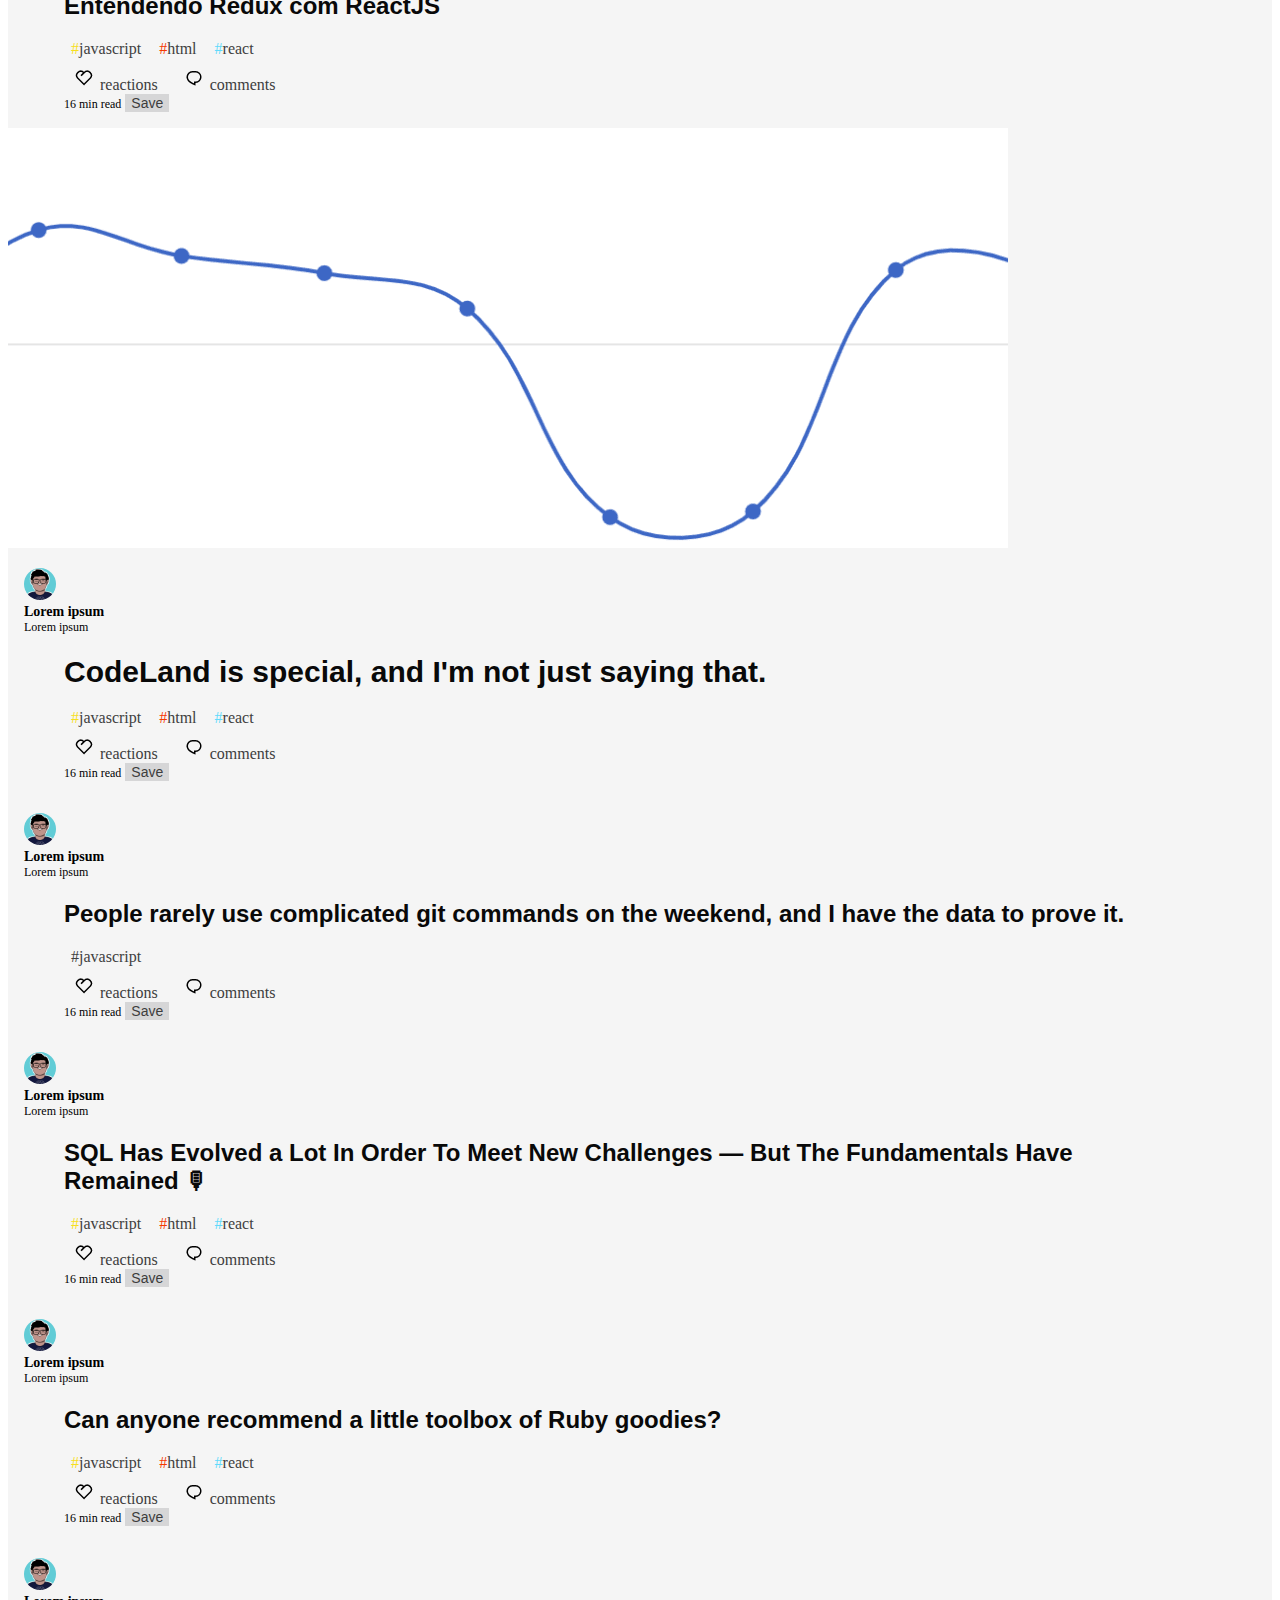
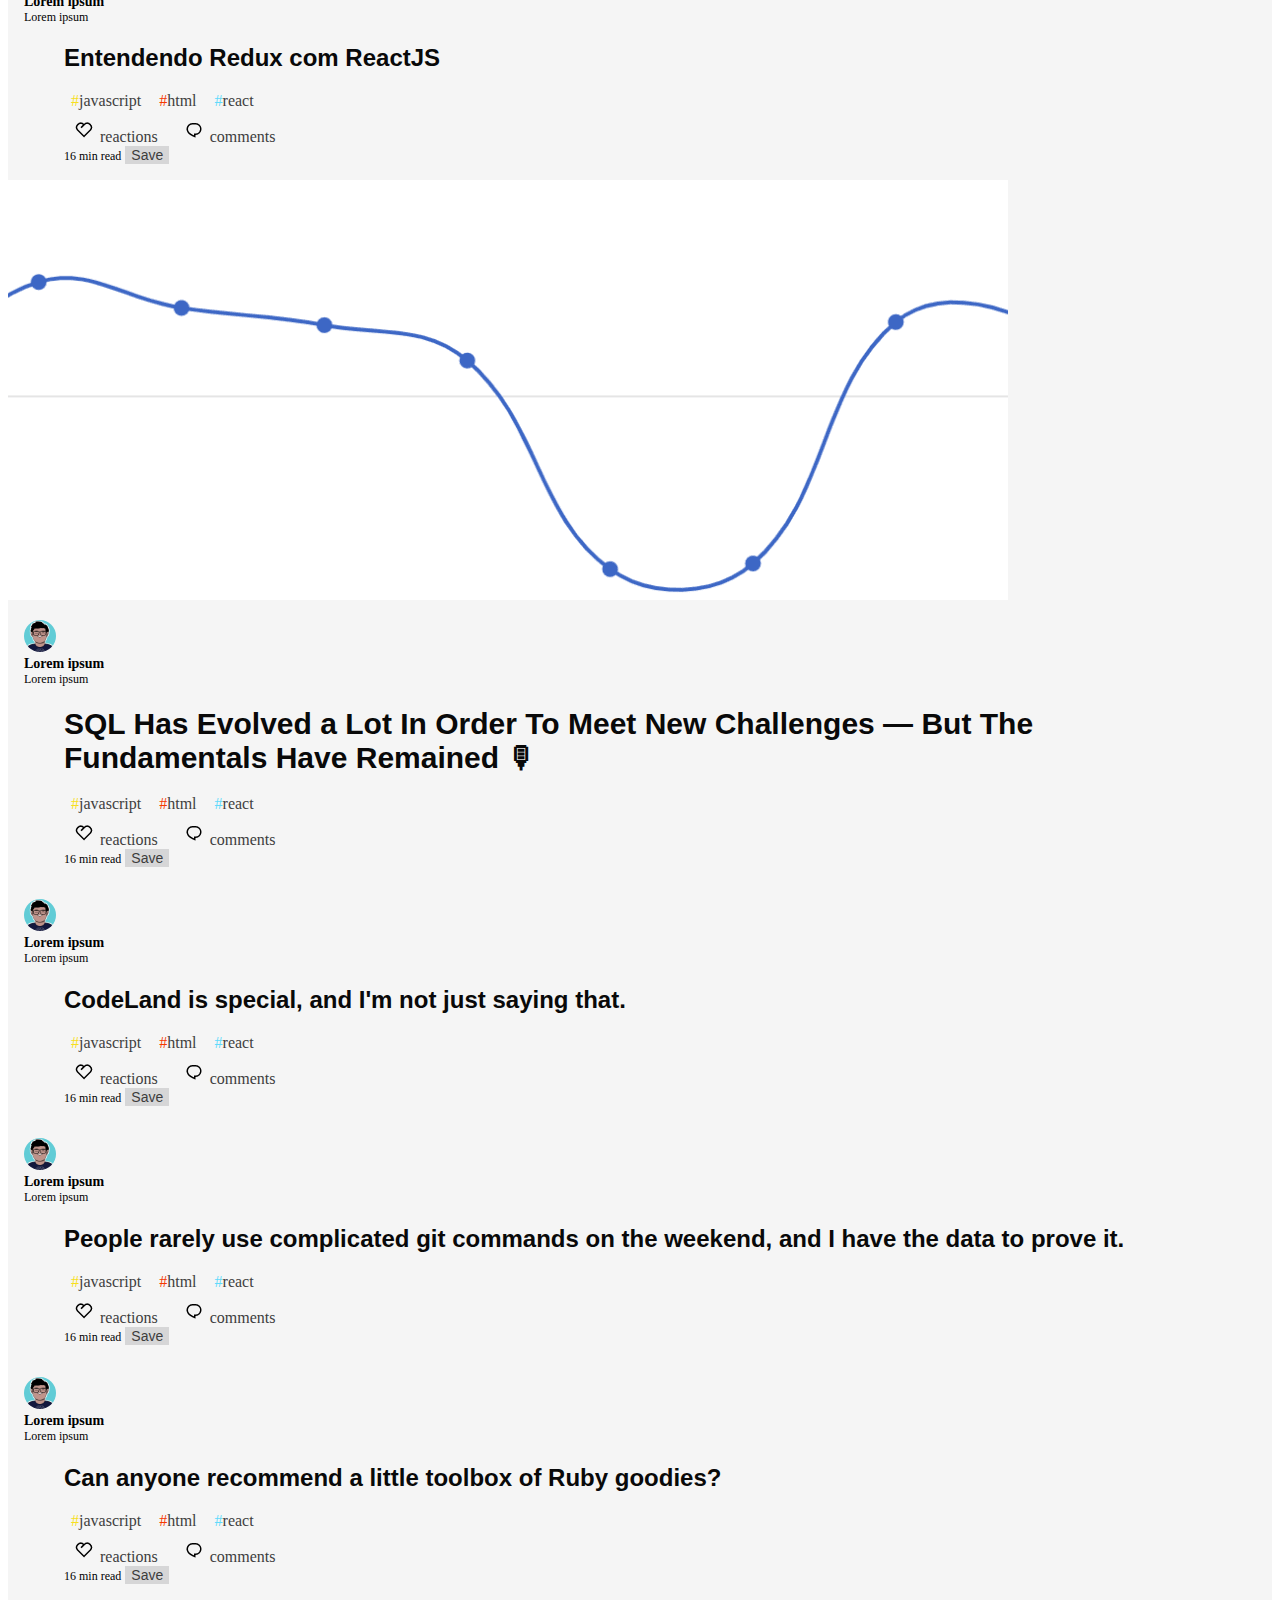
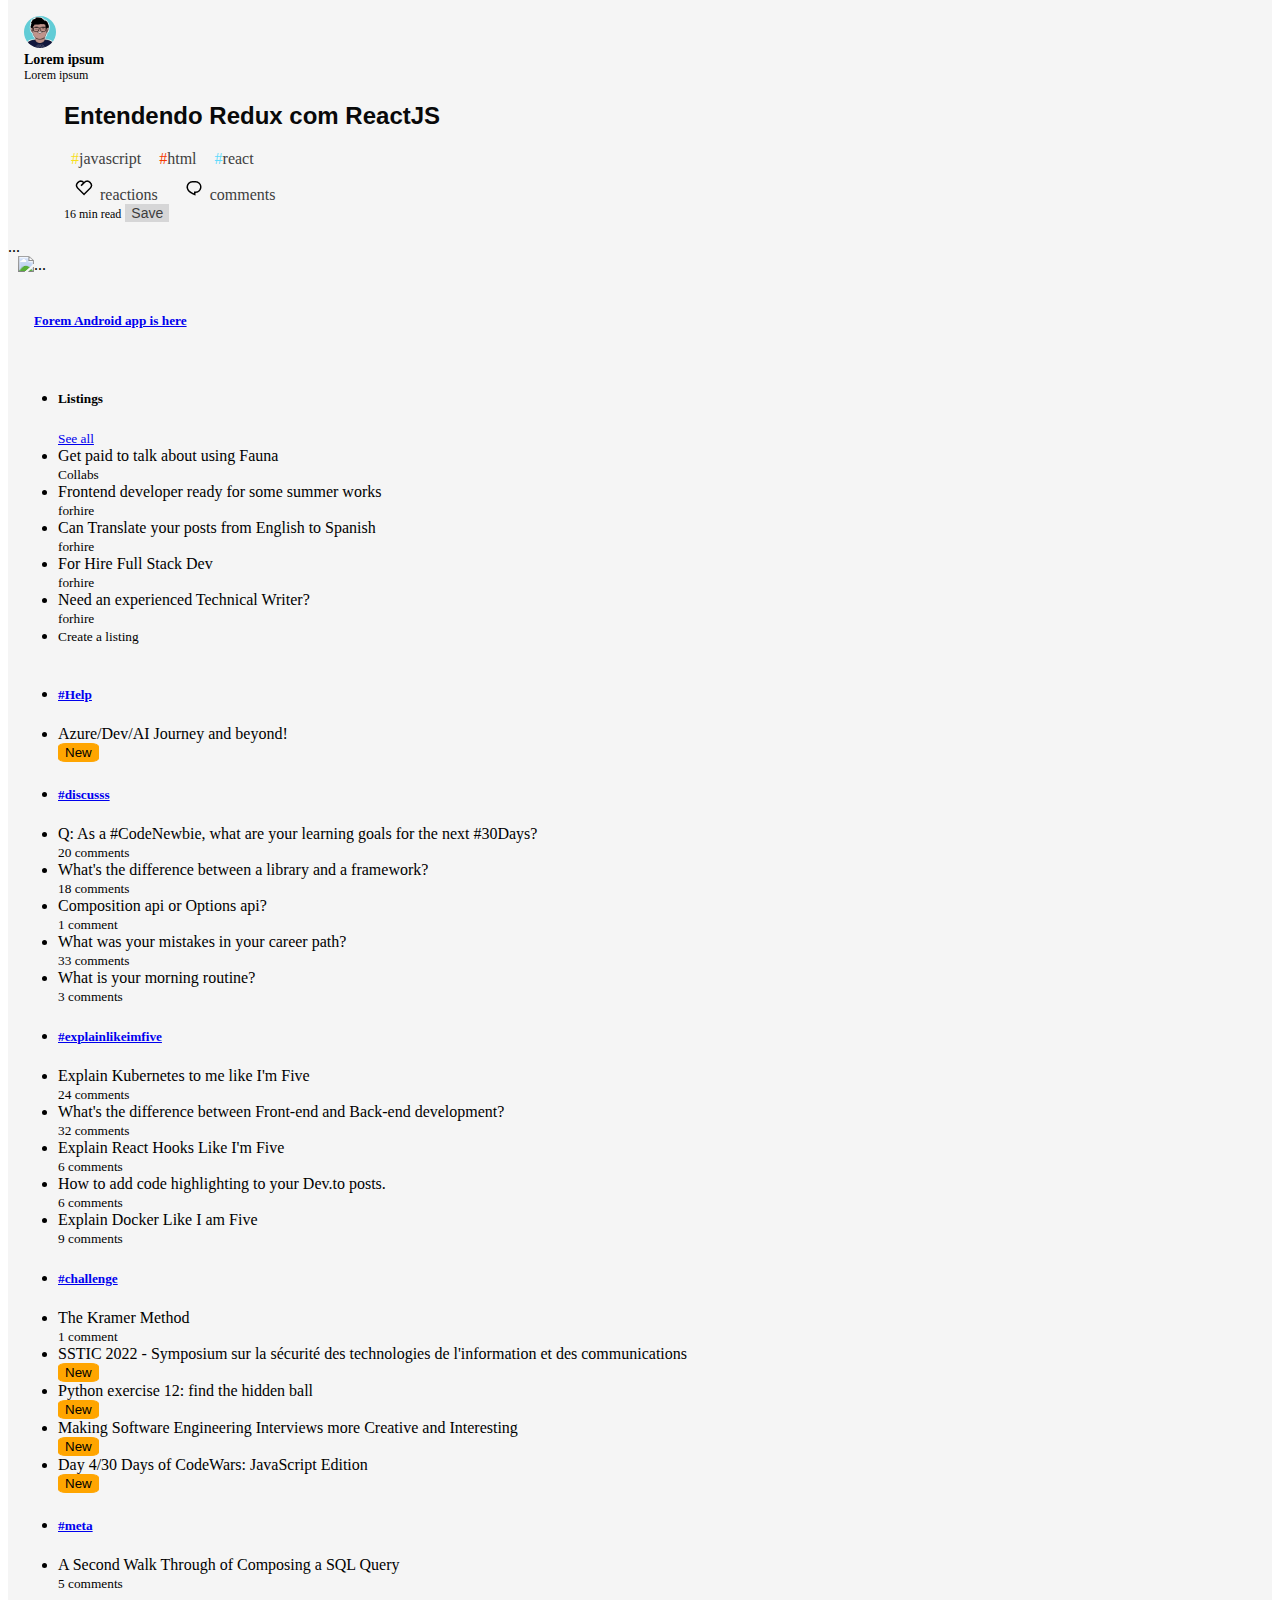
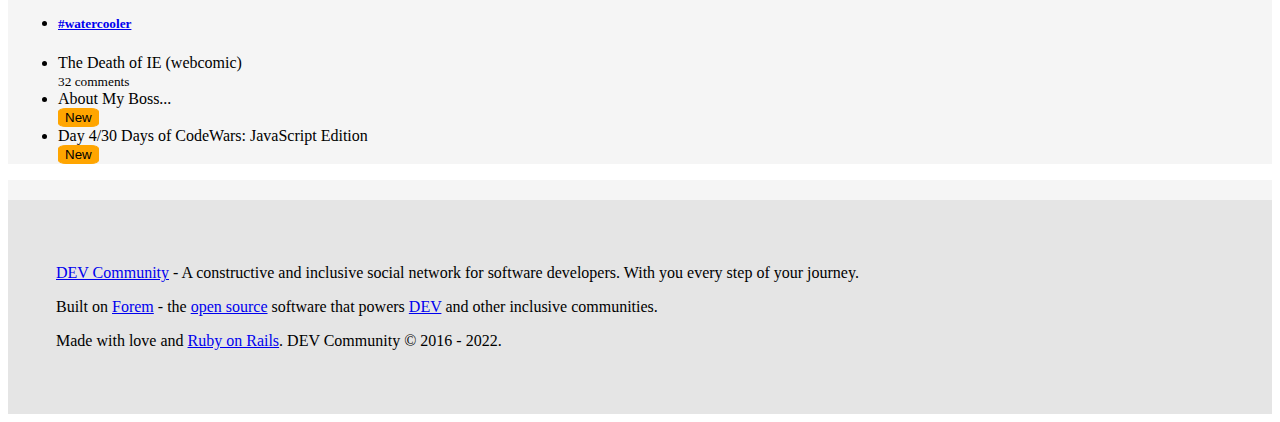
==== commit 6d34c6fa: "Merge branch 'news-cards-principal' into main" ====
--- a/index.html
+++ b/index.html
@@ -15,7 +15,7 @@
     <header>
         <nav class="">
             <nav class="navbar fixed-top border-bottom p-0 ">
-                <div class="container-fluid d-flex justify-content-md-between ">
+                <div class="container-fluid d-flex justify-content-md-between container-nav">
                     <div class="d-flex ">
                         <button class="navbar-toggler d-md-none border border-light" type=" button"
                             data-bs-toggle="offcanvas" data-bs-target="#offcanvasNavbar"
@@ -23,7 +23,7 @@
                             <span class="navbar-toggler-icon d-flex align-items-center"></span>
                         </button>
                         <img class="" src="./images/dev_to_icon_136699.png" alt="">
-                        <div class="input-group align-items-center w-auto contendorsearch">
+                        <div class="input-group align-items-center w-auto contendorsearch d-none">
                             <input type="text" class="form-control d-none h-75 border-end-0  d-md-flex"
                                 placeholder="Search..." aria-label="Search" aria-describedby="basic-addon1">
                             <span class="input-group-text d-none d-md-flex h-75  " id="basic-addon1">
@@ -38,7 +38,6 @@
                         <button type="button" class="btn btn-outline-primary  d-none d-md-block createpost">Create Post</button>
                         <a href="#"><img class="m-3" src="./images/bell_simple_thin_icon_171966.png" alt=""></a>
                         <a href=""> <img class="border border-dark rounded-circle" src="./images/avatar_people_adult_man_icon_159129.png" alt=""></a>
-                        
                     </div>
                     <div class="offcanvas offcanvas-start" tabindex="-1" id="offcanvasNavbar"
                         aria-labelledby="offcanvasNavbarLabel">
@@ -85,10 +84,9 @@
                                     <img src="images/sponsors.png" alt=""> <a class="nav-link active"
                                         aria-current="page" href="#">Sponsors</a>
                                 </li>
-                                <li class="nav-item  d-flex align-items-center justify-content-start"> 
-                                    <img class="about1"src="images/about.png " alt=""> 
+                                <li class="nav-item  d-flex align-items-center justify-content-start">
+                                    <img class="about1"src="images/about.png " alt="">
                                     <a class="nav-link active"aria-current="page" href="#">About</a>
-                                    
                                 </li>
                                 <li class="nav-item  d-flex align-items-center justify-content-start">
                                     <img src="images/contact.png" alt=""> <a
@@ -298,7 +296,7 @@
 
                                     <div class="card-distribution">
                                         <h2 class="card-title">
-                                            <a href="" class="title-post">
+                                            <a href="entry.html" class="title-post">
                                                 People rarely use complicated git commands on the weekend, and I have
                                                 the
                                                 data
@@ -1337,8 +1335,8 @@
         </main>
     </div>
 
-    <footer class="features-footer">
-        <div class="container d-flex flex-column align-items-center m-3">
+    <footer class="features-footer p-0">
+        <div class="container d-flex flex-column align-items-center  context">
             <!-- <div> -->
             <p>
                 <a href="https://dev.to/">DEV Community</a> - A constructive and inclusive social network for
--- a/styles/styles.css
+++ b/styles/styles.css
@@ -1,6 +1,5 @@
 .container-ajust {
-  margin-left: 20px;
-  margin-right: -20px;
+  max-width: 1200px;
 }
 
 .secondArea {
@@ -351,6 +350,14 @@
 
 footer {
   border: 20px solid whitesmoke;
+  border-left: 0px;
+  border-right: 0px;
+  border-bottom: 0px;
+}
+
+.context {
+  max-width: 1200px;
+  margin: auto;
 }
 
 .createpost {
@@ -379,4 +386,28 @@
   margin-top: 8px;
   margin-left: 10px;
 }
+
+.container-nav {
+  max-width: 1200px !important;
+}
+
+.cards-section-pills .nav-pills .nav-link.active, .cards-section-pills .nav-pills .show > .nav-link {
+  color: black;
+  background-color: whitesmoke;
+  font-weight: bold;
+}
+
+.cards-section-pills .nav-pills .nav-link.active:hover, .cards-section-pills .nav-pills .show > .nav-link:hover {
+  color: #3b49df;
+  background: #F9F9F9;
+}
+
+.button-sections {
+  color: #575757;
+}
+
+.button-sections:hover {
+  color: #3b49df;
+  background: #F9F9F9;
+}
 /*# sourceMappingURL=styles.css.map */